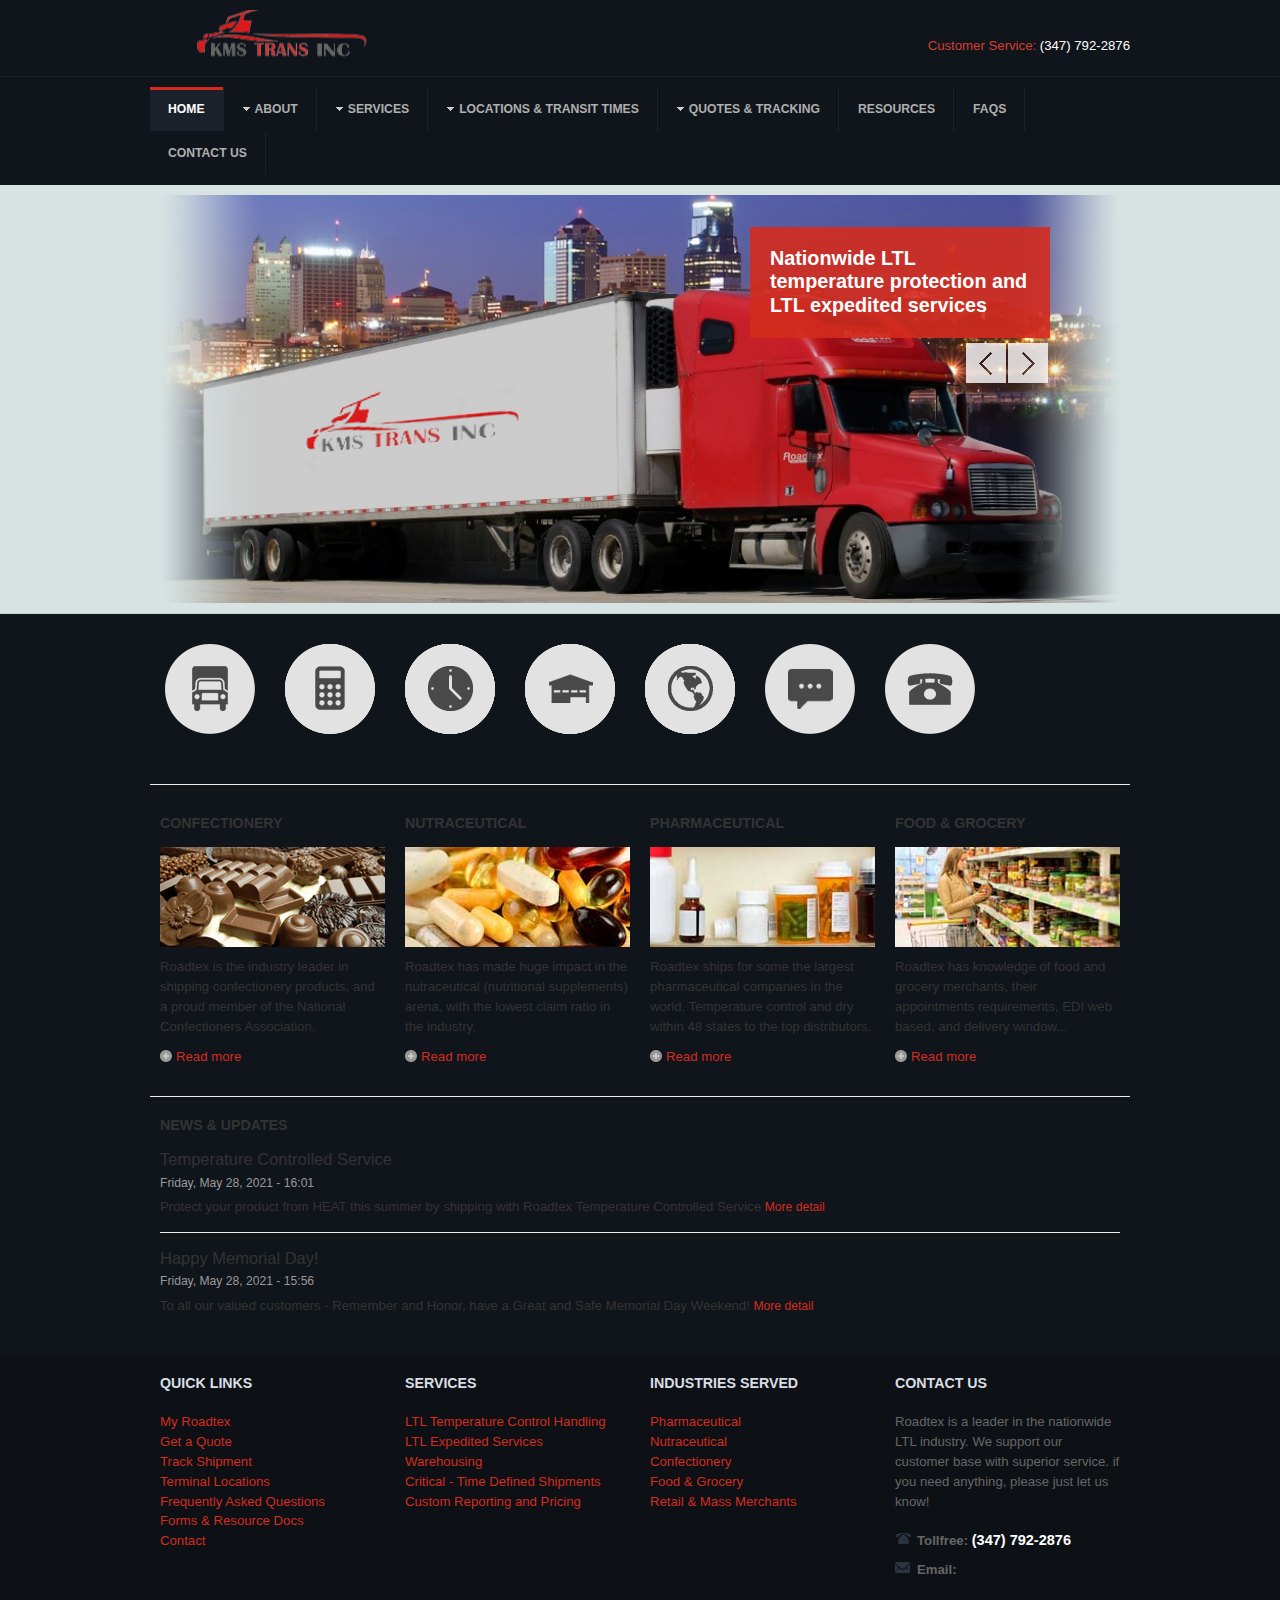
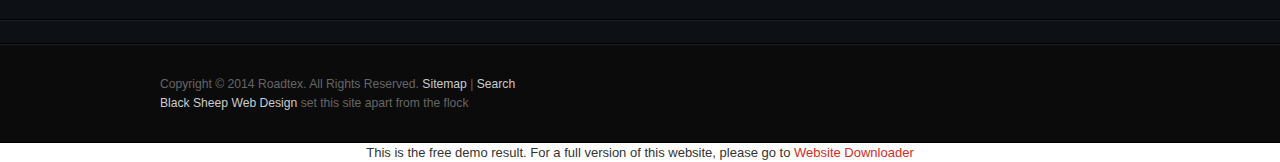
==== index.html @ 776c4bbb "Add files via upload" ====
<!DOCTYPE html PUBLIC "-//W3C//DTD XHTML 1.0 Transitional//EN" "http://www.w3.org/TR/xhtml1/DTD/xhtml1-transitional.dtd">
<html xmlns="http://www.w3.org/1999/xhtml" xml:lang="en-gb" lang="en-gb">
<head>
    <script type="text/javascript">
var siteurl='/';
var tmplurl='/templates/roadtex_1/';
var isRTL = false;
</script>
  <base href=".">
  <meta http-equiv="content-type" content="text/html; charset=utf-8" />
  <meta name="keywords" content="Ltl, refrigerated trucking, ltl freight, ltl shipping, reefer trucking, refrigerated transport, nationwide transport, mass merchant, Pharmaceutical shipping, Nutraceutical shipping, confectionery shipping, Food Grocery shipping" />
  <meta name="description" content="Roadtex - LTL , refrigerated trucking, mass merchant, confectionery shipping, warehousing, tracking and more" />
  <meta name="generator" content="presswordcms" />
  <title>Roadtex</title>
  <link href="http://www.roadtex.com/index.php" rel="canonical" />
  <link href="/index.php?format=feed&amp;type=rss" rel="alternate" type="application/rss+xml" title="RSS 2.0" />
  <link href="/index.php?format=feed&amp;type=atom" rel="alternate" type="application/atom+xml" title="Atom 1.0" />
  <link rel="stylesheet" href="..css" type="text/css" />
  <link rel="stylesheet" href="modules/mod_jasidenews/assets/style.css" type="text/css" />
  <link rel="stylesheet" href="modules/mod_jaslideshowlite/assets/animate.css" type="text/css" />
  <link rel="stylesheet" href="modules/mod_jaslideshowlite/assets/mod_jaslideshowlite-slide.css" type="text/css" />
  <link rel="stylesheet" href="plugins/system/jat3/jat3/base-themes/default/css/addons.css" type="text/css" />
  <link rel="stylesheet" href="plugins/system/jat3/jat3/base-themes/default/css/template.css" type="text/css" />
  <link rel="stylesheet" href="plugins/system/jat3/jat3/base-themes/default/css/layout.css" type="text/css" />
  <link rel="stylesheet" href="plugins/system/jat3/jat3/base-themes/default/css/usertools.css" type="text/css" />
  <link rel="stylesheet" href="plugins/system/jat3/jat3/base-themes/default/css/css3.css" type="text/css" />
  <link rel="stylesheet" href="plugins/system/jat3/jat3/base-themes/default/css/menu/mega.css" type="text/css" />
  <link rel="stylesheet" href="templates/roadtex_1/css/typo.css" type="text/css" />
  <link rel="stylesheet" href="templates/roadtex_1/css/template.css" type="text/css" />
  <link rel="stylesheet" href="templates/roadtex_1/css/layout-mobile.css" type="text/css" media="only screen and (max-width:719px)"  />
  <link rel="stylesheet" href="templates/roadtex_1/css/layout-mobile-port.css" type="text/css" media="only screen and (max-width:479px)"  />
  <link rel="stylesheet" href="templates/roadtex_1/css/layout-tablet.css" type="text/css" media="only screen and (min-width:720px) and (max-width: 985px)"  />
  <link rel="stylesheet" href="templates/roadtex_1/css/layout.css" type="text/css" />
  <link rel="stylesheet" href="templates/roadtex_1/css/menu/mega.css" type="text/css" />
  <link rel="stylesheet" href="templates/roadtex_1/css/mod_jasidenews.css" type="text/css" />
  <link rel="stylesheet" href="templates/roadtex_1/css/mod_jaslideshowlite.css" type="text/css" />
  <script src="media/system/js/mootools-core.js" type="text/javascript"></script>
  <script src="media/system/js/core.js" type="text/javascript"></script>
  <script src="media/system/js/mootools-more.js" type="text/javascript"></script>
  <script src="plugins/system/jat3/jat3/base-themes/default/js/core.js" type="text/javascript"></script>
  <script src="templates/roadtex_1/js/menu/mega.js" type="text/javascript"></script>
  <script src="modules/mod_jaslideshowlite/assets/script.js" type="text/javascript"></script>
<!--[if ie]><link href="/plugins/system/jat3/jat3/base-themes/default/css/template-ie.css" type="text/css" rel="stylesheet" /><![endif]--> 
<!--[if ie]><link href="/templates/roadtex_1/css/template-ie.css" type="text/css" rel="stylesheet" /><![endif]--> 
<!--[if ie 7]><link href="/plugins/system/jat3/jat3/base-themes/default/css/template-ie7.css" type="text/css" rel="stylesheet" /><![endif]--> 
<!--[if ie 7]><link href="/templates/roadtex_1/css/template-ie7.css" type="text/css" rel="stylesheet" /><![endif]--> 
<meta name="viewport" content="width=device-width, initial-scale=1.0, maximum-scale=3.0, user-scalable=yes"/>
<meta name="HandheldFriendly" content="true" />
<link href="plugins/system/jat3/jat3/base-themes/default/images/favicon.ico" rel="shortcut icon" type="image/x-icon" />
    <style type="text/css">
/*dynamic css*/
    body.bd .main {width: 980px;}
    body.bd #ja-wrapper {min-width: 980px;}
</style>
<meta name="google-site-verification" content="" />
<script type="text/javascript">
 var _gaq = _gaq || [];
 _gaq.push(['_setAccount', 'UA-1504509']);
 _gaq.push(['_gat._anonymizeIp']);
_gaq.push(['_trackPageview']);
 (function() {
  var ga = document.createElement('script'); ga.type = 'text/javascript'; ga.async = true;
  ga.src = ('https:' == document.location.protocol ? 'https://ssl' : 'http://www') + '.google-analytics.com/ga.js';
  var s = document.getElementsByTagName('script')[0]; s.parentNode.insertBefore(ga, s);
 })();
</script>
</head>
<body id="bd" class="bd fs4 com_content">
<a name="Top" id="Top"></a>
<div id="ja-wrapper">
                <div id="ja-header"
            	class="wrap ">
                   <div class="main">
                                                <div class="main-inner1 clearfix">
                                        <h1 class="logo">
                            <a href="index.html" title="Roadtex"><span>KMS</span></a>
                        </h1>
                        <div id="ja-search">
                        <div class="custom"  >
                            <!-- <p><span style="color: #d73e33;"> My Roadtex: </span><a href="http://108.179.40.62/rvweb/Login.aspx" target="_blank"><span style="color: #ffffff;">Login</span></a></p></div> -->
                        <div class="custom"  >
                            <p><font color="#D73E33"> Customer Service: </font><font color="#FFFFFF">(347) 792-2876 </font></p></div>
                        </div>                </div>
                                                    </div>
                        </div>
                      <div id="ja-mainnav"
                    	class="wrap ">
                          <div class="main">
                           <div class="main-inner1 clearfix">
<div class="ja-megamenu clearfix" id="ja-megamenu">
<ul class="megamenu level0"><li  class="mega first active"><a href="http://www.roadtex.com/"  class="mega first active" id="menu435" title="Home"><span class="menu-title">Home</span></a></li><li  class="mega haschild"><a href="#"  class="mega haschild" id="menu601" title="About"><span class="menu-title">About</span></a><div class="childcontent cols1 ">
<div class="childcontent-inner-wrap">
<div class="childcontent-inner clearfix" style="width: 200px;"><div class="megacol column1 first" style="width: 200px;"><ul class="megamenu level1"><li  class="mega first"><a href="index/about/about-roadtex.html"  class="mega first" id="menu604" title="About"><span class="menu-title">About</span></a></li><li  class="mega last"><a href="index/about/the-roadtex-advantage.html"  class="mega last" id="menu605" title="The Roadtex Advantage"><span class="menu-title">The Roadtex Advantage</span></a></li></ul></div></div>
</div></div></li><li  class="mega haschild"><a href="#"  class="mega haschild" id="menu586" title="Services"><span class="menu-title">Services</span></a><div class="childcontent cols2 ">
<div class="childcontent-inner-wrap">
<div class="childcontent-inner clearfix" style="width: 400px;"><div class="megacol column1 first" style="width: 200px;"><ul class="megamenu level1"><li  class="mega first group"><div class="group"><div class="group-title"><a href="#"  class="mega first group" id="menu587" title="Core Services"><span class="menu-title">Core Services</span></a></div><div class="group-content"><ul class="megamenu level1"><li  class="mega first"><a href="files/ure-control-handling_2k0phwkokyzvrbf3mmmdeq.html"  class="mega first" id="menu588" title="LTL Temperature Control Handling"><span class="menu-title">LTL Temperature Control Handling</span></a></li><li  class="mega"><a href="index/shipping-freight-warehousing-services/roadtex-services/nationwide-ltl-dry-service.html"  class="mega" id="menu589" title="LTL Expedited Services"><span class="menu-title">LTL Expedited Services</span></a></li><li  class="mega"><a href="index/shipping-freight-warehousing-services/roadtex-services/warehousing-warehouse-services.html"  class="mega" id="menu590" title="Warehousing &amp; Warehouse Services"><span class="menu-title">Warehousing &amp; Warehouse Services</span></a></li><li  class="mega last"><a href="index/shipping-freight-warehousing-services/roadtex-services/logistics.html"  class="mega last" id="menu612" title="Logistics"><span class="menu-title">Logistics</span></a></li></ul></div></div></li></ul></div><div class="megacol column2 last" style="width: 200px;"><ul class="megamenu level1"><li  class="mega first group"><div class="group"><div class="group-title"><a href="#"  class="mega first group" id="menu593" title="Industries Served"><span class="menu-title">Industries Served</span></a></div><div class="group-content"><ul class="megamenu level1"><li  class="mega first"><a href="index/shipping-freight-warehousing-services/industries-served/retail-mass-merchants.html"  class="mega first" id="menu600" title="Retail &amp; Mass Merchants"><span class="menu-title">Retail &amp; Mass Merchants</span></a></li><li  class="mega"><a href="index/shipping-freight-warehousing-services/industries-served/confectionery.html"  class="mega" id="menu597" title="Confectionery"><span class="menu-title">Confectionery</span></a></li><li  class="mega"><a href="index/shipping-freight-warehousing-services/industries-served/nutraceutical.html"  class="mega" id="menu595" title="Nutraceutical"><span class="menu-title">Nutraceutical</span></a></li><li  class="mega"><a href="index.html"  class="mega" id="menu594" title="Pharmaceutical"><span class="menu-title">Pharmaceutical</span></a></li><li  class="mega last"><a href="index.html"  class="mega last" id="menu599" title="Food &amp; Grocery"><span class="menu-title">Food &amp; Grocery</span></a></li></ul></div></div></li></ul></div></div>
</div></div></li><li  class="mega haschild"><a href="#"  class="mega haschild" id="menu602" title="Locations &amp; Transit Times"><span class="menu-title">Locations &amp; Transit Times</span></a><div class="childcontent cols1 ">
<div class="childcontent-inner-wrap">
<div class="childcontent-inner clearfix" style="width: 200px;"><div class="megacol column1 first" style="width: 200px;"><ul class="megamenu level1"><li  class="mega first"><a href="index.html"  class="mega first" id="menu617" title="Terminal Locations"><span class="menu-title">Terminal Locations</span></a></li><li  class="mega last"><a href="index.html"  class="mega last" id="menu616" title="Transit Times"><span class="menu-title">Transit Times</span></a></li></ul></div></div>
</div></div></li><li  class="mega haschild"><a href="index.html"  class="mega haschild" id="menu618" title="Quotes &amp; Tracking"><span class="menu-title">Quotes &amp; Tracking</span></a><div class="childcontent cols1 ">
<div class="childcontent-inner-wrap">
<div class="childcontent-inner clearfix" style="width: 200px;"><div class="megacol column1 first" style="width: 200px;"><ul class="megamenu level1"><li  class="mega first"><a href="index.html"  class="mega first" id="menu634" title="Quote Options"><span class="menu-title">Quote Options</span></a></li><li  class="mega"><a href="http://108.179.40.62/rvweb/ProSearch.aspx" target="_blank"  class="mega" id="menu622" title="Tracking"><span class="menu-title">Tracking</span></a></li><li  class="mega last"><a href="http://108.179.40.62/rvweb/Login.aspx" target="_blank"  class="mega last" id="menu623" title=" My Roadtex/Customer Login"><span class="menu-title"> My Roadtex/Customer Login</span></a></li></ul></div></div>
</div></div></li><li  class="mega"><a href="index.html"  class="mega" id="menu611" title="Resources"><span class="menu-title">Resources</span></a></li><li  class="mega"><a href="index.html"  class="mega" id="menu603" title="FAQs"><span class="menu-title">FAQs</span></a></li><li  class="mega last"><a href="index.html"  class="mega last" id="menu498" title="Contact us"><span class="menu-title">Contact us</span></a></li></ul>
</div>            <script type="text/javascript">
                var megamenu = new jaMegaMenuMoo ('ja-megamenu', {
                    'bgopacity': 0,
                    'delayHide': 300,
                    'slide'    : 0,
                    'fading'   : 1,
                    'direction': 'down',
                    'action'   : 'mouseover',
                    'tips'     : false,
                    'duration' : 300,
                    'hidestyle': 'fastwhenshow'
                });
            </script>
            <!-- jdoc:include type="menu" level="0" / -->
                </div>
                            </div>
                        </div>
<ul class="no-display">
    <li><a href="#ja-content" title="Skip to content">Skip to content</a></li>
</ul>            <div id="ja-slideshow"
            	class="wrap ">
                   <div class="main clearfix">
<div id="ja-ss-172" class="ja-ss ja-ss-wrap slide"  style="visibility: hidden">
	<div class="ja-ss-items">
			<div class="ja-ss-item">
			<img src="images/resized/images/slideshow/roadtex-truck-5_960_400.jpg" alt="Nationwide LTL temperature protection and LTL expedited services"/>
						<div class="ja-ss-desc"><h2>Nationwide LTL temperature protection and LTL expedited services</h2></div>
						<div class="ja-ss-mask mask-left">&nbsp;</div>
			<div class="ja-ss-mask mask-right">&nbsp;</div>
		</div>
			<div class="ja-ss-item">
			<img src="images/resized/images/slideshow/roadtex-truck-6_960_400.jpg" alt="Mass Merchant Specialists"/>
						<div class="ja-ss-desc"><h2>Mass Merchant Specialists</h2></div>
						<div class="ja-ss-mask mask-left">&nbsp;</div>
			<div class="ja-ss-mask mask-right">&nbsp;</div>
		</div>
			<div class="ja-ss-item">
			<img src="images/resized/images/slideshow/roadtex-truck-6b_960_400.jpg" alt="31 facilities nationwide"/>
						<div class="ja-ss-desc"><h2>31 facilities nationwide</h2></div>
						<div class="ja-ss-mask mask-left">&nbsp;</div>
			<div class="ja-ss-mask mask-right">&nbsp;</div>
		</div>
			<div class="ja-ss-item">
			<img src="images/resized/images/slideshow/roadtex-warehouse-1_960_400.jpg" alt="Did you know Roadtex provides Warehousing Services? Find out more..."/>
						<div class="ja-ss-desc"><h2>Did you know Roadtex provides Warehousing Services? Find out more...</h2></div>
						<div class="ja-ss-mask mask-left">&nbsp;</div>
			<div class="ja-ss-mask mask-right">&nbsp;</div>
		</div>
			<div class="ja-ss-item">
			<img src="images/resized/images/slideshow/roadtex-warehouse-960_400_960_400.jpg" alt="Warehousing Services provided  - 31 facilities nationwide"/>
						<div class="ja-ss-desc"><h2>Warehousing Services provided  - 31 facilities nationwide</h2></div>
						<div class="ja-ss-mask mask-left">&nbsp;</div>
			<div class="ja-ss-mask mask-right">&nbsp;</div>
		</div>
		</div>
			<div class="ja-ss-btns clearfix">
		<span class="ja-ss-prev">&laquo; PREVIOUS</span>
		<span class="ja-ss-next">NEXT  &raquo;</span>
	</div>
	</div><script type="text/javascript">
	window.addEvent('domready', function(){
		window.jassliteInst = window.jassliteInst || [];
		window.jassliteInst.push(new JASliderCSS('ja-ss-172', {
			interval: 5000,
			duration: 1000,
			repeat: true,
			autoplay: 1,
			navigation: 1,
			thumbnail: 0,
			urls:['#','#','#"','/index.php/shipping-freight-warehousing-services/roadtex-services/warehousing-warehouse-services','#'],
			targets:['','','','','']
		}));
	});
</script>
<!-- Fix animation in IE -->
<!--[if IE]>
	<script src="/modules/mod_jaslideshowlite/assets/iefix.js" type="text/javascript"></script>
<![endif]-->
            </div>
                        </div>
                        <div id="ja-topsl1"
            	class="wrap ">
                   <div class="main clearfix">
           <!-- SPOTLIGHT -->
<div class="ja-box column ja-box-full" style="width: 100%;">
    	<div class="ja-moduletable moduletable  clearfix" id="Mod178">
						<div class="ja-box-ct clearfix">
<div class="custom"  >
	<div class="quicklink-list">
<ul class="quicklink-list">
<li class="icon-6"><a href="http://108.179.40.62/rvweb/Login.aspx" target="_blank" title="My Roadtex-Customer Login">My Roadtex</a> <span class="department-name">My Roadtex</span></li>
<li class="icon-2"><a href="index.html" title="Roadtex-Get A Quote">Get A Quote</a> <span class="department-name">Get A Quote</span></li>
<li class="icon-3"><a href="http://108.179.40.62/rvweb/ProSearch.aspx" target="_blank" title="Roadtex-Track Shipment">Track Shipment</a> <span class="department-name">Track Shipment</span></li>
<li class="icon-4"><a href="index/shipping-freight-warehousing-services/roadtex-services/warehousing-warehouse-services.html" title="Roadtex-Warehouse Services">Warehouses</a> <span class="department-name">Warehouse Services</span></li>
<li class="icon-5"><a href="index.html" title="Roadtex-Terminal Locations">Locations</a> <span class="department-name">Locations</span></li>
<li class="icon-7"><a href="index.html" title="Roadtex-Customer Feedback">Feedback</a> <span class="department-name">Feedback</span></li>
<li class="icon-8"><a href="index.html" title="Roadtex-Contact">Contact</a> <span class="department-name">Contact</span></li>
</ul>
</div></div>
		</div>
    </div>
</div>
<!-- SPOTLIGHT -->
<script type="text/javascript">
    window.addEvent('load', function (){ equalHeight ('#ja-topsl1 .ja-box') });
</script>            </div>
                        </div>
                        <div id="ja-topsl2"
            	class="wrap ">
                   <div class="main clearfix">
           <!-- SPOTLIGHT -->
<div class="ja-box column ja-box-left" style="width: 25%;">
    	<div class="ja-moduletable moduletable  clearfix" id="Mod99">
						<h3><span>Confectionery</span></h3>
				<div class="ja-box-ct clearfix">
<div class="custom"  >
	<div class="inner-div"><img src="images/news/confectionery_225.jpg" alt="confectionary shipping and transport" title="confectionary shipping and transport" />
<p>Roadtex is the industry leader in shipping confectionery products, and a proud member of the National Confectioners Association.</p>
<p class="readmore"><a href="index/shipping-freight-warehousing-services/industries-served/confectionery.html" title="Read more">Read more</a></p>
</div></div>
		</div>
    </div>
</div>
<div class="ja-box column ja-box-center" style="width: 25%;">
    	<div class="ja-moduletable moduletable  clearfix" id="Mod98">
						<h3><span>Nutraceutical</span></h3>
				<div class="ja-box-ct clearfix">
<div class="custom"  >
	<div class="inner-div"><img src="images/news/nutraceutical_225.jpg" alt="nutraceutical shipping and transport" title="nutraceutical shipping and transport" />
<p>Roadtex has made huge impact in the nutraceutical (nutritional supplements) arena, with the lowest claim ratio in the industry.</p>
<p class="readmore"><a href="index/shipping-freight-warehousing-services/industries-served/nutraceutical.html" title="Read more">Read more</a></p>
</div></div>
		</div>
    </div>
</div>
<div class="ja-box column ja-box-center" style="width: 25%;">
    	<div class="ja-moduletable moduletable  clearfix" id="Mod97">
						<h3><span>Pharmaceutical</span></h3>
				<div class="ja-box-ct clearfix">
<div class="custom"  >
	<div class="inner-div"><img src="images/news/pharmaceutical_225.jpg" alt="pharmaceutical shipping and transport" title="pharmaceutical shipping and transport" />
<p>Roadtex ships for some the largest pharmaceutical companies in the world. Temperature control and dry within 48 states to the top distributors.</p>
<p class="readmore"><a href="index.html" title="Read more">Read more</a></p>
</div></div>
		</div>
    </div>
</div>
<div class="ja-box column ja-box-right" style="width: 25%;">
    	<div class="ja-moduletable moduletable  clearfix" id="Mod100">
						<h3><span>Food  & Grocery</span></h3>
				<div class="ja-box-ct clearfix">
<div class="custom"  >
	<div class="inner-div"><img src="images/news/food-grocery-merchants_225.jpg" alt="food and grocery shipping and transport" title="food and grocery shipping and transport" />
<p>Roadtex has knowledge of food and grocery merchants, their appointments requirements, EDI web based, and delivery window...</p>
<p class="readmore"><a href="index.html" title="Read more">Read more</a></p>
</div></div>
		</div>
    </div>
</div>
<!-- SPOTLIGHT -->
<script type="text/javascript">
    window.addEvent('load', function (){ equalHeight ('#ja-topsl2 .ja-box') });
</script>            </div>
                        </div>
    <!-- MAIN CONTAINER -->
    <div id="ja-container" class="wrap ja-mf">
               <div class="main clearfix">
                   <div id="ja-mainbody" style="width:100%">
            <!-- CONTENT -->
            <div id="ja-main" style="width:100%">
            <div class="inner clearfix">
<div id="system-message-container">
<div id="system-message">
</div>
</div>
                                <div id="ja-content-mass-top" class="ja-mass ja-mass-top clearfix">
                    	<div class="ja-moduletable moduletable  clearfix" id="Mod87">
						<h3><span>News & Updates</span></h3>
				<div class="ja-box-ct clearfix">
		<div class="ja-sidenews-list clearfix">
			<div class="ja-slidenews-item">
			<a class="ja-title" href="index.html">Temperature Controlled Service</a>
		  				<span class="ja-createdate">Friday, May 28, 2021 - 16:01</span>
			Protect  your product from HEAT  this summer by shipping with Roadtex Temperature Controlled Service		  		  
		  		  <a class="readon" href="index.html"> More detail</a>
		</div>
  		<div class="ja-slidenews-item">
			<a class="ja-title" href="index.html">Happy Memorial Day!</a>
		  				<span class="ja-createdate">Friday, May 28, 2021 - 15:56</span>
			To all our valued customers -  Remember and Honor, have a  Great and Safe  Memorial Day Weekend!		  		  
		  		  <a class="readon" href="index.html"> More detail</a>
		</div>
  </div>		</div>
    </div>
	                </div>
                <div id="ja-contentwrap" class="clearfix ">
                    <div id="ja-content" class="column" style="width:100%">
                        <div id="ja-current-content" class="column" style="width:100%">
                                                    </div>
                                            </div>
                </div>
                            </div>
            </div>
            <!-- //CONTENT -->
        </div>
                        </div>
                </div>
        <!-- //MAIN CONTAINER -->
                <div id="ja-botsl2"
            	class="wrap ">
                   <div class="main clearfix">
           <!-- SPOTLIGHT -->
<div class="ja-box column ja-box-left" style="width: 25%;">
    	<div class="ja-moduletable moduletable  clearfix" id="Mod173">
						<h3><span>Quick Links</span></h3>
				<div class="ja-box-ct clearfix">
<div class="custom"  >
	<p><a href="http://108.179.40.62/rvweb/Login.aspx" target="_blank">My Roadtex</a><br /> 
  <a href="index.html">Get a Quote</a><br />
  <a href="http://108.179.40.62/rvweb/ProSearch.aspx" target="_blank">Track Shipment</a><br />
  <a href="index.html">Terminal Locations</a><br />
  <a href="index.html">Frequently Asked Questions</a><br /> 
  <a href="index.html">Forms &amp; Resource Docs</a><br />
  <a href="index.html">Contact</a></p></div>
		</div>
    </div>
</div>
<div class="ja-box column ja-box-center" style="width: 25%;">
    	<div class="ja-moduletable moduletable  clearfix" id="Mod174">
						<h3><span>Services</span></h3>
				<div class="ja-box-ct clearfix">
<div class="custom"  >
	<p><a href="files/ure-control-handling_2k0phwkokyzvrbf3mmmdeq.html">LTL Temperature Control Handling</a><br /> <a href="index/shipping-freight-warehousing-services/roadtex-services/nationwide-ltl-dry-service.html">LTL Expedited Services</a><br /> <a href="index/shipping-freight-warehousing-services/roadtex-services/warehousing-warehouse-services.html">Warehousing</a><br /> <a href="index/about/the-roadtex-advantage.html">Critical - Time Defined Shipments</a><br /> <a href="index/about/the-roadtex-advantage.html">Custom Reporting and Pricing</a></p></div>
		</div>
    </div>
</div>
<div class="ja-box column ja-box-center" style="width: 25%;">
    	<div class="ja-moduletable moduletable  clearfix" id="Mod175">
						<h3><span>Industries Served</span></h3>
				<div class="ja-box-ct clearfix">
<div class="custom"  >
	<p><a href="index.html">Pharmaceutical</a><br /> 
<a href="index/shipping-freight-warehousing-services/industries-served/nutraceutical.html">Nutraceutical</a><br /> 
<a href="index/shipping-freight-warehousing-services/industries-served/confectionery.html">Confectionery</a><br /> 
<a href="index.html">Food &amp; Grocery</a><br />
 <a href="index/shipping-freight-warehousing-services/industries-served/retail-mass-merchants.html">Retail &amp; Mass Merchants</a></p></div>
		</div>
    </div>
</div>
<div class="ja-box column ja-box-right" style="width: 25%;">
    	<div class="ja-moduletable moduletable  clearfix" id="Mod92">
						<h3><span>Contact us</span></h3>
				<div class="ja-box-ct clearfix">
<div class="custom"  >
	<p>Roadtex  is a leader in the nationwide LTL industry. We support our customer base with superior service.  if you need anything, please just let us know!</p>
<ul class="contact-list">
<li class="phone"><strong>Tollfree: </strong><span> (347) 792-2876</span></li>
<li class="email"><strong>Email: </strong>
 <!-- <script type='text/javascript'>

//  var prefix = '&#109;a' + 'i&#108;' + '&#116;o';
//  var path = 'hr' + 'ef' + '=';
//  var addy27599 = 's&#97;l&#101;s' + '&#64;';
//  addy27599 = addy27599 + 'r&#111;&#97;dt&#101;x' + '&#46;' + 'c&#111;m';
//  document.write('<a ' + path + '\'' + prefix + ':' + addy27599 + '\'>');
//  document.write(addy27599);
//  document.write('<\/a>');
//  </script><script type='text/javascript'>

//  document.write('<span style=\'display: none;\'>');
//  //
//  </script>This email address is being protected from spambots. You need JavaScript enabled to view it.
//  <script type='text/javascript'>
//  
//  document.write('</');
//  document.write('span>');
 //
 </script></li> -->
</ul></div>
		</div>
    </div>
</div>
<!-- SPOTLIGHT -->
<script type="text/javascript">
    window.addEvent('load', function (){ equalHeight ('#ja-botsl2 .ja-box') });
</script>            </div>
                        </div>
                        <div id="ja-navhelper"
            	class="wrap ">
                   <div class="main clearfix">
           <div class="ja-breadcrums">
</div>            </div>
                        </div>
                        <div id="ja-footer"
            	class="wrap ">
                   <div class="main clearfix">
           <div class="ja-copyright">
<div class="custom"  >
	<p>Copyright © 2014 Roadtex. All Rights Reserved. <a href="index.html">Sitemap</a> | <a href="index.html">Search</a><br /> <small><a href="http://www.blacksheepwebdesign.com/" target="_blank" title="Black Sheep Web Design | Website Design and Development">Black Sheep Web Design</a> set this site apart from the flock</small></p></div>
</div>            </div>
                        </div>
</div>
<center><font size="2">This is the free demo result. For a full version of this website, please go to  <a href="https://www6.waybackmachinedownloader.com/website-downloader-online/scrape-all-files/">Website Downloader</a></font></center></body>
</html>
---- modules/mod_jasidenews/assets/style.css ----
/**
 * ------------------------------------------------------------------------
 * JA SideNews Module
 * ------------------------------------------------------------------------
 * Copyright (C) 2004-2011 J.O.O.M Solutions Co., Ltd. All Rights Reserved.
 * @license - GNU/GPL, http://www.gnu.org/licenses/gpl.html
 * Author: J.O.O.M Solutions Co., Ltd
 * Websites: http://www.joomlart.com - http://www.joomlancers.com
 * ------------------------------------------------------------------------
 */

.ja-slidenews-item {
	border-bottom: 1px dotted #ccc;
	padding: 8px 0;
	float:left;
	clear:both;
	width:100%;
}

.ja-slidenews-item .ja-title {
	display: block;
	font-weight: bold;
}

.ja-slidenews-item .ja-createdate {
	color: #666;
	font-size: 92%;
	font-weight: bold;
	padding: 2px 5px 2px 0;
}
.ja-sidenews-title{ font-weight:bold }
.ja-sidenews-postdate{ font-size:85%; }
/*****STYLE FOR SIDENEWS LAYOUT******/
.ja-sidenews{ 
		width: 100%; 
	/*	float:left; */
		overflow: hidden; 
		position: relative;
		padding:0;
		margin:0;
		cursor:pointer;
}
.ja-sidenews-display {
	position: absolute; 
	top: 0;
	z-index:1;
	height: 100%;
	width:100%
}
.ja-sidenews-desc{
	padding: 0px 3px 0px 3px;
}
.ja-slidenews-cover{
		float: left; 
		position: absolute; 
		width: 100%;
		z-index:3;
		overflow: hidden;
		left:0; 
		bottom:0;	
}
.ja-slidenews-item img {
	border:1px solid #21211C;
	margin-right:10px;
	margin-top:3px;
}
.ja-slidenews-item img[align="left"] {
	float: left;
	margin-right: 10px;
	margin-left: 0;
}

.ja-slidenews-item img[align="right"] {
	float: right;
	margin-left: 10px;
	margin-right: 0;
}
---- modules/mod_jaslideshowlite/assets/mod_jaslideshowlite-slide.css ----
/* Slide */
.slide .ja-ss-item.animate {
	-webkit-transition: left 1s;
	-moz-transition: left 1s;
	-ms-transition: left 1s;
	-o-transition: left 1s;
	transition: left 1s;
}

.slide .ja-ss-item.curr {
	left: 0;
}

.slide .ja-ss-item.next {
	left: 100%;
}

.slide .ja-ss-item.prev {
	left: -100%;
}
---- plugins/system/jat3/jat3/base-themes/default/css/addons.css ----
/**
 * ------------------------------------------------------------------------
 * JA T3v2 System Plugin
 * ------------------------------------------------------------------------
 * Copyright (C) 2004-2011 J.O.O.M Solutions Co., Ltd. All Rights Reserved.
 * @license - GNU/GPL, http://www.gnu.org/licenses/gpl.html
 * Author: J.O.O.M Solutions Co., Ltd
 * Websites: http://www.joomlart.com - http://www.joomlancers.com
 * ------------------------------------------------------------------------
 */

/* Eric Meyer's CSS Tools: Reset CSS (Modified by Hieu Nguyen)
-------------------------------------------------------------*/
/* http://meyerweb.com/eric/tools/css/reset/ 
   v2.0 | 20110126
   License: none (public domain)
*/

html, body, div, span, applet, object, iframe,
h1, h2, h3, h4, h5, h6, p, blockquote, pre,
a, abbr, acronym, address, big, cite, code,
del, dfn, em, img, ins, kbd, q, s, samp,
small, strike, strong, sub, sup, tt, var,
b, u, i, center,
dl, dt, dd, ol, ul, li,
fieldset, form, label, legend,
table, caption, tbody, tfoot, thead, tr, th, td,
article, aside, canvas, details, embed, 
figure, figcaption, footer, header, hgroup, 
menu, nav, output, ruby, section, summary,
time, mark, audio, video {
	margin: 0;
	padding: 0;
	border: 0;
	/*font-size: 100%; -- Keeping the default behavior on font aesthetic*/
	/*font: inherit; -- Keeping the default behavior on font aesthetic*/
	/*vertical-align: baseline;*/
}

ul { list-style: none; }
/*body { line-height: 1; }
blockquote, q { quotes: none; }
blockquote:before, blockquote:after,
q:before, q:after { content: ''; content: none; }*/

table { border-collapse: collapse; border-spacing: 0; }

:focus { outline: none; }

/* Clearfix
-------------------------------------------------------------*/
.clearfix:after {
	content: ".";
	display: block;
	clear: both;
	visibility: hidden;
	line-height: 0;
	height: 0;
}
 
.clearfix {
	display: inline-block;
}
 
html[xmlns] .clearfix {
	display: block;
}
 
* html .clearfix {
	height: 1%;
}

/* Generic Styles
-------------------------------------------------------------*/
.clear, .divider {clear: both;}

.no-display {display: none !important;}

.nowrap,.nobr {white-space: nowrap !important;}

.no-border {
	border: 0 !important;
}

.no-padding {padding: 0 !important}
.no-margin 	{margin: 0 !important;}

/*Alignment---*/
.v-top 		{vertical-align: top;}
.v-middle	{vertical-align: middle;}
.v-bottom 	{vertical-align: bottom;}

.a-left		{text-align: left;}
.a-center	{text-align: center;}
.a-right		{text-align: right;}

.left		{float: left;}
.right	{float: right;}

.auto-width {width: auto;}
---- plugins/system/jat3/jat3/base-themes/default/css/template.css ----
/**
 * ------------------------------------------------------------------------
 * JA T3v2 System Plugin
 * ------------------------------------------------------------------------
 * Copyright (C) 2004-2011 J.O.O.M Solutions Co., Ltd. All Rights Reserved.
 * @license - GNU/GPL, http://www.gnu.org/licenses/gpl.html
 * Author: J.O.O.M Solutions Co., Ltd
 * Websites: http://www.joomlart.com - http://www.joomlancers.com
 * ------------------------------------------------------------------------
 */

/* COMMON STYLE
--------------------------------------------------------- */
body {
	background: #ffffff;
	color: #000000;
	font-family: sans-serif;
	line-height: 1.5;
}

body#bd { background: #ffffff; color: #000000; font-size: 12px;}

body#bd #ja-wrapper { overflow: hidden; }

body.fs1 #ja-wrapper { font-size: 80%; }
body.fs2 #ja-wrapper { font-size: 90%; }
body.fs3 #ja-wrapper { font-size: 100%; }
body.fs4 #ja-wrapper { font-size: 110%; }
body.fs5 #ja-wrapper { font-size: 120%; }
body.fs6 #ja-wrapper { font-size: 130%; }

/* Normal links ---*/
a {}

a:hover, a:active, a:focus { }

/* Content spacing ---*/
.column p, .column pre, .column blockquote,
.column h1, .column h2, .column h3, .column h4, .column h5, .column h6,
.column ol, .column ul, .column dl { margin: 15px 0; padding: 0; }

/* Headings & Titles ---*/
h1 { font-size: 180%; }
h2 { font-size: 150%; }
h3 { font-size: 125%; }
h4 { font-size: 100%; text-transform: UPPERCASE; }
h5 { font-size: 100%; }

.contentheading, .componentheading, h1, h2, h3, h4, h5 { line-height: 1.2; }

h1.componentheading, .componentheading { margin: 0; padding: 0 0 4px; }

.componentheading { }

h1.contentheading, h2.contentheading, .contentheading { margin: 0; padding: 0 0 5px; }

.contentheading { }

.blog-featured .contentheading { }

.contentheading a,
.contentheading a:hover,
.contentheading a:active,
.contentheading a:focus { }

.jitem-title { }

/* Small text ---*/
small, .small, .smalldark, .small-text, .article-tools,
.img_caption, .contenttoc, p.site-slogan, a.readon, #ja-navhelper, #ja-footer { font-size: 92%; }

small, .small { }

.smalldark { text-align: left; }

/* List ---*/
.column ul li {
	background: url(../images/bullet.gif) no-repeat 20px 7px;
	line-height: 160%;
	margin-bottom: 5px;
	overflow: hidden;
	padding-left: 30px;
}

.column ol li { line-height: 180%; margin-left: 30px; }

.column dt { font-weight: bold; }

.column dd { margin-left: 15px; }

/* Readon links ---*/
p.readmore { margin: 0; }

p.readmore a {}

p.readmore a:hover, p.readmore a:active, p.readmore a:focus {}

/* Others ---*/
hr {
	border-bottom: 0;
	border-left: 0;
	border-right: 0;
	border-top: 1px solid;
	height: 1px;
}

/* FORM
--------------------------------------------------------- */
form label { cursor: pointer; }

input, select, textarea, .inputbox { font-size: 100%; }

.inputbox { }

.inputbox:hover, .inputbox:focus { }

.button { }

.button:hover, .button:focus { }

.checkbox { }

.radio { }

fieldset { border: none; margin: 0; padding: 5px 0; }

legend {	font-size: 125%; font-weight: bolder; line-height: 1.2; }

.hidelabeltxt { display: none; }

fieldset dt {
	clear: left;
	float: left;
	min-width: 12em;
	padding: 3px 0;
}

fieldset dd {
	padding: 3px 0;
	min-height: 25px;
}

/* Login ---*/
.login_form fieldset,
.login fieldset { padding: 15px 0 0; }

.login_form fieldset p,
.login fieldset p { margin: 0 0 5px; }

.login_form label,
.login label {
	display: block;
	float: left;
	font-weight: bold;
	text-align: right;
	width: 130px;
}

.login-fields {
	margin: 0 0 10px;
}

.login_form .inputbox,
.login-fields .required { margin-left: 10px; width: 150px; }

.login_form .remember .inputbox { width: 20px; }

.login_form .button,
.login button { margin-left: 140px; }

/* Register ---*/
.form-register fieldset { padding: 0 0 10px; }

.form-register p { margin: 0 0 5px; }

.form-register p.form-des { margin: 15px 0; }

.form-register label {
	display: block;
	float: left;
	font-weight: bold;
	text-align: right;
	width: 130px;
}

.form-register .inputbox { margin-left: 10px; width: 200px; }

.form-register .button { margin-left: 140px; }

.registration fieldset dt  {
	margin-right: 5px;
}

/* User ---*/
.user-details { padding: 10px 0; }

.user-details p { margin: 0 0 5px; }

.user-details label {
	display: block;
	float: left;
	font-weight: bold;
	text-align: right;
	width: 130px;
}

.user-details .inputbox { margin-left: 10px; width: 200px; }

.user-details .button { margin-left: 140px; }

.user-details .paramlist .paramlist_key { padding: 0 0 5px; width: 130px; }

.user-details .paramlist .paramlist_value { padding: 0 0 5px; }

.user-details .user_name span { font-weight: bold; padding-left: 10px; }

.remind fieldset dl,
.reset fieldset dl { margin: 0; }

.remind fieldset dt,
.reset fieldset dt { padding: 0; margin: 0; }

.remind fieldset dd,
.reset fieldset dd { min-height: 0; padding: 0; margin: 5px 0; }

/* Search ---*/
form#searchForm { padding: 15px 0; }

.searchintro { }

.results h4 { margin: 15px 0 0; }

.results p { margin: 0 0 10px; }

.search fieldset {
	border: 1px solid #F0F0F0;
	margin: 25px 0 15px;
	padding: 10px;
}

.search fieldset legend {
	font-size: 100%;
}

.search .phrases-box {
	margin: 0 0 10px;
}

.search .word button {
	margin-left: 5px;
}

.search .word .inputbox {
	vertical-align: top;
}

.search .word label {
	vertical-align: bottom;
}

/* Contact ---*/
#component-contact address { font-style: normal; }

#component-contact #emailForm {}

.contact_email { margin: 0 0 10px; }

.contact_email div {
	padding: 5px 0;
}

.contact_email label {
	display: block;
	font-weight: bold;
	float: left;
	width: 17em;
}

.contact_email-copy { margin: 15px 0; }

.contact-email-copy label {
	display: inline;
}

div.contact-links ul li {
	background: none;
}

/* Display Contact ---*/

/* Slider */

.panel {
	border: solid 1px #ddd;
	margin-top: -1px;
}

#ja-content-main .contact .panel h3 {
	margin: 0;
	padding: 0;
	background: #eee;
	border: 0;
}

.panel h3 a {
	display: block;
	padding: 6px;
	text-decoration: none;
	color: #444;
	padding: 6px;
}

.panel h3.pane-toggler a {
	background: #f5f5f5;
}

.panel h3.pane-toggler-down a {
	background: #f5f5f5;
	border-bottom: solid 1px #ddd;
}

.jpane-slider,
.pane-slider {
	border: solid 0px;
	padding: 0px 15px !important;
	margin: 0;
	height: 0;
	overflow: hidden;
}

.panel .contact-form,
.panel  .contact-miscinfo {}

.contact .panel .contact-form form,
.contact .panel .contact-address {
	margin: 15px 0 0 0;
}

.contact-image {
	margin: 15px 0;
	overflow: hidden;
	display: block;
}

.categories-list .category-desc ul li { list-style-type: square; }

#ja-content-main .contact .panel .pane-hide {
	display: none;
}

/* Tabs */
div.current {
	border: 1px solid #CCCCCC;
	clear: both;
	max-width: 500px;
	padding: 10px;
}

#close a { text-decoration: none; }

#contact-slider.tabs {
	clear: both;
	float: left;
	margin: 15px 0 0;
	z-index: 50;
}

#contact-slider.tabs dt {
	background: #F0F0F0;
	border-left: 1px solid #CCCCCC;
	border-right: 1px solid #CCCCCC;
	border-top: 1px solid #CCCCCC;
	color: #666666;
	float: left;
	margin-right: 3px;
	padding: 4px 10px;
}

#contact-slider.tabs dt.open {
	background: #F9F9F9;
	border-bottom: 1px solid #F9F9F9;
	color: #000000;
	z-index: 100;
}

#contact-slider.tabs dt h3 {
	margin: 0;
	padding-bottom: 0;
	border-bottom: 0;
}

/* contact  plain */
#ja-content-main .contact h3 {
	border-bottom: solid 1px #ddd;
	margin: 20px 0;
	padding-bottom: 15px;
}

.form-required {
	font-weight: bold;
	margin: 10px 0;
	background: #fff url(../images/req.png) no-repeat !important;
	padding: 10px 40px;
}

.contact .inputbox {
	background: #fff;
	border: solid 1px #ccc;
	padding: 3px;
}

/*Encyclopedia*/
div.encyclopedia_col1 {
	width:49%;
	float:left;

}
div.encyclopedia_col1 p.img_caption {
	font-size: .6em;
}

div.encyclopedia_col2 {
	width:49%;
	float:right;
	padding-left:3px;
	margin-left: 2px;	
} 

div.encyclopedia_col2 p {
	padding-left:3px;
	margin-left: 2px;	
} 

div.encyclopedia_links ul {
	display: block;
	margin: 0px 0px 1px 0px;
	list-style-type: none;
	padding: 10px 0px 10px 0px;
	width: 100%;
}
div.encyclopedia_links ul li {
	display: inline;
	padding: 2px;
	margin: 2px;
	white-space: nowrap;
}

/* FAQ ---*/
div.jcat-children dt {
	clear: left;
	float: left;
	min-width: 7em;
	padding: 3px 0;
}

div.jcat-children dd {
	padding: 3px 0;
	min-height: 25px;
}

/* JOOMLA STYLE
--------------------------------------------------------- */
/* Layout Deco ---*/
.blog { }

.item-separator, .row-separator { display: none; }

/*Leading*/
.items-leading {}
.items-leading .leading { padding-bottom: 15px; }

/*Articles grids*/
.items-row { padding-bottom: 15px; padding-top: 15px; }

.item {}

/*Image*/
.img-intro-none {
	margin-bottom: 15px;
}

.img-intro-left {
	margin-bottom: 15px;
	margin-right: 15px;
	float: left;
}

.img-intro-right {
	margin-bottom: 15px;
	margin-left: 15px;
	float: right;
}

/* Meta ---*/
.article-tools { clear: both; display: block; position: relative; }

dl.article-info { float: left; padding: 0; margin: 0; width: 70%; text-transform: none; }

dl.article-info dd, dl.article-info dt {
	padding: 0 5px 0 0;
	margin: 0;
	display: inline;
}

dd.parent-category-name {}

dd.category-name {}

dd.create { padding-right: 5px; }

dd.createdby { padding-right: 5px; }

dd.hits { padding-right: 5px; }

p.article-url  { margin: 10px 0 0; }

p.modifydate { margin: 10px 0 0; }

.contentdescription { display: block; padding: 10px 15px; }

.contentdescription p { margin: 0; }

ul.actions { float: right; margin: 0; padding: 0; }

ul.actions li {
	display: inline;
	background: none;
	padding: 0;
	margin: 0;
	line-height: 1;
}

ul.actions li img { border: 0; margin: 0 5px 0 0; }

/* Archive ---*/
ul#archive-items > li {
	line-height: normal;
	overflow: visible;
	padding: 0;
	margin: 0;
}

ul#archive-items div.intro {
	clear: both;
	overflow: hidden;
}

/* Article ---*/
.article-content { overflow: hidden; }

/* Category List ---*/
.categories-list {}
.categories-list h1 {}
.categories-list ul {}
div.categories-list ul li {
	background: none;
	padding-left: 0;
}
.categories-list ul li span.item-title {}
.categories-list li span.item-title a {}

div.categories-list dl.article-count dt,
div.categories-list dl.article-count dd {
	display: inline;
}

div.categories-list dl.article-count dd {
	margin-left: 0;
}

div.categories-list ul li ul {
	margin-left: 15px;
}

div.categories-list ul li li {
	border-bottom: 1px solid #ccc;
	background: #f2f2f2;
	padding: 10px;
}

div.categories-list ul li li li {
	background: #ddd;
}

div.categories-list ul li li.last {
	border-bottom: 0;
}
/* Sub Category List ---*/
.cat-children {}
.cat-children h3 {}
.cat-children ul {}
.cat-children ul li {}
.cat-children ul li span.jitem-title {}
.cat-children ul li span.jitem-title a {}

/*Inline images ---*/
.img_caption { margin-top: 15px; margin-bottom: 10px; }

.img_caption.left { margin-right: 10px; }

.img_caption.right { margin-left: 10px; }

p.img_caption { clear: both; margin: 0; padding: 0; text-align: center; }

/* Tables ---*/
th { font-weight: bold; padding: 5px; text-align: left; }

td { font-size: 100%; padding: 5px; }

thead tr th { }

thead tr th a,
thead tr th a:hover,
thead tr th a:focus,
thead tr th a:active { }

.cat-list-row2,
.cat-list-row1,
tr.cat-list-row2 td,
tr.cat-list-row1 td {
	border-color: #ddd;
}

.cat-list-row2:hover,
.cat-list-row2:hover {}

.cat-list-row2,
tr.cat-list-row2 td {}

table.contentpane, table.tablelist, table.category { width: 100%; }

table.contentpaneopen { border: none; border-collapse: collapse; border-spacing: 0; }

/* Content Toc */
table.contenttoc { float: right; margin: 0 0 10px 12px; padding: 0; width: 30%; }

table.contenttoc a { }

table.contenttoc td { padding: 5px 10px; }

table.contenttoc th { padding: 5px 10px; }

/* Poll */
div.poll { padding: 15px 0; }

form#poll { margin-bottom: 10px; padding-bottom: 10px; }

dl.poll { font-size: 92%; margin-bottom: 10px; padding-bottom: 10px; }

dl.poll dt, dl.poll dd { float: left; }

dl.poll dt { clear: left; width: 100px; }

dl.poll dd { clear: right; width: 400px; }

table.pollstableborder { border: none; padding: 0; text-align: left; width: 100%; }

table.pollstableborder img { vertical-align: baseline; }

table.pollstableborder td { }

table.pollstableborder tr.sectiontableentry0 td,
table.pollstableborder tr.sectiontableentry1 td { }

/* Search */
table.searchintro { padding: 10px 0; width: 100%; }

table.searchintro td { }

/* Misc. */
table.contentpaneopen, table.contentpane, table.blog { width: 100%; }

/* Pagination ---*/
.pagination ul,
ul.pagenav { float: left; margin: 10px 0; }

.pagination ul li,
ul.pagenav li {
	background: none;
	display: block;
	float: left;
	margin: 0;
	overflow: hidden;
	padding: 0;
}

.pagination ul li span.pagenav,
.pagination ul li a.pagenav,
ul.pagenav li a { padding: 0 5px; }

.pagination ul a.pagenav { }

.pagination ul a.pagenav:hover,
.pagination ul a.pagenav:active,
.pagination ul a.pagenav:focus { }

.ja-content-main fieldset.filters { font-size: 92%; margin: 10px 0 5px; }
.ja-content-main .display-limit { font-size: 92%; margin: 10px 0 5px; }
.ja-content-main fieldset.filters .filter-search,
.ja-content-main fieldset.filters .display-limit { float: left; width: 50%; }

.ja-content-main fieldset.filters .display-limit { float: right; text-align: right; }

.ja-content-main .pagenavbar { font-weight: bold; }

.ja-content-main .pagenavcounter { margin: 15px 0; text-align: center; }

.ja-content-main .counter {
	float: right;
	line-height: 1;
	margin: 15px 0;
	text-align: right;
}

.ja-content-main .counter span { }

.items-more { padding: 15px 0 5px; }

.items-more h3 { margin: 0 0 5px; }

.items-more ol {}

div.back_button a,
div.back_button a:hover,
div.back_button a:active { display: block; margin: 10px 0; }

/* Messages ---*/
#system-message {}

#system-message dd.message ul,
#system-message dd.error ul,
#system-message dd.notice ul { margin: 0; padding: 0; }

#system-message dd.message ul li,
#system-message dd.error ul li,
#system-message dd.notice ul li { background: none; margin: 0; padding: 5px; }

/* System Standard Messages */
#system-message dd.message ul { }

/* System Error Messages */
#system-message dd.error ul { }

/* System Notice Messages */
#system-message dd.notice ul { }

/* Tooltips --- */
.items-row.cols-2 .column-2 .contentpaneopen_edit {
	padding-left: 15px;
}

.tip-wrap {
	background: #ffffcc;
	border: 1px solid #e2e2b5;
	z-index: 999;
}

.tip-title { font-weight: bold; padding: 5px 10px; border-bottom: 1px solid #e2e2b5; }

.tip-text { font-size: 100%; margin: 0; padding: 5px 10px; }

.hasTip img { border: none; margin: 0 5px 0 0; }

.contentpaneopen_edit img { vertical-align: middle; }

/* Edit page */

.edit fieldset {
	border: 1px solid #F0F0F0;
	margin: 25px 0 15px;
	padding: 10px;
}

.edit .formelm {
	margin: 0 0 10px;
}
.edit.item-page .formelm {
	margin-top: 5px;
}
.edit .formelm label {
	min-width: 100px;
	font-weight: bold;
	display: inline-block;
}

.edit .formelm-buttons,
.edit .formelm-area {
	margin: 0 0 10px;
}

.edit .formelm-area label {
	display: block;
	margin-bottom: 5px;
	font-weight: bold;
}

.profile-edit fieldset dt {
	min-width: 17em;
}

.edit.item-page div.fltlft {margin-bottom: 5px; }

/* MODULE STYLES
--------------------------------------------------------- */
div.ja-moduletable h3, div.moduletable h3 { margin: 0 0 8px; overflow: hidden; padding: 0 0 5px; }

div.moduletable_menu h3 { margin-bottom: 0; }

div.ja-moduletable, div.moduletable {
	margin-bottom: 10px;
	margin-top: 10px;
	padding: 0 0 20px;
	position: relative;
}

/* Rounded Module --- */
div.ja-module h3, div.module h3 { margin: 0 0 10px; overflow: hidden; padding: 8px 0; }

div.ja-module, div.module { margin-bottom: 20px; position: relative; overflow: hidden; }

/* Badge Module ---*/
.badge {
	background-image: url(../images/icon-badge.png);
	background-repeat: no-repeat;
	height: 46px;
	position: absolute;
	right: 0;
	top: 0;
	width: 45px;
}

.badge-hot 	.badge { background-position: 0 0; }

.badge-new 	.badge { background-position: 0 -46px; }

.badge-pick .badge { background-position: 0 -92px; }

.badge-top 	.badge { background-position: 0 -138px; }

/* Search Module ---*/
#ja-search { bottom: 15px; position: absolute; right: 0; }

#ja-search label { display: none; }

#ja-search .inputbox { }

#ja-search .inputbox:hover, #ja-search .inputbox:focus { }

#ja-search .button { }

/* Login Module ---*/
#form-login-username .inputbox,
#form-login-password .inputbox {
	background-position: 5px center;
	background-repeat: no-repeat;
	font-weight: bold;
}

#form-login-username .inputbox, #form-login-password .inputbox {}

#form-login ul { margin: 0 !important; padding: 0; }

#form-login p { margin: 0 0 5px; }

#form-login .button { margin: 10px 0; }

/* Poll Module ---*/
h4.poll-title { margin: 0; padding: 0; }

a.poll-result { font-size: 92%; text-transform: uppercase; }

form.poll .button { margin-right: 5px; }

/* Advertisement ---*/
div.bannergroup_text div.banneritem_text { padding: 5px 0; }

div.bannergroup_text div.banneritem_text a { font-weight: bold; }

div.bannergroup_text div.bannerheader,
div.bannergroup_text div.bannerfooter_text a { font-size: 92%; }

div.bannergroup_text div.bannerfooter_text { padding: 5px 0 0; text-align: right; }

div.bannergroup { margin-bottom: 10px; }

/* text */
div.module_text h3 { }

div.module_text span { clear: both; display: block; float: left; }

div.module_text { }

div.module_text .ja-box-bl { }

div.module_text .ja-box-tr { }

div.module_text .ja-box-tl { }

/* Blank */
div.module_noborder,
div.module_noborder .ja-box-bl,
div.module_noborder .ja-box-tr,
div.module_noborder .ja-box-tl { background: none; padding: 0; }

/* Module list ---*/


/* Collapsible h3 ---*/
h3.show {
	background: url(../images/icon-show.png) no-repeat 100% 60%;
	cursor: pointer;
}

h3.hide {
	background: url(../images/icon-hide.png) no-repeat 100% 60%;
	cursor: pointer;
}

/* Uncomment the following lines if you want collapsible modules with badges still show arrows */
/* 
.badge-hot h3.show,.badge-new h3.show,.badge-pick h3.show,.badge-top h3.show,
.badge-hot h3.hide,.badge-new h3.hide,.badge-pick h3.hide,.badge-top h3.hide {
	background-position: 15px 60%;
	text-indent: 15px;
}
*/

/* Languages Module */
div.ja-moduletable .mod-languages ul, 
div.ja-module .mod-languages ul {
	margin: 0;
}

div.ja-moduletable .mod-languages ul li, 
div.ja-module .mod-languages ul li {
	background: none;
	padding: 0;
	margin-right: 5px;
	display: inline-block;
}

/* MAIN LAYOUT DIVS
--------------------------------------------------------- */
.wrap { }

.main { }

.ja-box { }

#ja-wrapper { }

#ja-container { position: relative; z-index: 5; }

#ja-container .main { }

/* 3 Columns - Classic Layout ---*/
#ja-container.ja-l1r1 { }

/* Full */
#ja-container { }

/* Full left */
#ja-container.ja-r1 { }

/* Full right */
#ja-container.ja-l1 { }

/* Mass ---*/
.ja-mass-top { }

.ja-mass-top .ja-moduletable, .ja-mass-top .ja-module { margin-left: 0; margin-right: 0; }

.ja-mass-bottom { }

.ja-mass-bottom .ja-moduletable, .ja-mass-bottom .ja-module { margin-left: 0; margin-right: 0; }

/* MAIN COLUMN
--------------------------------------------------------- */
#ja-mainbody { }

#ja-main .inner { }

#ja-contentwrap { }

/* Content Top ---*/
.ja-content-top { }

#ja-content-top .ja-moduletable, #ja-content-top .ja-module { margin-left: 0; margin-right: 0; }

/* Content Main ---*/
.ja-content-main { margin-bottom: 20px; }

/* Content Bottom ---*/
.ja-content-bottom { }

#ja-content-bottom .ja-moduletable, #ja-content-bottom .ja-module { margin-left: 0; margin-right: 0; }
/* @end */
/* SIDE COLUMNS
--------------------------------------------------------- */
.ja-colswrap { }

.ja-col { }

/* Left Columns ---*/
#ja-left .ja-l2 { }

/* Right Columns ---*/
#ja-right .ja-r2 { }

/* HEADER
--------------------------------------------------------- */
#ja-header { position: relative; z-index: 10; }

#ja-header .main { padding: 30px 0 15px; }

h1.logo, div.logo-text h1 { }

h1.logo, div.logo-text { float: left; position: relative; z-index: 1; }

/* Logo Image ---*/
h1.logo { height: 28px; width: 184px; }

h1.logo a {
	background: url(../images/logo-t3.gif) no-repeat left;
	display: block;
	height: 28px;
	width: 184px;
}

h1.logo a span { position: absolute; top: -1000px; }

/* Logo Text ---*/
div.logo-text { margin-top: 8px; }

div.logo-text h1 a { text-decoration: none; }

p.site-slogan { display: block; font-size: 85%; margin: 8px 0 0; padding: 0 5px; }

/* NAVIGATION
--------------------------------------------------------- */
/* Main Nav ---*/
#ja-mainnav { line-height: 1; position: relative; z-index: 11; }

#ja-mainnav .main { }

span.has-image {
	background-position: left 1px;
	background-repeat: no-repeat;
	display: block;
	overflow: hidden;
	padding-left: 25px;
}

span.menu-title { display: block; cursor: pointer; }

span.menu-desc { display: block; font-size: 92%; font-weight: normal; }

/* Breadcrumbs ---*/
#ja-navhelper { }

#ja-navhelper .main { padding: 5px 0; }

#ja-navhelper a { padding: 0 2px; }

#ja-navhelper a:hover, #ja-navhelper a:active, #ja-navhelper a:focus { }

.ja-breadcrums { float: left; margin-top: 2px; width: 80%; }

.ja-breadcrums strong { margin-right: 5px; }

.ja-breadcrums img { margin: 1px 5px; }

/* Extras ---*/
.ja-links { float: right; margin-top: 2px; }

.ja-links li { background: none; display: inline; padding: 0; }

.ja-links li.top a { }

.ja-links li.top a:hover { }

.ja-links li.layout-switcher a { }

.ja-links li.layout-switcher a:hover { }

.ja-links li.user-reset a { }

.ja-links li.user-reset a:hover { }

/* Default Joomla! Menu ---*/
#ja-container ul.menu { margin: 0; padding: 0; }

#ja-container ul.menu li { background: none; margin: 0; overflow: hidden; padding: 0; }

#ja-container ul.menu li a { display: block; outline: none; padding: 6px 0; }

#ja-container ul.menu li a:hover,
#ja-container ul.menu li a:active,
#ja-container ul.menu li a:focus { }

#ja-container ul.menu li.active > a { font-weight: bold; }

#ja-container ul.menu li a img { margin-right: 3px; }

#ja-container ul.menu li ul { margin: 0 0 0 10px; }

#ja-container ul.menu li li { background: url(../images/arrow.png) no-repeat left 11px; }

#ja-container ul.menu li li a { font-weight: normal; text-indent: 10px; }

#ja-container ul.menu li li a:hover,
#ja-container ul.menu li li a:active,
#ja-container ul.menu li li a:focus { background: none; }

#ja-container ul.menu li.active > a { font-weight: bold; }

#ja-container ul.menu span.separator { display: none; }

/* SPOTLIGHT
--------------------------------------------------------- */
#ja-topsl .ja-box, #ja-botsl .ja-box { padding: 0; }

#ja-topsl .ja-box-right, #ja-botsl .ja-box-right,
#ja-topsl .ja-box-full, #ja-botsl .ja-box-full { background: none; }

#ja-topsl .ja-moduletable, #ja-botsl .ja-moduletable { margin-bottom: 20px; margin-top: 0; padding-bottom: 0; padding-top: 0; }

#ja-topsl li, #ja-botsl li { background-position: 1px 6px; padding-left: 10px; }

#ja-topsl ol li, #ja-botsl ol li { margin-left: 25px; padding: 0; }

#ja-topsl ul, #ja-topsl p, #ja-topsl ol,
#ja-botsl ul, #ja-botsl p, #ja-botsl ol { margin: 0; padding: 0; }

#ja-topsl a, #ja-botsl a { }

#ja-topsl a:hover, #ja-topsl a:active, #ja-topsl a:focus,
#ja-botsl a:hover, #ja-botsl a:active, #ja-botsl a:focus { }

/* Top spotlight ---*/
#ja-topsl { }

#ja-topsl .main { padding: 20px 0 0; }

#ja-topsl h3 { margin: 0 0 8px; }

/* Bot spotlight ---*/
#ja-botsl { }

#ja-botsl .main { padding: 20px 0 0; }

#ja-botsl .ja-moduletable, #ja-botsl .moduletable { margin-bottom: 20px; }

#ja-botsl h3 { margin: 0 0 8px; }

.ja-box-right .ja-moduletable, .ja-box-right .moduletable,
.ja-box-full .ja-moduletable, .ja-box-full .moduletable { }

/* FOOTER
--------------------------------------------------------- */
#ja-footer { clear: both; padding: 20px 0; }

#ja-footer .main { padding: 0; position: relative; text-align: center; }

#ja-footer .inner { padding: 0; }

#ja-footer small { font-size: 100%; }

/* Foot Links ---*/
#ja-footer .ja-footnav { font-size: 100%; margin: 10px 0; overflow: hidden; position: relative; }

.ja-footnav ul { line-height: normal; }

.ja-footnav li { display: inline; padding: 0 5px; background: none; }

.ja-footnav li a { }

.ja-footnav li a:hover, .ja-footnav li a:active, .ja-footnav li a:focus { }

/* Copyright Info. ---*/
.ja-copyright small { display: block; }

/* MISCELLANOUS
----------------------------------------------------------- */
/* User Tools ---*/
ul.ja-usertools-font { }

ul.ja-usertools-font li, ul.ja-usertools-screen li { background: none; display: inline; margin: 0; padding: 0; }

ul.ja-usertools-screen { }

/* Others ---*/
#ja-poweredby { margin: 0 auto; }

#ja-banner { overflow: hidden; text-align: center; width: 100%; }

div.ja-innerdiv { clear: both; margin-bottom: 10px; padding-bottom: 10px; }

div.ja-innerdiv h4 { margin: 5px 0; padding: 0; }

a.ja-cpanel-video {
	background: url(../images/icons/icon-youtube.png) no-repeat center center #fff;
	border: 1px solid #999;
	color: #666;
	display: block;
	font-weight: bold;
	padding: 0;
	text-decoration: none;
	text-indent: -9999px;
	width: 22px;
	height: 22px;
	position: absolute;
	right: 10px;
	bottom: 10px;
}

a.ja-cpanel-video span { color: #666; }

a.ja-cpanel-video:hover,
a.ja-cpanel-video:focus,
a.ja-cpanel-video:active { border-color: #666; text-decoration: none; }

a.ja-cpanel-video:hover span { color: #0F85D8; }

/* T3 Logo ---*/
.t3-logo, .t3-logo-sm { display: block; }

.t3-logo, .t3-logo a { width: 200px; height: 34px; }

.t3-logo-sm, .t3-logo-sm a { width: 77px; height: 34px; }

.t3-logo a, .t3-logo-sm a {
	display: block;
	text-indent: -1000em;
	background-repeat: no-repeat;
	background-position: center;
}

.t3-logo-light a { background-image: url(http://joomlart.s3.amazonaws.com/t3/logo/t3_logo_light.png); }
.t3-logo-dark a { background-image: url(http://joomlart.s3.amazonaws.com/t3/logo/t3_logo_dark.png); }

.t3-logo-light-sm a { background-image: url(http://joomlart.s3.amazonaws.com/t3/logo/t3_logo_light_sm.png); }
.t3-logo-dark-sm a { background-image: url(http://joomlart.s3.amazonaws.com/t3/logo/t3_logo_dark_sm.png); }
---- plugins/system/jat3/jat3/base-themes/default/css/layout.css ----
/**
 * ------------------------------------------------------------------------
 * JA T3v2 System Plugin
 * ------------------------------------------------------------------------
 * Copyright (C) 2004-2011 J.O.O.M Solutions Co., Ltd. All Rights Reserved.
 * @license - GNU/GPL, http://www.gnu.org/licenses/gpl.html
 * Author: J.O.O.M Solutions Co., Ltd
 * Websites: http://www.joomlart.com - http://www.joomlancers.com
 * ------------------------------------------------------------------------
 */

/* MAIN LAYOUT DIVS
--------------------------------------------------------- */
.wrap { width: 100%; clear: both; }
.main { width: 980px; max-width: 1200px; margin: 0 auto; position: relative;}

.column { overflow: hidden; float: left; }

.ja-mass { clear: both; }

/* Gutter ---*/
.main .inner {
/* We use liquid layout, so we need to insert a div which will create margin if need */
	padding-left: 15px;
	padding-right: 15px;
}

.main .main-inner1 {
/* We use liquid layout, so we need to insert a div which will create margin if need */
	margin-left: 15px;
	margin-right: 15px;
}

.column div.ja-moduletable, .column div.moduletable, .column div.ja-module, .column div.module { 
/* for side columns and spotlight, we only need to add margin or padding to Module */
	margin-left: 15px;
	margin-right: 15px;
}

.ja-inset2 div.ja-moduletable, .ja-inset2 .div.moduletable, .ja-inset2 div.ja-module, .ja-inset2 div.module {
	margin-right: 0;
	margin-left: 30px;
}

.ja-inset1 div.ja-moduletable, .ja-inset1 .div.moduletable, .ja-inset1 div.ja-module, .ja-inset1 div.module {
	margin-right: 30px;
	margin-left: 0;
}

.item .contentpaneopen {
/* for article columns, we only need to add margin or padding to this div  */
	padding-left: 15px;
	padding-right: 15px;
}

.items-leading { }

.items-row {
/* minus the spacing of the article row to macth with the Gutter & global grid */
	margin-left: -15px;
	margin-right: -15px; 
}

/* MAIN COLUMN
--------------------------------------------------------- */
#ja-mainbody { float: left; }
#ja-current-content, #ja-main { float: right; }

/* SIDE COLUMNS
--------------------------------------------------------- */
.ja-colswrap {}
.ja-col {}

/* Left Column ---*/
#ja-left .ja-l2 .ja-left1, #ja-left .ja-l2 .ja-left2 { width: 50%; }
#ja-left .ja-l1 .ja-col { width: 100%; }

/* Right Column ---*/
#ja-right { float: right; }
#ja-right .ja-r2 .ja-right1, #ja-right .ja-r2 .ja-right2 { width: 50%; }
#ja-right .ja-r1 .ja-col { width: 100%; }

/* HEADER
--------------------------------------------------------- */
#ja-header {}

/* FOOTER
--------------------------------------------------------- */
#ja-footer { clear: both; }

/* CONTENT'S GRIDS
--------------------------------------------------------- */
.item { float: left; position: relative; }

.cols-1 .item { width: 100%; }
.cols-2 .item { width: 50%; }
.cols-3 .item { width: 33.33%; }
.cols-4 .item { width: 25%; }
.cols-5 .item { width: 20%; }

/* SPOTLIGHT
--------------------------------------------------------- */
#ja-topsl {}
#ja-botsl {}

.ja-box { float: left; overflow: hidden; }
.ja-box-right { position: absolute; right: 0; }
---- plugins/system/jat3/jat3/base-themes/default/css/usertools.css ----
/**
 * ------------------------------------------------------------------------
 * JA T3v2 System Plugin
 * ------------------------------------------------------------------------
 * Copyright (C) 2004-2011 J.O.O.M Solutions Co., Ltd. All Rights Reserved.
 * @license - GNU/GPL, http://www.gnu.org/licenses/gpl.html
 * Author: J.O.O.M Solutions Co., Ltd
 * Websites: http://www.joomlart.com - http://www.joomlancers.com
 * ------------------------------------------------------------------------
 */

/* CPanel ---*/
#ja-cpanel-wrapper {
	position: fixed;
	top: 0;
	right: 15px;
	z-index: 1000;
	font-size: 12px;
}

#ja-cpanel a {
	color: #000;
}

#ja-cpanel {
	position: absolute;
	top: -1000px;
	right: 0;
	border-top: 0;
}

#ja-cpanel-main {
	font-size: 92%;
	background: #fff;
	color: #000;
	border: 1px solid #ccc;
	margin-right: -1px;
	margin-top: -3px;
	width: 300px;
}

#ja-cpanel-main h3 {
	font-size: 90%;
	clear: both;
	text-transform: uppercase;
	margin: 0;
	background: #f7f7f7;
	padding: 5px 10px;
	border-top: 1px solid #ddd;
	border-bottom: 1px solid #ddd;
}

#ja-cpanel-main h3:first-child {border-top: 0;}

#ja-cpanel-main ul {
	clear: both;
	padding: 10px;
	margin: 0;
	width: auto;
}

#ja-cpanel-main ul li {
	float: left;
	width: 45%;
	padding: 2px 0;
	margin-right: 10px;
	background-image: none;
}

.ja-box-usertools { background: #fff; }

.ja-cpanel-tools {
	max-height: 400px;
}

/* Toggle BTN ---*/
a#ja-cpanel-toggle {
	display: block;
	line-height: 24px;
	padding: 0 10px;
	background: #333;
	color: #ccc;
	font-size: 10px;
	text-transform: uppercase;
	position: absolute;
	right: 0;
	top: 0;
}

a#ja-cpanel-toggle:hover,
a#ja-cpanel-toggle:active,
a#ja-cpanel-toggle:focus {
	text-decoration: none;
}

a#ja-cpanel-toggle:hover,
#ja-cpanel-toggle.open {
	color: #fff;
	background: #069;
}

#ja-cpanel-toggle.open {}

/* Font Tool ---*/
#ja-cpanel-main ul.ja-usertools-font {
	width: 65px;
	height: 20px;
	background: url(../images/usertools/font-tool.gif) no-repeat center #fff;
}

#ja-cpanel-main ul.ja-usertools-font li {
	float: left;
	width: 33%;
	height: 20px;
	cursor: pointer;
	margin: 0;
}

#ja-cpanel-main ul.ja-usertools-font li a {
	width: 100%;
	display: block;
	height: 20px;
}

#ja-cpanel-main ul.ja-usertools-font li a span {
	position: absolute;
	top: -1000px; 
}

/* Cpanel Head --- */
.ja-cpanel-head {
	border-bottom: 1px solid #ccc;
	display: block;
	clear: right;
}

.ja-cpanel-head a {
	display: inline-block;
	padding: 6px 10px 3px;
	border-right: 1px solid #ccc;
}

.ja-cpanel-head a.first {
	background: url(../images/usertools/t3_logo_light_sm.png) no-repeat 10px 9px;
	padding-left: 50px;
}

.ja-cpanel-head a:hover,
.ja-cpanel-head a:active,
.ja-cpanel-head a:focus {
	background-color: #f7f7f7;
	text-decoration: none;
}

/* Actions Bar--- */
.ja-cpanel-action {
	padding: 10px 15px;
	background: #ccc;
	clear: both;
	overflow: hidden;
}

.ja-cpanel-action a {
	padding: 2px 2px;
	float: left;
}

.ja-cpanel-action a.button {
	display: inline-block;
	border: 1px solid #333;
	background: #333;
	color: #fff !important;
	padding: 2px 10px;
	font-weight: bold;
	margin-right: 10px;
}

.ja-cpanel-action a.ja-cpanel-video {
	float: right;
}

.ja-cpanel-action a.button span {}

.ja-cpanel-action a.button:hover,
.ja-cpanel-action a.button:active,
.ja-cpanel-action a.button:focus {
	border: 1px solid #ddd;
	text-decoration: none;
}
---- plugins/system/jat3/jat3/base-themes/default/css/css3.css ----
/**
 * ------------------------------------------------------------------------
 * JA T3v2 System Plugin
 * ------------------------------------------------------------------------
 * Copyright (C) 2004-2011 J.O.O.M Solutions Co., Ltd. All Rights Reserved.
 * @license - GNU/GPL, http://www.gnu.org/licenses/gpl.html
 * Author: J.O.O.M Solutions Co., Ltd
 * Websites: http://www.joomlart.com - http://www.joomlancers.com
 * ------------------------------------------------------------------------
 */

/* Using CSS3 for some visual enhancements.
(Will be degraded nicely for non-CSS3 browsers.)
-------------------------------------------------------------*/

/* ------------------- */
/* -- usertools.css -- */
/* ------------------- */

#ja-cpanel {
	-moz-box-shadow: 0 1px 5px rgba(0,0,0,.5);
	-webkit-box-shadow: 0 1px 5px rgba(0,0,0,.5);

}

.ja-cpanel-tools {
	overflow-y: scroll;
}

a#ja-cpanel-toggle {
	box-shadow: 0 1px 3px rgba(0,0,0,.5);
	-moz-box-shadow: 0 1px 3px rgba(0,0,0,.5);
	-webkit-box-shadow: 0 1px 3px rgba(0,0,0,.5);
	text-shadow: 0 1px 1px rgba(0,0,0,.9);
}

#ja-cpanel-toggle.open {
	box-shadow: none;
	-moz-box-shadow: none;
	-webkit-box-shadow: none;
}

.ja-cpanel-action {
	box-shadow: 0 -1px 3px rgba(0, 0, 0, .5);
	-moz-box-shadow: 0 -1px 3px rgba(0, 0, 0, .5);
	-webkit-box-shadow: 0 -1px 3px rgba(0, 0, 0, .5);
}

.ja-cpanel-action a.button {
	box-shadow: 0 0 3px rgba(0,0,0,.8);
	-moz-box-shadow: 0 0 3px rgba(0,0,0,.8);
	-webkit-box-shadow: 0 0 3px rgba(0,0,0,.8);
}

.ja-cpanel-action a.button:hover {
	box-shadow: none;
	-moz-box-shadow: none;
	-webkit-box-shadow: none;
}

/* ------------------- */
/* -- template.css --- */
/* ------------------- */

/* MISCELLANOUS
----------------------------------------------------------- 
/* Others ---*/
a.ja-cpanel-video {
	border-radius: 5px;
	-moz-border-radius: 5px;
	-webkit-border-radius: 5px;
	box-shadow: 0 0 3px rgba(0, 0, 0, .2);
	-moz-box-shadow: 0 0 3px rgba(0, 0, 0, .2);
	-webkit-box-shadow: 0 0 3px rgba(0, 0, 0, .2);
}
---- plugins/system/jat3/jat3/base-themes/default/css/menu/mega.css ----
/**
 * ------------------------------------------------------------------------
 * JA T3v2 System Plugin
 * ------------------------------------------------------------------------
 * Copyright (C) 2004-2011 J.O.O.M Solutions Co., Ltd. All Rights Reserved.
 * @license - GNU/GPL, http://www.gnu.org/licenses/gpl.html
 * Author: J.O.O.M Solutions Co., Ltd
 * Websites: http://www.joomlart.com - http://www.joomlancers.com
 * ------------------------------------------------------------------------
 */

.ja-megamenu { margin: 0; padding: 0; }
.ja-megamenu a.over, .ja-megamenu a.active {}

ul.megamenu { margin: 10px; /* menu's gutter */ } 

ul.megamenu li { overflow: visible; }

/* lv - 0
-----------------------------------*/
/* Styling ---*/
.ja-megamenu ul.level0 {
	margin: 0;
	padding: 0;
}

.ja-megamenu ul.level0 li.mega {
	background: none;
	display: block;
	float: left;
	margin: 0;
	padding: 0;
}

.ja-megamenu ul.level0 li.mega a.mega {
	display: block;
	font-weight: bold;
	line-height: normal;
	margin: 0;
	padding: 8px 15px;
	text-decoration: none;
}

.ja-megamenu ul.level0 li.mega .has-image {
	padding-left: 25px;
	display: block;
	background-repeat: no-repeat;
	background-position: left top;
	cursor: pointer;
}

.ja-megamenu ul.level0 li.mega span.menu-title { display: block; }

.ja-megamenu ul.level0 li.mega span.menu-desc {
	display: block;
	font-weight: normal;
	font-size: 92%;
}

.ja-megamenu ul.level0 li.mega a img {
	float: left;
	padding-right: 5px;
}

.ja-megamenu ul.level0 li.over, ul.level0 li.haschild-over {}

.ja-megamenu ul.level0 li.haschild a.mega span.menu-title,
.ja-megamenu ul.level0 li.haschild-over a.mega span.menu-title {
	background: url(../../images/arrow3.png) no-repeat left center;
	padding-left: 12px;
}

.ja-megamenu ul.level0 li.haschild a.mega span.menu-desc,
.ja-megamenu ul.level0 li.haschild-over a.mega span.menu-desc {
	padding-left: 12px;
}

.ja-megamenu ul.level0 li.active {}

/* lv - 1 and below
-----------------------------------*/
/* Layout ---*/
.ja-megamenu li.mega .childcontent { display: block; height: auto; position: absolute; }

.ja-megamenu li.mega .childcontent,
.ja-megamenu li.haschild-over li.mega .childcontent,
.ja-megamenu li.mega li.haschild-over li.mega .childcontent ,
.ja-megamenu li.mega li.mega li.haschild-over li.mega .childcontent, 
.ja-megamenu li.mega li.mega li.mega li.haschild-over li.mega .childcontent, 
.ja-megamenu li.mega li.mega li.mega li.mega li.haschild-over li.mega .childcontent { left: -999em; /*hide the menu*/ }

.ja-megamenu li.haschild-over .childcontent,
.ja-megamenu li.mega li.haschild-over .childcontent,
.ja-megamenu li.mega li.mega li.haschild-over .childcontent,
.ja-megamenu li.mega li.mega li.mega li.haschild-over .childcontent,
.ja-megamenu li.mega li.mega li.mega li.mega li.haschild-over .childcontent,
.ja-megamenu li.mega li.mega li.mega li.mega li.mega li.haschild-over .childcontent { left: auto; /*show on parent:hover*/ }

.ja-megamenu li.mega .right,
.ja-megamenu li.haschild-over li.mega .right,
.ja-megamenu li.mega li.haschild-over li.mega .right ,
.ja-megamenu li.mega li.mega li.haschild-over li.mega .right, 
.ja-megamenu li.mega li.mega li.mega li.haschild-over li.mega .right, 
.ja-megamenu li.mega li.mega li.mega li.mega li.haschild-over li.mega .right { right: auto; /*hide the menu*/ }

.ja-megamenu li.haschild-over .right
{ right: 0; /*show on parent:hover*/ }
.ja-megamenu li.mega li.haschild-over .right,
.ja-megamenu li.mega li.mega li.haschild-over .right,
.ja-megamenu li.mega li.mega li.mega li.haschild-over .right,
.ja-megamenu li.mega li.mega li.mega li.mega li.haschild-over .right,
.ja-megamenu li.mega li.mega li.mega li.mega li.mega li.haschild-over .right 
{ right: 12em; /*show on parent:hover*/ }

.ja-megamenu ul.level1 li.mega { float: none; }

.ja-megamenu ul.level1 .childcontent { margin: -2em 0 0 0; }

 /* Columns ---*/
.ja-megamenu .megacol { float: left;}

/* Styling ---*/
.ja-megamenu ul.level1 li.mega {}

.ja-megamenu ul.level1 li.first {}

.ja-megamenu ul.level1 li.mega a.mega {
	background: none;
	border: 0;
	font-weight: normal;
	padding: 8px 5px;
}

.ja-megamenu ul.level1 li.mega a.mega span.menu-title { background: none; padding: 0; }

.ja-megamenu ul.level1 li.haschild,
.ja-megamenu ul.level1 li.haschild-over {
	background-image: url(../../images/arrow.png);
	background-repeat: no-repeat;
	background-position: 95% center;
	padding: 0;
}

.ja-megamenu ul.level1 li.over, ul.level1 li.haschild-over {}

.ja-megamenu ul.level1 li.group { background: none; }

 /* CHILD CONTENT
-----------------------------------*/
.ja-megamenu .childcontent {
	z-index: 999;
}

.ja-megamenu .childcontent-inner {
	background: #fff;
}

.ja-megamenu .level1 .childcontent-inner {}

.ja-megamenu .childcontent .ja-moduletable {
	line-height: 1.5;
	margin: 10px 0;
	padding: 0;
}

.ja-megamenu .childcontent .ja-moduletable h3 {
	background: none;
	margin-left: 10px;
	margin-right: 10px;
	text-indent: 5px;
	text-transform: none;
}

.ja-megamenu .childcontent .ja-moduletable .ja-box-ct {
	padding: 0 5px;
}

.ja-megamenu .childcontent .ja-moduletable a {
	text-decoration: none;
}

.ja-megamenu .childcontent .ja-moduletable a:hover,
.ja-megamenu .childcontent .ja-moduletable a:focus,
.ja-megamenu .childcontent .ja-moduletable a:active {
	text-decoration: none;
}

.ja-megamenu .childcontent .ja-moduletable ul:first-child {
	margin-top: 0 !important;
}

.ja-megamenu .childcontent .ja-moduletable li {
	margin-bottom: 5px;
}

/* Grouped --- */
.ja-megamenu .group {}

.ja-megamenu .group-title { overflow: hidden; }

.ja-megamenu .group-title .menu-title {}

.ja-megamenu .group-title .menu-desc {
	padding-left: 0 !important;
}

.ja-megamenu .group-content .ja-moduletable,
.ja-megamenu .group-content ul.megamenu  {
	margin: 10px; /* Group-content's gutter*/
}

/* reset --- */
.ja-megamenu .childcontent ul.megamenu .ja-moduletable {
	padding: 0;
}

.ja-megamenu .childcontent ul.megamenu .ja-moduletable h3 {
	margin-left: 0;
	margin-right: 0;
}
---- templates/roadtex_1/css/typo.css ----
/*
 * ------------------------------------------------------------------------
 * JA University Template
 * ------------------------------------------------------------------------
 * Copyright (C) 2004-2011 J.O.O.M Solutions Co., Ltd. All Rights Reserved.
 * @license - Copyrighted Commercial Software
 * Author: J.O.O.M Solutions Co., Ltd
 * Websites:  http://www.joomlart.com -  http://www.joomlancers.com
 * This file may not be redistributed in whole or significant part.
 * ------------------------------------------------------------------------
*/


/* PREFORMATTED TEXT
-------------------------------------------------------------*/
/* Pre, Code ---*/
pre, .code {
	background: url(../images/line-number.gif) no-repeat left top #f7f7f9;
	border: 1px solid #ddd;
	border-radius: 3px;
	font: 1em/1.5 Monaco, Consolas, "Courier News", monospace !important;
	padding: 10px 15px 10px 50px !important;
	line-height: 22px !important;
}

/* Inline Words Hilite ---*/
.highlight {
	background: #fbf2e4;
	border: 1px solid #f0cb96;
	border-radius: 3px;
	color: #333;
	display: inline-block;
	font-weight: bold;
	padding: 1px 5px;
	text-shadow: 1px 1px 0 #fff;
}

/* Dropcap ---*/
.dropcap {
  color: #be4b22;
	display: block;
	float: left;
	font-size: 2.692em;
	font-weight: bold;
	padding: 0 3px 0 0;
	line-height: 1;
}

/* Blockquote ---*/
blockquote {
  font-size: .87em;
}

blockquote.quote-style1 {
  border-left: 5px solid #ddd;
}

blockquote p {
  margin: 0 0 5px !important;
  padding-left: 10px !important;
  line-height: 1.4;
}

blockquote.quote-style2 {
  background: url(../images/quo-open.png) no-repeat 0px 5px;
}

blockquote.quote-style2 p {
  padding-left: 45px !important;
}

blockquote small {
  color: #999;
  display: block;
  font-family: Arial, Helvetica, sans-serif;
  font-size: 0.800em;
  padding-left: 15px;
}

blockquote.quote-style2 small {
  padding-left: 45px;
}

blockquote small:before {
  content: "- ";
}

/* sub & sup tags ---*/ 
sub, sup { color: #CC0000; font-size: 11px; font-weight: bold; }

/* LIST STYLES
-----------------------------------------------------------------*/
/* Special list style ---*/
ul.ja-typo-list li {
	background: none;
	margin-left: 8px;
	padding: 0 0 0 25px;
	position: relative;
	overflow: hidden;
}

ul.ja-typo-list span.icon {
	background-image: url(../images/icons-sprites-silk.png);
	/*background-image: url(../../images/icons/icons-sprites-tango.png);*/
	background-repeat: no-repeat;
	width: 18px;
	height: 18px;
	display: block;
	position: absolute;
	top: 0;
	left: 0;
}

ul.list-arrow 	span.icon { background-position: left top; }
ul.list-star 	span.icon { background-position: left -18px; }
ul.list-check	span.icon {	background-position: left -36px; }

ul.ja-unordered-list li {
	background: url(../images/bullet.gif) no-repeat 20px 7px;
	line-height: 160%;
	margin-bottom: 5px;
	overflow: hidden;
	padding-left: 35px;
}

ol.ja-ordered-list li { line-height: 180%; margin-left: 30px; }

dl.ja-definition-list dt { font-weight: bold; line-height: 160%; }

dl.ja-definition-list dd { margin-left: 15px; line-height: 160%; }

/* Big Number ---*/
.blocknumber {
	position: relative;
	padding: 5px 0 5px 55px !important;
	min-height: 44px;
}

.blocknumber .bignumber {
	background-image: url(../images/blocknumber-bg.png);
	background-repeat: no-repeat;
	color: #FFFFFF;
	display: block;
	width: 44px;
	height: 44px;
	line-height: 44px !important;
	position: absolute;
	top: 10px;
	left: 0;
	font: bold 20px/normal Arial, sans-serif;
	text-align: center;
	text-shadow: 1px 1px 0 rgba(0,0,0,.3);
}

.blocknumber-1 .bignumber { background-position: left top;}
.blocknumber-2 .bignumber { background-position: left -44px;}
.blocknumber-3 .bignumber { background-position: left -88px;}

/* ICON STYLE
-----------------------------------------------------------------*/
/* Tips, Error, Message, Hightlight ---*/
p.ja-typo-icon {
	padding-left: 25px;
	position: relative;
}

p.ja-typo-icon span.icon {
	background-image: url(../images/icons-sprites-silk.png);
	/*background-image: url(../../images/icons/icons-sprites-tango.png);*/
	background-repeat: no-repeat;
	width: 18px;
	height: 18px;
	display: block;
	position: absolute;
	top: 2px;
	left: 0;
}

p.icon-error	span.icon { background-position: left -54px; }
p.icon-message	span.icon { background-position: left -72px; }
p.icon-tips 	span.icon {	background-position: left -90px; }
p.icon-key 		span.icon { background-position: left -108px; }
p.icon-tag 		span.icon { background-position: left -126px;; }
p.icon-cart 	span.icon { background-position: right -54px; }
p.icon-doc 		span.icon { background-position: right -72px; }
p.icon-note 	span.icon { background-position: right -90px; }
p.icon-photo 	span.icon { background-position: right -108px; }
p.icon-mobi 	span.icon { background-position: right -126px; }

p.icon-error	{ color: #CC0000; }
p.icon-message	{ color: #2C79B3; }
p.icon-tips		{ color: #E58C00; }

/* BUBBLES
-----------------------------------------------------------------*/
/* Common Style + Style 1 */
.ja-typo-bubble {
	margin: 20px 0;
	position: relative;
}

.ja-typo-bubblect {
	padding: 15px;
	border: 3px solid #ddd;
	box-shadow: 0 0 3px rgba(0,0,0,.5);
	-moz-box-shadow: 0 0 3px rgba(0,0,0,.5);
	-webkit-box-shadow: 0 0 3px rgba(0,0,0,.5);
}

.ja-typo-bubble p.ja-typo-bubble-meta {
	margin: -3px 0 0;
	height: 25px;
	padding-left: 65px;
}

.ja-typo-bubble span.ja-typo-bubble-author {
	font-weight: bold;
	display: block;
	padding-top: 5px;
}

.ja-typo-bubble span.ja-typo-bubble-arrow {
	display: block;
	position: absolute;
	bottom: 0;
	left: 28px;
	width: 25px;
	height: 25px;
	background: url(../images/bubble-arrow.png) 0 0;
}

/* Style 2 --- */
.bubble-2 .ja-typo-bubblect { border: 0; background: #ddd; }
.bubble-2 span.ja-typo-bubble-arrow { background-position: -25px 0; }

/* Style 3 --- */
.bubble-3 .ja-typo-bubblect { border: 3px solid #08c; }
.bubble-3 span.ja-typo-bubble-arrow { background-position: 0 -25px; }

/* Style 4 --- */
.bubble-4 .ja-typo-bubblect { border: 0; background: #08c; color: #fff; }
.bubble-4 span.ja-typo-bubble-arrow { background-position: -25px -25px; }

/* Style 5 --- */
.bubble-5 .ja-typo-bubblect { border: 3px solid #333; }
.bubble-5 span.ja-typo-bubble-arrow { background-position: -50px -50px; }

/* Style 6 --- */
.bubble-6 .ja-typo-bubblect { border: none; background: #333; color: #fff; }
.bubble-6 span.ja-typo-bubble-arrow { background-position: -25px -50px; }

/* Common Style for Rounded Bubbles --- */
.bubble-rounded .ja-typo-bubblect {
	border-radius: 18px;
	-moz-border-radius: 18px;
	-webkit-border-radius: 18px;
}

/* MESSAGE BOXES AND LEGENDS STYLE
-----------------------------------------------------------------*/
/* Box style ---*/
p.ja-typo-box {
	border: 1px solid #ddd;
	padding: 10px 10px 10px 50px;
	text-shadow: 1px 1px 0 rgba(255,255,255, .5);
}

/* Box with icons */
p.box-download, p.box-sticky, p.box-confirmation, p.box-error, p.box-warning, p.box-information, p.box-system {
	background-repeat: no-repeat;
	background-position: 10px 15px;
}

p.box-confirmation {
  background-color: #e4f2d4;
  background-image: url(../images/icons/message/icon-tick.png);
  border-color: #b8d199;
  color: #4e8904;
}

p.box-error {
  background-color: #f2dbd4;
  background-image: url(../images/icons/message/icon-error.png);
  border-color: #f6a992;
  color: #be4b22;
}

p.box-warning {
  background-color: #fbebc1;
  background-image: url(../images/icons/message/icon-warning.png);
  border-color: #e1bc88;
  color: #ca7326;
}

p.box-information {
  background-color: #d4e6f2;
  background-image: url(../images/icons/message/icon-information.png);
  border-color: #98c1de;
  color: #1e81af;
}

p.box-download {
	background-image: url(../images/icons/message/icon-download.png);
}

p.box-sticky {
  background-color: #ffffcc;
	background-image: url(../images/icons/message/icon-sticky.png);
	border-color: #e1bc88;
}

p.box-system {
  background-color: #ccd4fa;
	background-image: url(../images/icons/message/icon-system.png);
	border-color: #a4b1ed;
	color: #626ccb;
}


/* Box without icons - Style 1*/
p.box-grey-1, p.box-hilite-1 { padding: 10px 15px; }

p.box-grey-1 { background: #f7f7f7; border-color: #dddddd; }
p.box-hilite-1 { background: #ffffdd; border-color: #d2d2b6; }

/* Box without icons - Style 2*/
p.box-grey-2, p.box-hilite-2 { padding: 10px 15px; }

p.box-grey-2 { background: #f7f7f7; border-color: #dddddd; border-style: dotted; }
p.box-hilite-2 { background: #ffffdd; border-color: #d2d2b6; border-style: dotted; }

/* Rounded Box*/
.box-rounded {
	border-radius: 5px;
}

/* Legend ---*/
.ja-typo-legend {
	border: 1px solid #ddd;
	margin: 20px 0;
	padding: 20px 15px 15px;
	position: relative;
}

.ja-typo-legend .legend-title {
	background: #fff;
	border: 1px solid #ddd;
	color: #069;
	display: block;
	float: left;
	font-family: Arial, sans-serif;
	font-size: 1em;
	font-weight: bold;
	left: 10px;
	line-height: normal;
	margin: 0 !important;
	padding: 5px !important;
	position: absolute;
	top: -15px;
	text-transform: uppercase;
}

/* Legend Style 2 */
.legend-2 { border: 3px solid #08c; }

.legend-2 .legend-title { color: #08c; }

/* Rounded Box*/
.legend-rounded {
	border-radius: 5px;
}

.legend-rounded .legend-title {
  border-radius: 5px;
}

/* BUTTONS
--------------------------------------------------*/
/* Common Buttons Style ---*/
a.ja-typo-btn {
	background: #ddd;
	color: #333;
	display: block;
	text-decoration: none;
	text-transform: uppercase;
	white-space: nowrap;
	transition: all 0.5s;
	-moz-transition: all 0.5s;
	-webkit-transition: all 0.5s;
}

a.ja-typo-btn:hover,
a.ja-typo-btn:active,
a.ja-typo-btn:focus {
	background-position: bottom;
	color: #333;
}

/*Use for Demo Page Only*/
#ja-typo a.ja-typo-btn {
	margin: 20px 10px 10px 0;
	float: left;
}

#ja-typo a.ja-typo-btn:hover,
#ja-typo a.ja-typo-btn:focus,
#ja-typo a.ja-typo-btn:active {
  background: #333;
  color: #fff;
	text-decoration: none;
}

/* Icon Buttons ---*/
a.ja-typo-btn-icn {
	color: #333;
	border: 1px solid #ccc;
	font-size: 0.923em;
	font-weight: bold;
	height: 30px;
	line-height: 30px;
	text-transform: uppercase;
	transition: all 0.5s;
	-moz-transition: all 0.5s;
	-webkit-transition: all 0.5s;
}

a.ja-typo-btn-icn span {
	padding: 0 15px 0 34px;
	display: block;
	background-repeat: no-repeat;
	background-position: 10px 7px;
	border: 1px solid #f0f0f0;
}

a.btn-icn-save span 	{ background-image: url(../images/icons/disk.png); }
a.btn-icn-tip span 		{ background-image: url(../images/icons/lightbulb.png); }
a.btn-icn-info span 	{ background-image: url(../images/icons/information.png); }
a.btn-icn-ok span 		{ background-image: url(../images/icons/tick.png); }
a.btn-icn-warning span 	{ background-image: url(../images/icons/exclamation.png); }

a.ja-typo-btn-icn span span {
	height: auto;
	line-height: 28px;
	padding: 0;
	display: inline;
	background: none;
	border: none;
}

a.ja-typo-btn-icn:hover {
  background-color: #333;
  border-color: #333;
  color: #fff;
  text-shadow: none;
}

a.ja-typo-btn-icn:hover span {
  border-color: #666;
}

/* Big Buttons ----*/
a.ja-typo-btn-big {
	text-align: center;
	font-size: 1.154em;
	line-height: normal;
	font-weight: bold;
}

a.ja-typo-btn-big span {
	padding: 10px 12px;
	display: block;
}

/* Small Buttons --- */
a.ja-typo-btn-sm {
	text-align: center;
	font-size: 0.846em;
	font-weight: bold;
	line-height: normal;
}

a.ja-typo-btn-sm span {
	padding: 6px 10px;
	display: block;
}

/* Common style for Dark Buttons --- */
a.btn-blue,
a.btn-red,
a.btn-green,
a.btn-orange,
a.btn-black {
	background-image: none;
	color: #fff;
	text-shadow: none;
}

a.btn-blue:hover, a.btn-blue:active, a.btn-blue:focus,
a.btn-red:hover, a.btn-red:active, a.btn-red:focus,
a.btn-green:hover, a.btn-green:active, a.btn-green:focus,
a.btn-orange:hover, a.btn-orange:active, a.btn-orange:focus,
a.btn-black:hover, a.btn-black:active, a.btn-black:focus {
	background-image: none;
	background-position: bottom;
}

/* Button Blue*/
a.btn-blue { background-color: #08c; }

a.btn-blue:hover,
a.btn-blue:active,
a.btn-blue:focus { color: #fff; }

a.btn-blue span { }

/* Button Black*/
a.btn-black { background-color: #666; }

a.btn-black:hover,
a.btn-black:active,
a.btn-black:focus { color: #fff; }

a.btn-black span { }

/* Button green*/
a.btn-green { background-color: #669900; }

a.btn-green:hover,
a.btn-green:active,
a.btn-green:focus { color: #fff; }

a.btn-green span { }

/* Button red*/
a.btn-red { background-color: #cc0000;  }

a.btn-red:hover,
a.btn-red:active,
a.btn-red:focus { color: #fff; }

a.btn-red span { }

/* Button orange*/
a.btn-orange { background-color: #e58c00; }

a.btn-orange:hover,
a.btn-orange:active,
a.btn-orange:focus { color: #fff; }

a.btn-orange span { }

/* Common style for Rounded Buttons --- */
.btn-rounded-icn, .btn-rounded-big, .btn-rounded-sm,
.btn-rounded-icn span, .btn-rounded-big span, .btn-rounded-sm span {
	border-radius: 3px;
}

.btn-rounded-sm, .btn-rounded-sm span {
	border-radius: 3px;
}

/* TAGS
--------------------------------------------------*/
span.ja-typo-tag {
	background: #f6f6f6;
	border: 1px solid #dbdbdb;
	color: #666;
	padding: 3px 8px;
	margin: 0 2px;
	display: inline-block;
	line-height: normal;
	white-space: nowrap;
}

span.tag-blue {
  background: #edf7fc;
  border-color: #a9d8f0;
  color: #08c;
}

span.tag-green {
  background: #f4f9ea;
  border-color: #c1db8e;
  color: #690;
}

span.tag-orange {
  background: #fdf8ef;
  border-color: #f7dbaf;
  color: #e58c00;
}

span.tag-red {
  background: #fceded;
  border-color: #f0a9a9;
  color: #c00;
}

span.tag-grey {
  color: #333;
}


/* Common style for Rounded Tags --- */
span.tag-rounded {
	border-radius: 3px;
}

/* FORM
--------------------------------------------------*/
/* Fieldset ----*/
/* Common Style + Style 1 */
fieldset.ja-typo-fieldset {
	border: 1px solid #ddd;
	padding: 10px 12px;
}

fieldset.ja-typo-fieldset legend {
  border: 1px solid #ddd;
  color: #069;
  font-size: 1em;
	padding: 5px;
	text-transform: uppercase;
}

/* Style 2 */
fieldset.fieldset-2 {
	border: 3px solid #08c;
	border-radius: 12px;
	-moz-border-radius: 12px;
	-webkit-border-radius: 12px; 
}

fieldset.fieldset-2 legend {
	color: #08c;
}

/*Use for Demo Page Only*/
#ja-typo fieldset {
	margin-top: 20px;
}

/* TYPO PAGE LAYOUT
-------------------------------------------------------------*/
.ja-typo-blockswrap {
	margin: 15px 0;
}

.ja-typo-blockrow {
	border-bottom: 1px dotted #ddd;
	padding: 0 0 20px;
}

.ja-typo-block { float: left; padding-top: 20px; }
.ja-typo-blockct { padding: 0 10px; }

.ja-typo-blockswrap .cols-1 .ja-typo-block { width: 100%; float: none; }
.ja-typo-blockswrap .cols-2 .ja-typo-block { width: 50%; float: left; }
.ja-typo-blockswrap .cols-3 .ja-typo-block { width: 33%; float: left; }
.ja-typo-blockswrap .cols-4 .ja-typo-block { width: 24.9%; float: left; }

.ja-typo-blockswrap .ja-typo-block.last { float: right; }

.ja-typo-blockswrap h1.ja-typo-title {
	font-size: 175%;
	border-bottom: 8px solid #ddd;
	padding: 5px;
	margin: 0;
	font-family: "Arial Narrow", Helvetica, Arial, sans-serif;
	font-weight: bold;
	font-size: 2.308em;
	position: relative;
	color: #333;
}


.ja-typo-blockswrap h2.ja-typo-title {
	font-family: Arial, Helvetica, sans-serif;
	font-size: 1.538em;
	margin: 0;
	padding: 0 10px;
}

.ja-typo-blockswrap h2.ja-typo-title span {
	color: #333;
	text-shadow: none;
	padding: 0;
	display: inline-block;
}

.ja-typo-blockrow > h2.ja-typo-title {
	margin-bottom: -20px;
	margin-top: 20px;
}

.ja-typo-title.title-hilite {
  color: #2c79b3;
}

/* Blockswrap Actions ---*/
.ja-typo-blocks-actions {
	font-size: 85%;
	position: absolute;
	right: 5px;
	top: 5px;
	color: #999;
}

.ja-typo-blocks-actions a {
	font-size: 85%;
	text-transform: none;
	font-family: Arial, Helvetica, sans-serif;
	font-weight: normal;
	color: #c00;
	text-decoration: none;
}

.ja-typo-introtext {
  color: #426a7e;
}

/* Image border */
.img-shadow {
  background: #fff;
  border: 1px solid #ddd;
  display: block;
  float: right;
  margin-bottom: 20px;
  padding: 10px;
  position: relative;
  margin-left: 20px;
}

.img-shadow img[align="right"] {
	margin: 0;
}

.img-shadow:before,
.img-shadow:after {
  background: #000;
  display: block;
  -webkit-box-shadow: 0 15px 10px rgba(0,0,0, .7);
  -moz-box-shadow: 0 15px 10px rgba(0, 0, 0, 0.7);
  box-shadow: 0 15px 10px rgba(0, 0, 0, 0.7);
  -webkit-transform: rotate(-3deg);
  -moz-transform: rotate(-3deg);
  -o-transform: rotate(-3deg);
  position: absolute;
  left: 10px;
  bottom: 15px;
  width: 50%;
  max-width: 300px;
  height: 20%;
  content: "";
  z-index: -1;
}

.img-shadow:after {
  -webkit-transform: rotate(3deg);
  -moz-transform: rotate(3deg);
  -o-transform: rotate(3deg);
  right: 10px;
  left: auto;
}

.img-shadow.left {
  float: left;
  margin-right: 15px;
}

.img-shadow.right {
  float: right;
  margin-left: 15px;
}

/* Form */
.btn-submit,
.btn-reset {
  background: #333;
  border: 0;
  color: #fff;
  font-size: 0.846em;
  padding: 7px 10px;
  letter-spacing: 0.5px;
  text-transform: uppercase;
}

.btn-reset {
  background: #ccc;
  color: #333;
}

.btn-submit:hover {
  background-color: #d42b1e;
  cursor: pointer;
}

.btn-reset:hover {
  background: #666;
  color: #fff;
  cursor: pointer;
}
---- templates/roadtex_1/css/template.css ----
/*
 * ------------------------------------------------------------------------

 * JA University Template

 * ------------------------------------------------------------------------

 * Copyright (C) 2004-2011 J.O.O.M Solutions Co., Ltd. All Rights Reserved.

 * @license - Copyrighted Commercial Software

 * Author: J.O.O.M Solutions Co., Ltd

 * Websites:  http://www.joomlart.com -  http://www.joomlancers.com

 * This file may not be redistributed in whole or significant part.

 * ------------------------------------------------------------------------
*/

/* COMMON STYLE
--------------------------------------------------------- */
#system-message-container {    display: none; }  

body {
	color: #333;
	font-family: Arial, Helvetica, sans-serif;
}

body#bd {
  background: #fff;
  color: #333;
}

/* Normal links ---*/
a {
  color: #d42b1e;
  text-decoration: none;
}

a:hover, a:active, a:focus {
  text-decoration: none;
  color: #666666;
}

.img-border {
  border: 1px solid #efece1;
  margin-bottom: 15px;
  padding: 9px;
}

img[align=left] {
  margin: 10px 20px 20px 0;
}

img[align=right] {
  margin: 10px 0 20px 20px;
}

.img-intro-none {
  border: 1px solid #eee;
  padding: 9px;
  box-shadow: 1px 1px 0 rgba(0,0,0,.1);
}

/* Selection text ---*/
::-moz-selection,
::selection {
  background-color: #333;
  color: #fff;
}

/* Readon links ---*/
p.readmore a {
  background: url(../images/readon-bg.png) no-repeat left center;
  padding-left: 16px;
}

p.readmore a:hover {
  background-image: url(../images/readon-hover-bg.png);
}

.contentheading, .componentheading, h1, h2, h3, h4, h5 {
}

h1.componentheading, .componentheading {
	border-bottom: 1px solid #ccc;
	font-weight: normal;
	font-size: 2.500em;
	margin-bottom: 20px;
	padding-bottom: 10px;
}

h2.contentheading, .contentheading {
	font-weight: normal;
}

.contentheading {
  color: #333;
  font-size: 2.333em;
}

.blog-featured .contentheading {
  font-size: 150%;
}

.jitem-title {
  font-size: 110%;
  font-weight: bold;
}

/* Others ---*/
hr {
  border-top: 1px solid #ccc;
}

/* FORM
--------------------------------------------------------- */
input, select, textarea, .inputbox {
	padding: 2px;
}

.inputbox {
  background: #fff;
  border: 1px solid #ccc;
  padding: 5px;
}

.inputbox:hover,
.inputbox:focus {
  background: #fff;
  border-color: #666;
}

input[type=checkbox] {
  border: 0 !important;
  padding: 0 5px !important;
}

button.validate {
  background: #333;
  border: 0;
  color: #fff;
  font-size: 0.846em;
  padding: 5px 10px;
  letter-spacing: 0.5px;
  text-transform: uppercase;
}

button.validate:hover {
  background-color: #d42b1e;
  cursor: pointer;
}

/* Search ---*/
form#searchForm { border-top: 1px solid #ccc; }

.searchintro { border-bottom: 1px solid #ccc; }

.results h4 { text-transform: none; font-size: 110%; }

.search fieldset { border: 1px solid #ccc; margin: 15px 0; padding: 10px; }

.search legend {	font-size: 100%; font-weight: bolder; line-height: 1.2; margin-left: 10px; }

/* Arvand Search ---*/
#finder-filter-select-list li {
  background: none;
  padding: 5px 0;
}

#finder-filter-select-list li label {
  display: inline-block;
  min-width: 150px;
}

#finder-search .word .button {
  background: #333;
  border: 1px solid #333;
  color: #fff;
  font-size: 0.846em;
  padding: 6px 10px 5px;
  letter-spacing: 0.5px;
  text-transform: uppercase;
}

#finder-search .word .button:hover {
  background-color: #d42b1e;
  border-color: #d42b1e;
  cursor: pointer;
}

/* Contact ---*/
#component-contact #emailForm { border-top: 1px solid #ccc;}

#contact-slider {
	float: none;
	border-bottom: 1px solid #e2e2b5;
}

#contact-slider .title {
	padding: 8px 10px;
	border-top: 1px solid #e2e2b5;
	border-left: 1px solid #e2e2b5;	
	border-right: 1px solid #e2e2b5;
	margin: 0;
}

#contact-slider .jpane-toggler-down {
	background: #333333;
}

#contact-slider .jpane-toggler-down a {
	color: #fff;
}

#contact-slider dt.closed {
	background: #ffffcc;
}

#contact-slider .content {
	border: 1px solid #e2e2b5;
	padding: 8px 10px;
}

#contact-slider .contact-image {
	margin: 15px 0;
	float: right;
}

/* -- EDITOR STYLES ----------------------------- */
#adminForm fieldset {
	border: 1px solid #ccc;
	padding: 10px;
	margin-bottom: 20px;
}

#adminForm fieldset legend {
	padding: 0 5px;
}

/* JOOMLA STYLE
--------------------------------------------------------- */
/* Layout Deco ---*/
.items-leading { border-bottom: 1px solid #ccc; }

.items-row.cols-1 {
  border-bottom: 1px solid #ddd;
  padding-bottom: 20px;
  padding-top: 20px;
}

.items-row.cols-2 {
  padding: 0;
}

.items-row.cols-2 .contentpaneopen {
  border-bottom: 1px solid #efece1;
  padding: 15px 0;
  margin-left: 10px;
  margin-right: 10px;
}

.edit .formelm label {
  min-width: 150px;
}

/* Profile page */
div.profiles {
  padding-top: 15px;
}

.blog.profiles .contentpaneopen {
  background: #f5f5f5;
  border-bottom: 0;
  margin-bottom: 20px;
  min-height: 150px;
  padding-left: 175px;
  position: relative;
}

body.profiles .contentpaneopen img.img-border {
  background: #fff;
  position: absolute;
  top: 0;
  left: 10px;
  opacity: .8;
  -moz-transition: all 0.5s;
}

body.profiles .items-row .contentpaneopen:hover .img-border {
  border-color: #ccc;
  box-shadow: 0 0 3px rgba(0,0,0,.2);
  opacity: 1;
}

.blog.profiles h2.contentheading {
  border: 0;
  color: #333;
  font-size: 1.500em;
}

.blog.profiles h2.contentheading a {
  color: #333;
  text-shadow: 1px 1px 0 #fff;
}

body.profiles h2.contentheading a:hover,
body.profiles h2.contentheading a:focus,
body.profiles h2.contentheading a:active,
body.profiles .items-row .contentpaneopen:hover h2.contentheading a {
  color: #d42b1e;
}

body.profiles .article-tools {
  display: none;
}

body.profiles .contentpaneopen div.img-shadow {
  margin: -30px 0 0 -165px;
}

.item-page.profiles .img-border {
  margin-top: 5px;
}

/* Videos item list ---*/
.blog.videos .contentpaneopen {
  padding-top: 240px;
  position: relative;
}

.blog.videos .contentpaneopen .img-intro-left,
.blog.videos .contentpaneopen .img-intro-none,
.blog.videos .contentpaneopen .img-intro-right {
  border: 0;
  box-shadow: none;
  position: absolute;
  top: 0;
  left: 0;
  margin-bottom: 0;
  margin-right: 0;
  padding: 0;
}

.blog.videos .contentpaneopen .img-intro-left p.img_caption,
.blog.videos .contentpaneopen .img-intro-none p.img_caption,
.blog.videos .contentpaneopen .img-intro-right p.img_caption {
  background: #333;
  color: #fff;
  padding: 5px 0;
}

.blog.videos .contentpaneopen .contentheading {
  border: 0;
  font-size: 1.250em;
  font-weight: bold;
  margin-bottom: 10px;
  padding-bottom: 0;
}

.blog.videos .contentpaneopen .contentheading a {
  color: #333;
}

.blog.videos .contentpaneopen .contentheading a:hover,
.blog.videos .contentpaneopen .contentheading a:focus,
.blog.videos .contentpaneopen .contentheading a:active {
  color: #d42b1e;
}

.blog.videos .contentpaneopen .article-tools {
  display: none;
}

.blog.videos .contentpaneopen p {
  margin-top: 0;
}

/* Events item list ---*/
.event-infor {
  padding: 0 0 0 200px;
  position: relative;
}

.event-time {
  position: absolute;
  top: 0;
  left: 0;
  width: 180px;
}

.event-time span {
  display: block;
  font-size: 1.250em;
  margin-bottom: 5px;
}

.event-time span.time {
  background: url(../images/icons/icon-clock.png) no-repeat 0px 3px;
  padding-left: 22px;
}

.event-time span strong {
  color: #666;
}

.event-time a.btn-book {
  background: #d42b1e;
  border-radius: 2px;
  color: #fff;
  display: inline-block;
  font-weight: bold;
  font-size: 0.917em;
  margin: 5px 0 0 20px;
  padding: 4px 10px;
  text-transform: uppercase;
  transition: all 0.4s;
  -moz-transition: all 0.4s;
  -webkit-transition: all 0.4s;
}

.event-time a.btn-book:hover,
.event-time a.btn-book:focus,
.event-time a.btn-book:active {
  background-color: #333;
}

.event-author {
  border-left: 1px dotted #ccc;
  float: right;
  margin-left: 20px;
  padding-left: 20px;
  position: relative;
  text-align: center;
  width: 210px;
}

.event-author .author-title {
  color: #069;
  display: block;
  margin-bottom: 5px;
}

.event-author .author-avatar img {
  background: #f0f0f0;
  border: 1px solid #ddd;
  margin-bottom: 5px;
  padding: 3px;
  box-shadow: 1px 1px 0 rgba(0,0,0,.3);
}

.event-author p {
  color: #666;
  margin: 10px 0 0;
  padding: 0 !important;
  font-family: Georgia, serif;
  font-style: italic;
}

.event-infor .tag {
  background: url(../images/tag-mask.png) no-repeat left top #333;
  color: #fff;
  font-size: 10px;
  position: absolute;
  top: 5px;
  left: -3px;
  height: 19px;
  width: 43px;
  line-height: 15px;
  text-transform: uppercase;
}

.event-infor .tag-hot {
  background-color: #d42b1e;
}

.event-infor .tag-free {
  background-color: #096;
}

.item-page.events .event-intro {
  font-size: 1.250em;
  line-height: 1.5;
}

.item-page.events p {
  padding: 0 0 0 200px;
}

/* Meta ---*/
.article-tools {
  margin-bottom: 10px;
}

dl.article-info {
  color: #999;
  font-weight: bold;
  text-transform: none;
}

dl.article-info .category-name {
  background: url(../images/icon-folder.png) no-repeat left center;
  padding-left: 13px;
}

dl.article-info .published {
  background: url(../images/icon-calendar.png) no-repeat left center;
  padding-left: 13px;
}

dl.article-info .createdby {
  background: url(../images/icon-user.png) no-repeat left center;
  padding-left: 13px;
}

dl.article-info span {
  color: #666;
  font-weight: normal;
}

.contentdescription {
  border-bottom: 1px solid #ccc;
}

ul.actions li {
	display: inline;
	background: none;
	padding: 0;
	margin: 0;
	line-height: 1;
}

/*Inline images ---*/
p.img_caption { color: #999; text-transform: uppercase; }

/* Tables ---*/
thead tr th {
	background: #333;
	color: #fff;
	padding: 5px;
}

thead tr th a,
thead tr th a:hover,
thead tr th a:focus,
thead tr th a:active { color: #fff; }

.cat-list-row1,
.cat-list-row12,
tr.cat-list-row1 td,
tr.cat-list-row2 td { border-bottom: 1px solid #ccc; padding: 5px; }

.cat-list-row1:hover,
.cat-list-row2:hover { background: #ffffcc; }

.cat-list-row2,
tr.cat-list-row2 td { background-color: #f6f6f6; }

/* Content Toc */
table.contenttoc { border: 1px solid #ccc; }

table.contenttoc td { border-bottom: 1px dotted #ccc; }

table.contenttoc th {
	background: #f6f6f6;
	border-bottom: 1px solid #ccc;
	text-transform: uppercase;
}

/* Poll */
form#poll {
	border-bottom: 1px dotted #ccc;
	font-weight: bold;
}

dl.poll { border-bottom: 1px dotted #ccc; }

table.pollstableborder td {
	background: #f6f6f6;
	border-bottom: 1px solid #ccc;
	font-weight: bold;
	padding: 5px !important;
}

table.pollstableborder tr.sectiontableentry0 td,
table.pollstableborder tr.sectiontableentry1 td { background: #fff; font-weight: normal; }

/* Pagination ---*/
.pagination {
  margin-top: 20px;
}

.pagination ul, ul.pagenav {
  display: block;
}

.pagination ul li {
  margin-right: 8px;
}

.pagination ul li span,
.pagination ul li a {
  background: #eee;
  color: #333;
  display: block;
  font-size: 0.846em;
  padding: 8px !important;
  line-height: 1;
  letter-spacing: 1px;
  text-transform: uppercase;
}

.pagination ul li a:hover,
.pagination ul li a:focus,
.pagination ul li a:active {
  background: #333;
  color: #fff;
}

.pagination ul li span {
  background: #d42b1e;
  color: #fff;
  font-weight: bold;
}

.pagination ul li.pagination-start span,
.pagination ul li.pagination-prev span,
.pagination ul li.pagination-next span,
.pagination ul li.pagination-end span {
  background: #eee;
  color: #999;
  font-weight: normal;
}

.pagination li span,
.pagination li strong { line-height: 20px; }

.pagination .counter {
  color: #999;
}

.items-more { border-bottom: 1px solid #ccc; }

.items-more h3 { font-size: 125%; }

/* MODULE STYLES
--------------------------------------------------------- */
div.ja-moduletable,
div.moduletable {
  margin-bottom: 30px;
  padding: 0;
}

div.ja-moduletable h3,
div.moduletable h3 {
	font-size: 1.077em;
	font-weight: bold;
	padding: 0;
	margin-bottom: 15px;
	text-transform: uppercase;
}

div.moduletable.no-margin {
  margin: 0;
}

div.moduletable.no-margin h3 {
  padding-left: 10px;
}

div.moduletable p {
  margin-top: 0;
}

/* News feed module ---*/
div.feed h4 {
  margin: 0 0 10px;
}

ul.newsfeed {
  border-top: 1px solid #ddd;
  margin: 10px 0 0;
  padding: 0;
}

ul.newsfeed li {
  background: none;
  border-bottom: 1px dotted #ccc;
  padding: 8px 0;
}

ul.newsfeed li h5.feed-link {
  margin: 0 0 5px;
}

ul.newsfeed li h5.feed-link a {
  color: #333;
  line-height: 1.4;
}

ul.newsfeed li h5.feed-link a:hover,
ul.newsfeed li h5.feed-link a:focus,
ul.newsfeed li h5.feed-link a:active {
  color: #d42b1e;
}

ul.newsfeed li p {
  margin-bottom: 0;
}

/* Login Module ---*/
#login-form .userdata {
  padding: 0;
}

#login-form p {
  margin: 0 0 10px;
}

#login-form p .inputbox {
  border: 1px solid #ccc;
  border-right-color: #eee;
  border-bottom-color: #eee;
  width: 80%;
}

#login-form p #modlgn-remember {
  float: left;
  width: auto;
}

#login-form p .button {
  background: #333;
  border: 1px solid #333;
  color: #fff;
  padding: 5px 10px;
  text-transform: uppercase;
}

#login-form p .button:hover {
  background: #d42b1e;
  border: 1px solid #d42b1e;
  cursor: pointer;
}

#login-form ul {
  margin: 0;
}

#login-form ul li {
  background: none;
	line-height: 160%;
	margin-bottom: 5px;
	overflow: hidden;
	padding-left: 0;
}

#login-form ul li a {
  background: url(../images/bullet-dark.gif) no-repeat left center;
	padding-left: 8px;
}

#login-form ul li a:hover,
#login-form ul li a:focus,
#login-form ul li a:active {
  background-image: url(../images/bullet-red.gif);
}

#login-form label {
	display: block;
	font-weight: bold;
}

#login-form #form-login-remember label {
	display: inline;
	vertical-align: middle;
}

div.login-greeting {
  margin-bottom: 10px;
}

div.logout-button .button {
  background: #333;
  border: 1px solid #333;
  color: #fff;
  font-size: 0.846em;
  padding: 5px 10px;
  text-transform: uppercase;
}

div.logout-button .button:hover {
  background-color: #d42b1e;
  border-color: #d42b1e;
  cursor: pointer;
}

/* Login page ---*/
.login {
  border: 1px solid #ccc;
  box-shadow: 0px 0px 5px rgba(0,0,0,.2);
  margin: 40px auto;
  padding: 20px;
  width: 460px;
}

.login h1 {
  background: #10151c;
  border-bottom: 1px solid #333;
  color: #fff;
  font-size: 1.250em;
  margin: -20px -20px 10px;
  padding: 10px;
  text-transform: uppercase;
}

div.login-description {
  background: url(../images/icons/information.png) no-repeat 20px 12px #f0f0f0;
  border-bottom: 1px solid #e7e7e7;
  font-style: italic;
  margin: -10px -20px 10px;
  padding: 10px 20px 10px 40px;
  text-shadow: 1px 1px 0 #fff;
}

.login .login-fields {
  float: left;
  width: 50%;
}

.login .login-fields.last-item {
  width: 100%;
}

.login .login-fields label {
  text-align: left;
  width: 90px;
}

.login .login-fields #remember-lbl {
  font-weight: normal;
  width: 100px;
}

.login .login-fields input {
  border: 1px solid #ccc;
  border-right-color: #eee;
  border-bottom-color: #eee;
  color: #999;
  font-size: 1em;
  padding: 5px;
  width: 80%;
}

.login .login-fields input#remember {
  float: left;
  margin: 3px 0;
  width: auto;
}

.login .login-fields input:focus {
  border-color: #666;
  color: #333;
}

.login_form .button, .login button {
  background: #333;
  border: 0;
  color: #fff;
  margin-left: 0;
  padding: 5px 10px;
  text-transform: uppercase;
}

.login_form .button:hover, .login button:hover {
  background: #d42b1e;
  cursor: pointer;
}

div.user-links ul {
  margin: 20px 0 0 0;
}

div.user-links ul li {
  background: none;
  display: inline;
  padding-left: 0;
  padding-right: 10px;
}

div.user-links ul li a {
  border-bottom: 1px dotted #ccc;
}

div.user-links ul li a:hover {
  border-color: #d42b1e;
}

/* Logout page ---*/
div.logout .button {
  background: #333;
  border: 1px solid #333;
  color: #fff;
  font-size: 0.846em;
  padding: 5px 10px;
  letter-spacing: 0.5px;
  text-transform: uppercase;
}

div.logout .button:hover {
  background-color: #d42b1e;
  border-color: #d42b1e;
  cursor: pointer;
}

/* Advertisement ---*/
div.bannergroup_text div.banneritem {
  border-bottom: 1px dotted #ccc;
  padding: 5px 0;
}

/* MAIN LAYOUT DIVS
--------------------------------------------------------- */
#ja-container .main {
  padding: 20px 0 0;
}

.main .main-inner1 {
  margin-left: 0 !important;
  margin-right: 0 !important;
}

/* HEADER
--------------------------------------------------------- */
#ja-header {
  background: #10151c;
  border-bottom: 1px solid #000;
}

#ja-header .main {
  padding: 10px 0;
}

h1.logo, div.logo-text h1 {
  font-size: 250%;
  line-height: 1;
  margin-left: 10px;
}

/* Logo Image ---*/
h1.logo {
  width: 220px;
  height: 56px;
}

h1.logo a {
	background: url(../images/logo.png) no-repeat left;
	display: block;
	width: 220px;	
	height: 56px;
}

/* Logo Text ---*/
div.logo-text h1 {
	font-size: 200%;
	font-family: Arial, sans-serif;
	font-weight: bold;
}

div.logo-text h1 a {
	text-decoration: none;
}

p.site-slogan {
	color: #ccc;
	display: block;
	font-size: 85%;
	margin: 3px 0 0;
	padding: 0 10px;
	text-transform: uppercase;
}

/* Search form */
#ja-search {
  bottom: 20px;
  overflow: hidden;
}

#ja-search .inputbox {
  background: #1b212a;
  border: 1px solid #1b212a;
  color: #666;
  float: left;
  margin: 0px;
  padding: 6px 10px;
}

#ja-search .button {
  background: url(../images/icon-search.png) no-repeat center center #000;
  border: 1px solid #000;
  color: #666;
  display: block;
  float: left;
  font-weight: bold;
  margin: 0;
  padding: 6px 0;
  width: 36px;
  text-transform: uppercase;
  text-indent: -999em;
  transition: all 0.5s;
  -moz-transition: all 0.5s;
  -webkit-transition: all 0.5s;
}

#ja-search .button:hover {
  background-color: #d42b1e;
  cursor: pointer;
}

/* NAVIGATION
--------------------------------------------------------- */
/* Main Nav ---*/
#ja-mainnav {
  background: #10151c;
  border-top: 1px solid #1b212a;
  font-size: 0.923em;
  position: relative;
  z-index: 20;
}

/* Breadcrumbs ---*/
#ja-navhelper {
  background: #0d1116;
  border-top: 1px solid #181f28;
  border-bottom: 1px solid #000;
}

#ja-navhelper .main {
  color: #666;
	text-transform: none;
}

.ja-breadcrums {
	text-indent: 10px;
}

/* Extras ---*/
.ja-links { padding-right: 10px; }

.ja-links li { padding: 0 10px; }

/* Default Joomla! Menu ---*/
#ja-container ul.menu li {
  border-bottom: 1px dotted #ccc;
}

ul.menu ul {
  margin: 0 0 0 15px !important;
}

#ja-container ul.menu li li {
  border-bottom: 0;
  border-top: 1px dotted #ccc;
}

/* MASSHEAD
--------------------------------------------------------- */
.ja-masshead {
  height: 100px;
  text-align: center;
}

.ja-masshead h3 {
  color: #fff;
  font-size: 3.333em;
  font-weight: normal;
  margin: 0 auto;
  padding: 20px;
  text-align: left;
  text-transform: uppercase;
  width: 980px;
}

.ja-masshead h3 span {
  background-color: rgba(0,0,0,.5);
  display: inline-block;
  padding: 5px;
  text-shadow: 1px 1px 0 rgba(0,0,0,.5);
}

/* SLIDESHOW
--------------------------------------------------------- */
#ja-slideshow {
  background: #d7e3e3;
  border-bottom: 1px solid #c3d5d5;
  position: relative;
  z-index: 10;
}

/* SPOTLIGHT
--------------------------------------------------------- */
#ja-topsl .ja-box, #ja-botsl .ja-box { 
}

#ja-topsl .ja-box-right, #ja-botsl .ja-box-right {
	background: 0;
}

#ja-topsl .ja-moduletable,
#ja-topsl1 .ja-moduletable,
#ja-topsl2 .ja-moduletable,
#ja-botsl .ja-moduletable,
#ja-botsl1 .ja-moduletable,
#ja-botsl2 .ja-moduletable {
  margin-top: 0;
	margin-bottom: 0;
	padding-bottom: 0;
}

#ja-topsl div.ja-moduletable h3,
#ja-botsl div.ja-moduletable h3 {
  border-bottom: 0;
  padding-bottom: 0;
}

#ja-topsl ul.menu li, #ja-botsl ul.menu li,
#ja-topsl ul.latestnews li, #ja-botsl ul.latestnews li,
#ja-topsl ul.weblinks li, #ja-botsl ul.weblinks li {
	background: url(../images/bullet.gif) no-repeat 1px 6px;
	line-height: 160%;
	margin-bottom: 5px;
	overflow: hidden;
	padding-left: 10px;
}

/* Top spotlight ---*/
#ja-topsl .main {
  border-bottom: 1px solid #efece1;
  padding: 30px 0;
}

#ja-topsl .main-inner1 {
  padding: 10px 0;
}

/* Top spotlight 1 ---*/
#ja-topsl1 .main {
  border-bottom: 1px solid #efece1;
  padding: 30px 0;
}

#ja-topsl1 .moduletable {
  margin-bottom: 0;
  padding-bottom: 0;
}

#ja-topsl1 .ja-box-full .moduletable {
  margin-left: 0;
  margin-right: 0;
}

/* Top spotlight 2 ---*/
#ja-topsl2 .main {
  border-bottom: 1px solid #efece1;
  padding: 30px 0;
}

#ja-topsl2 .moduletable {
  margin-bottom: 0;
  padding-bottom: 0;
}

/* Bottom spotlight ---*/
#ja-botsl .main {
  border-top: 1px solid #efece1;
  padding: 30px 0;
}

#ja-botsl .main-inner1 {
  padding: 10px 0;
}

/* Bottom spotlight 1 */
#ja-botsl1 {
  background: #0d1116;
  color: #666;
}

#ja-botsl1 .main {
  border-bottom: 1px solid #202831;
  padding: 20px 0;
}

#ja-botsl1 .moduletable,
#ja-botsl1 .ja-moduletable {
  margin-bottom: 0;
  padding-bottom: 0;
}

#ja-botsl1 .moduletable h3 {
  border: 0;
  color: #d9dee4;
  font-size: 1.077em;
  font-weight: bold;
  margin: 0 0 20px;
  padding: 0;
  text-transform: uppercase;
}

/* Bottom spotlight 2 */
#ja-botsl2 {
  background: #0d1116;
  border-bottom: 1px solid #000;
  color: #666;
}

#ja-botsl2 .main {
  padding: 20px 0;
}

#ja-botsl2 .moduletable {
  margin-bottom: 0;
  padding-bottom: 0;
}

#ja-botsl2 .moduletable h3 {
  border: 0;
  color: #d9dee4;
  font-size: 1.077em;
  font-weight: bold;
  margin: 0 0 20px;
  padding: 0;
  text-transform: uppercase;
}

#ja-botsl2 ul.menu li {
  background: none;
  margin: 0;
  padding: 3px 0;
}

#ja-botsl2 ul.menu li a {
  background: url(../images/bullet-dark.gif) no-repeat 0px 5px;
  padding-left: 8px;
  color: #4c4f53;
}

#ja-botsl2 ul.menu li a:hover,
#ja-botsl2 ul.menu li a:focus,
#ja-botsl2 ul.menu li a:active {
  background-image: url(../images/bullet-w.gif);
  color: #fff;
}

/* FOOTER
----------------------------------------------------------- */
#ja-footer {
  background: #0b0b0b;
  border-top: 1px solid #181f28;
  color: #666;
}

#ja-footer .main {
  text-align: left;
}

#ja-footer .ja-copyright {
  float: left;
  padding-left: 10px;
}

#ja-footer a {
  color: #ccc;
}

#ja-footer a:hover,
#ja-footer a:focus,
#ja-footer a:active {
  color: #fff;
}

#ja-poweredby {
  float: right;
}

/* CONTACT PAGE
--------------------------------------------------------- */
.contact {
  padding-left: 300px;
  position: relative;
}

#ja-content-main .contact h3 {
  border: 0;
  padding-bottom: 0;
  margin: 0 0 10px;
}

div.contact-links ul {
  margin-top: 0px;
}

div.contact-links ul li {
  border-right: 1px solid #ddd;
  display: inline;
  margin: 0;
  padding: 0 10px;
}

div.contact-links ul li:first-child {
  padding-left: 0;
}

div.contact-links ul li:last-child {
  border: 0;
  padding-right: 0;
}

div.contact-links ul li a {
  border-bottom: 1px dotted #ddd;
}

div.contact-links ul li a:hover,
div.contact-links ul li a:focus,
div.contact-links ul li a:active {
  border-color: #d42b1e;
}

div.contact-miscinfo {
  overflow: hidden;
}

h3.contact-miscinfo-title {
  position: absolute;
  top: 0;
  left: 0;
  width: 250px;
}

div.contact-miscinfo {
  position: absolute;
  top: 20px;
  left: 0;
  width: 230px;
}

div.contact-miscinfo div.info-block {
  color: #666;
  margin-bottom: 30px;
  padding-left: 44px;
}

div.contact-miscinfo .info-block.icon1 {
  background: url(../images/ct-icon1.png) no-repeat 0px 5px;
}

div.contact-miscinfo .info-block.icon2 {
  background: url(../images/ct-icon2.png) no-repeat 0px 5px;
}

div.contact-miscinfo .info-block.icon3 {
  background: url(../images/ct-icon3.png) no-repeat 0px 5px;
}

div.contact-miscinfo div.info-block h4 {
  color: #333;
  margin-bottom: 5px;
}

div.contact-miscinfo .jicons-icons {
  display: none;
  float: left;
  margin-right: 10px;
}

div.contact-miscinfo .contact-misc {
  float: left;
}

div.contact-miscinfo .contact-misc p {
  margin: 0;
}

/* Contact map */
div.contact-map {
  background: #737d8a;
  color: #fff;
  overflow: hidden;
  margin-bottom: 30px;
}

div.contact-map img {
  float: right;
}

div.contact-map .map-info {
  float: left;
  padding: 20px;
  text-shadow: 1px 1px 0 rgba(0,0,0,.2);
  width: 250px;
}

div.contact-map .map-info h3 {
  text-transform: none;
  font-size: 1.333em;
}

/* Contact form */
.contact-form legend {
  font-weight: normal;
  font-size: 100%;
}

.contact-form fieldset dl {
  margin-top: 0;
}

.contact-form fieldset dt {
  float: none;
  min-width: none;
  padding-bottom: 0;
  padding-top: 10px;
}

.contact-form fieldset dd {
  margin-left: 0;
}

.contact-form fieldset input,
.contact-form fieldset textarea {
  border-radius: 0;
  border: 1px solid #ddd;
  padding: 6px 10px;
}

.contact-form fieldset input {
  width: 300px;  
}

.contact-form fieldset input[type=checkbox] {
  width: auto;
}

.contact-form fieldset textarea {
  width: 500px;
}

.contact-form .button {
  background: #d42b1e;
  border: 1px solid #d42b1e;
  color: #fff;
  font-weight: bold;
  font-size: 100%;
  padding: 5px 10px;
  text-transform: uppercase;
}

label#jform_contact_email_copy-lbl {
  float: left;
  padding-top: 2px;
  padding-right: 5px;
  vertical-align: middle;
}

/* SEARCH PAGE
--------------------------------------------------------- */
#searchForm .word label {
  display: inline-block;
  padding-bottom: 6px;
}

.search .word .inputbox {
  border-radius: 0;
}

.search .word button {
  background: #333;
  border: 1px solid #333;
  color: #fff;
  font-size: 0.846em;
  padding: 5px 10px;
  letter-spacing: 0.5px;
  text-transform: uppercase;
}

.search .word button:hover {
  background: #d42b1e;
  border-color: #d42b1e;
  cursor: pointer;
}

/* MISCELLANOUS
----------------------------------------------------------- */
/* Others ---*/
#ja-top-panel .main-inner1 {
	border: 2px dotted #e2e2b5;
	padding: 5px 10px;
	text-align: center;
	margin-top: 15px;
	background: #ffffcc;
	position: relative;
}

#ja-banner { border-top: 1px solid #ccc; }

div.ja-innerdiv { border-bottom: 1px dotted #ccc; }

div.ja-innerdiv h4 {
	font-family: Helvetica, Arial, sans-serif;
	font-size: 92%;
	font-weight: normal;
	text-transform: uppercase;
}

a.ja-icon-video {
	background: url(../images/icon-youtube.gif) no-repeat 5px 8px #fff;
	border: 1px solid #ccc;
	color: #666;
	display: block;
	font-weight: bold;
	position: absolute;
	padding: 5px 5px 5px 43px;
	right: 10px;
	top: 8px;
	text-decoration: none;
	width: 35px;
	border-radius: 5px;
	-moz-border-radius: 5px;
	-webkit-border-radius: 5px;
	box-shadow: 0 0 3px rgba(0, 0, 0, .2);
	-moz-box-shadow: 0 0 3px rgba(0, 0, 0, .2);
	-webkit-box-shadow: 0 0 3px rgba(0, 0, 0, .2);
}
a.ja-icon-video span { color: #666; }

a.ja-icon-video:hover,
a.ja-icon-video:focus,
a.ja-icon-video:active { border-color: #ddd; text-decoration: none; }

a.ja-icon-video:hover span { color: #0F85D8; }

#ja-absolute .main {
	position: fixed;
	width: auto;
	height: auto;
	z-index: 99999;
	top: 1px;
	left: 1px;
}

#ja-absolute .main a {
	width: 91px;
	height: 99px;
	overflow: hidden;
	display: block;
	background: url(../images/joomla15.png) no-repeat left top #fff;
	text-indent: -9999px;
}

#ja-absolute .main a:hover,
#ja-absolute .main a:focus {
	background-position: left bottom;
	text-decoration: none;
}

/* Professor list */
ul.professor-list {
  margin: 0;
}

ul.professor-list li {
  background: none;
  border-bottom: 1px solid #EFECE1;
  margin: 0;
  padding: 10px 0;
}

ul.professor-list li:first-child {
  padding-top: 0;
}

ul.professor-list li img {
  background: #fcfcfc;
  border: 1px solid #ddd;
  border-radius: 2px;
  float: left;
  margin-right: 10px;
  padding: 2px;
}

ul.professor-list li strong {
  display: block;
  font-size: 1.167em;
  margin: 5px 0;
}

ul.professor-list li span {
  color: #999;
  font-size: 1.167em;
}

/* Most read */
ul.mostread {
  margin: 0;
}

ul.mostread li {
  background: none;
  margin: 0;
  padding: 4px 0;
}

ul.mostread li:first-child {
  padding-top: 0;
}

ul.mostread li a {
  background: url(../images/bullet2.gif) no-repeat 0px 5px;
  padding-left: 8px;
}

ul.mostread li a:hover,
ul.mostread li a:focus,
ul.mostread li a:active {
  background-image: url(../images/bullet-red.gif);
}

/* Search course */
.search-course div.finder {
  background: #f9f9f9;
  border: 1px solid #ddd;
  padding: 10px;
  overflow: hidden;
}

.search-course div.finder label {
  color: #666;
  display: block;
  margin-bottom: 8px;
  text-shadow: 1px 1px 0 #fff;
}

.search-course div.finder br {
  display: none;
}

.search-course div.finder .inputbox {
  border: 1px solid #ddd;
  border-radius: 0;
  color: #666;
  float: left;
  height: 28px;
  line-height: 30px;
  margin: 0;
  padding: 0 5px;
}

.search-course div.finder .button {
  background: #10151c;
  border: 1px solid #10151c;
  color: #ccc;
  display: block;
  float: left;
  font-weight: bold;
  height: 30px;
  margin: 0;
  padding: 0 8px;
  text-transform: uppercase;
  transition: all 0.5s;
  -moz-transition: all 0.5s;
  -webkit-transition: all 0.5s;
}

.search-course div.finder .button:hover {
  background: #d42b1e;
  border-color: #d42b1e;
  color: #fff;
  cursor: pointer;
}

/* Social list */
ul.social-list {
  display: block;
  overflow: hidden;
}

ul.social-list li {
  background: none;
  display: block;
  float: left;
  height: 33px;
  width: 33px;
  margin: 0 10px 0 0;
  padding: 0;
}

ul.social-list li a {
  background-image: url(../images/icon-socials.png);
  background-repeat: no-repeat;
  display: block;
  height: 33px;
  overflow: hidden;
  text-indent: -999em;
}

ul.social-list li.twitter a { background-position: 0px 0px; }
ul.social-list li.twitter a:hover { background-position: -33px 0px; }

ul.social-list li.facebook a { background-position: 0px -33px; }
ul.social-list li.facebook a:hover { background-position: -33px -33px; }

ul.social-list li.google-plus a { background-position: 0px -66px; }
ul.social-list li.google-plus a:hover { background-position: -33px -66px; }

ul.social-list li.feed a { background-position: 0px -99px; }
ul.social-list li.feed a:hover { background-position: -33px -99px; }

ul.social-list li.vimeo a { background-position: 0px -132px; }
ul.social-list li.vimeo a:hover { background-position: -33px -132px; }

/* Contact list */
ul.contact-list {
  margin-top: 8px;
}

ul.contact-list li {
  margin: 0;
  padding: 4px 0 4px 22px;
}

ul.contact-list li.phone {
  background: url(../images/icon-phone.png) no-repeat 0px 5px;
}

ul.contact-list li.email {
  background: url(../images/icon-email.png) no-repeat 0px 5px;
}

ul.contact-list li span {
  color: #fff;
  font-weight: bold;
  font-size: 110%;
}

ul.contact-list li a {
  border-bottom: 1px dotted #666;
}

ul.contact-list li a:hover,
ul.contact-list li a:focus,
ul.contact-list li a:active {
  color: #fff;
  border-color: #fff;
}

/* Newsletter */
span.acymailing_introtext {
  display: block;
  margin-bottom: 5px;
}

div.acymailing_form p {
  display: block;
  float: left;
  margin: 0;
  padding: 0;
}

div.acymailing_form p .inputbox {
  background: #1b212a;
  border: 0;
  color: #535961;
  margin-right: 10px;
  padding: 7px 5px 7px;
  width: 180px;
}

div.acymailing_form p .button {
  background: #d42b1e;
  border: 1px solid #d42b1e;
  color: #fff;
  font-weight: bold;
  padding: 6px 5px;
  text-transform: uppercase;
}

div.acymailing_form p .button:hover {
  cursor: pointer;
}

/* QuickLink list */
ul.quicklink-list {
  display: block;
  float: left;
  margin: 0;
  padding: 0;
}

ul.quicklink-list li {
  background: none;
  display: block;
  float: left;
  margin: 0;
  padding: 0;
  position: relative;
  text-align: center;
  width: 120px;
  height: 110px;
}

ul.quicklink-list li span {
  display: none;
  font-size: 1.083em;
  font-weight: bold;
  padding-top: 5px;
  position: absolute;
  bottom: 0px;
  left: 0;
  text-align: center;
  width: 100%;
}

ul.quicklink-list li:hover span {
  display: block;
}

ul.quicklink-list li a {
  background-position: left top;
  background-repeat: no-repeat;
  display: block;
  height: 90px;
  margin: 0 auto;
  text-indent: -999em;
  width: 90px;
}

ul.quicklink-list li a:hover,
ul.quicklink-list li a:focus,
ul.quicklink-list li a:active {
  background-position: left bottom;
}

ul.quicklink-list li.icon-1 a {
  background-image: url(../images/icons/dep-1.png);
}

ul.quicklink-list li.icon-2 a {
  background-image: url(../images/icons/dep-2.png);
}

ul.quicklink-list li.icon-3 a {
  background-image: url(../images/icons/dep-3.png);
}

ul.quicklink-list li.icon-4 a {
  background-image: url(../images/icons/dep-4.png);
}

ul.quicklink-list li.icon-5 a {
  background-image: url(../images/icons/dep-5.png);
}

ul.quicklink-list li.icon-6 a {
  background-image: url(../images/icons/dep-6.png);
}

ul.quicklink-list li.icon-7 a {
  background-image: url(../images/icons/dep-7.png);
}

ul.quicklink-list li.icon-8 a {
  background-image: url(../images/icons/dep-8.png);
}

/* Social links */
div.student-info p {
  font-size: 1.333em;
  margin: 0 0 10px;
  line-height: 1.3;
}

div.student-info ul.info {
  margin: 0 0 10px;
}

div.student-info ul.info li {
  background: none;
  margin: 0;
  padding: 0;
}

div.student-info ul.info li strong {
  color: #666;
}

ul.social-links {
  display: block;
  margin-bottom: 0;
  overflow: hidden;
}

ul.social-links li {
  background: none;
  display: inline-block;
  margin-right: 5px;
  margin-bottom: 0;
  padding: 0;
}

ul.social-links li a {
  background-color: #fff;
  background-repeat: no-repeat;
  background-position: center center;
  border: 1px solid #ddd;
  border-right-color: #ccc;
  border-bottom-color: #ccc;
  border-radius: 2px;
  display: inline-block;
  height: 18px;
  width: 18px;
  text-indent: -999em;
}

ul.social-links li a:hover,
ul.social-links li a:focus,
ul.social-links li a:active {
  border-color: #999;
}

ul.social-links li.facebook a {
  background-image: url(../images/icons/icon-facebook.png);
}

ul.social-links li.twitter a {
  background-image: url(../images/icons/icon-twitter.png);
}

ul.social-links li.email a {
  background-image: url(../images/icons/icon-email.png);
}

/* Div inner style */
div.inner-div img {
  margin-bottom: 10px;
  max-width: 100%;
}

div.inner-div p {
  margin-bottom: 10px;
}

div.inner-div p.readmore {
  margin-bottom: 0;
}

/* Edit button */
.formelm-buttons button {
  background: #333;
  border: 0;
  color: #fff;
  font-size: 0.846em;
  margin-right: 10px;
  padding: 5px 10px;
  letter-spacing: 0.5px;
  text-transform: uppercase;
}

.formelm-buttons button:hover {
  background: #d42b1e;
  border-color: #d42b1e;
  cursor: pointer;
}
---- templates/roadtex_1/css/layout-mobile.css ----
/* * ------------------------------------------------------------------------
 * JA University Template
 * ------------------------------------------------------------------------
 * Copyright (C) 2004-2011 J.O.O.M Solutions Co., Ltd. All Rights Reserved.
 * @license - Copyrighted Commercial Software
 * Author: J.O.O.M Solutions Co., Ltd
 * Websites:  http://www.joomlart.com -  http://www.joomlancers.com
 * This file may not be redistributed in whole or significant part.
 * ------------------------------------------------------------------------*/body {  -webkit-text-size-adjust: 100%; /*Fix Mobile Safari Font Scale*/}/* RESPONSIVE FONT SIZES--------------------------------------------------------- */body.fs1 #ja-wrapper {  font-size: 12px !important;}body.fs2 #ja-wrapper {  font-size: 13px !important;}body.fs3 #ja-wrapper {  font-size: 14px !important;}body.fs4 #ja-wrapper {  font-size: 15px !important;}body.fs5 #ja-wrapper {  font-size: 16px !important;}body.fs6 #ja-wrapper {  font-size: 17px !important;}/* Headings & Titles ---*/h1 {  font-size: 1.5em !important;}h2 {  font-size: 1.25em !important;}h3 {  font-size: 1.1em !important;}h4 {  font-size: 1em !important;}h5 {  font-size: 1em !important;}.contentheading {  font-size: 1.5em !important;}.blog-featured .contentheading {  font-size: 1.5em !important;}/* MAIN LAYOUT DIVS--------------------------------------------------------- */body.bd #ja-wrapper {  width: 100% !important;  min-width: 100% !important;}body#bd .main {  width: 100%;}body#bd #ja-mainbody {  width: 100% !important;}.sidebar {  width: 100% !important;}#ja-right1 {  float: left;}#ja-right2 {  float: right;}/* Main Content */#ja-content,.ja-frontpage #ja-content {  float: none;  width: 100%; /* Frontpage Content */}/* CONTENT'S GRIDS--------------------------------------------------------- *//* Items Page *//* Items Row *//* Items Leading *//* Items Grids */.item {  float: none;  width: 100% !important;}.cols-1 .item,.cols-2 .item,.cols-3 .item,.cols-4 .item,.cols-5 .item {  width: 100% !important;}/* MODULES--------------------------------------------------------- */div.ja-moduletable-inner,div.moduletable-inner {  padding: 1em;}/* Pagination ---*/.pagination p.counter {  display: none;}/* Breadcrumbs ---*/.breadcrumbs strong {  display: none;}/* HEADER--------------------------------------------------------- */#ja-header {  margin-bottom: 0;}#ja-header .main {  width: 100%;}#ja-header h1.logo {  margin-left: 20px;}#ja-search {  background: none;  float: right;  padding: 0;  position: absolute;  right: 20px;  top: auto;}#ja-search form {  border: 0;  -webkit-border-image: none;}#ja-search .button {  border-radius: 0;}#ja-search .inputbox {  border-radius: 0;  width: 120px;}/* MAIN NAVIGATION --------------------------------------------------------- */#ja-mainnav {  clear: both;  display: block;  float: none;  height: auto;  top: 0;  left: 0;  text-align: left;  width: 100%;}/* SLIDESHOW--------------------------------------------------------- */.ja-ss-btns {  bottom: 48px !important;}.ja-ss-desc {  display: none;}/* SPOTLIGHT--------------------------------------------------------- *//* Top spotlight */#ja-topsl .ja-box {  width: 50% !important;}#ja-topsl .ja-box-right {  position: relative;}#ja-topsl .ja-box .moduletable {  margin-bottom: 20px;}/* Top spotlight1 */#ja-topsl1 .ja-box {  width: 50% !important;}#ja-topsl1 .ja-box-full {  width: 100% !important;}#ja-topsl1 .ja-box-right {  position: relative;}#ja-topsl1 .ja-box .moduletable {  margin-bottom: 20px;}/* Top spotlight2 */#ja-topsl2 .ja-box {  float: left;	width: 50% !important;}#ja-topsl2 .ja-box-right {	position: static;}#ja-topsl2 .moduletable {	margin-bottom: 20px;}#ja-topsl2 .moduletable .inner-div img {  width: 100%;}/* Bottom spotlight */#ja-botsl .ja-box {	width: 50% !important;}#ja-botsl .ja-box-right {	position: static;	width: 100% !important;	text-align: center;	min-height: 0 !important;}#ja-botsl .moduletable {	margin-bottom: 20px;}/* Bottom spotlight1 */#ja-botsl1 .ja-box {	width: 50% !important;}#ja-botsl1 .ja-box-right {	position: static;	width: 100% !important;	text-align: center;	min-height: 0 !important;}#ja-botsl1 .moduletable {	margin-bottom: 20px;}#ja-botsl1 .ja-box-right .moduletable {	margin-bottom: 0;}ul.social-list li {	float: none;	display: inline-block;}/* Bottom spotlight2 */#ja-botsl2 .ja-box {	width: 50% !important; }#ja-botsl2 .ja-box-right {	position: static;}#ja-botsl2 .moduletable {	margin-bottom: 20px;}.ja-breadcrums {  border: 0;  padding: 0;  text-shadow: none;}/* FOOTER--------------------------------------------------------- */#ja-footer {  font-size: .8em;}#ja-footer .ja-copyright {  text-shadow: none;}/* K2 COMPONENT--------------------------------------------------------- *//* Categories list */div.subCategory a.subCategoryImage img,div.subCategory a.subCategoryImage:hover img {  max-width: 100%;  box-sizing: border-box;  -moz-box-sizing: border-box;  -webkit-box-sizing: border-box;}/* K2 item list */div.catItemView {  margin-left: 0;}div.catItemHeader h3.catItemTitle {  font-size: 2.333em !important;  margin-bottom: 10px;}div.blog-item-meta {  position: relative;  left: auto;  top: auto;  margin-bottom: 15px;}div.blog-item-meta span {  border: 0;  display: inline;  padding-right: 5px;  padding-left: 15px;}div.blog-item-meta span.catItemDateCreated,div.blog-item-meta span.itemDateCreated,div.blog-item-meta span.userItemDateCreated,div.blog-item-meta span.tagItemDateCreated,div.blog-item-meta span.genericItemDateCreated {  background: url(../images/icons/icon-calendar.png) no-repeat left center;  color: #666;  font-weight: normal;  font-size: 1em;  padding-left: 15px;  text-transform: none;  text-shadow: none;}span.catItemImage img {  width: 100% !important;  box-sizing: border-box;  -moz-box-sizing: border-box;  -webkit-box-sizing: border-box;}div.k2Pagination {  padding-left: 0;}/* item detail */div#k2Container.itemBlogView {  padding-left: 0;}span.itemImage img {  width: 100% !important;  box-sizing: border-box;  -moz-box-sizing: border-box;  -webkit-box-sizing: border-box;}/* User page */div.userItemView {  background-position: left bottom;  padding-left: 0;}/* Tag page */div.tagItemView {  background-position: left bottom;  padding-left: 0;}div.tagItemImageBlock {  float: none;}span.tagItemImage img {  width: 100% !important;  box-sizing: border-box;  -moz-box-sizing: border-box;  -webkit-box-sizing: border-box;}/* Generic page */div.genericItemView {  background-position: left bottom;  padding-left: 0;}div.genericItemImageBlock {  float: none;}span.genericItemImage img {  width: 100% !important;  box-sizing: border-box;  -moz-box-sizing: border-box;  -webkit-box-sizing: border-box;}/* MISC--------------------------------------------------------- *//* Smart search */.search-course div.finder .inputbox {  width: 80%;}/* Masshead */.ja-masshead h3 {  font-size: 1.538em !important;}/* Events page ---*/.event-author {  border-left: 0;  border-bottom: 1px dotted #ccc;  margin-left: 0;  margin-bottom: 10px;  padding-bottom: 10px;  padding-left: 0;  text-align: left;  width: 100%;}.event-author.has-tag .tag {  background-image: none;  border-radius: 2px;  padding: 3px 5px;  width: auto;  height: auto;  line-height: 1;  left: 73px;  top: 2px;}.event-author .author-avatar {  float: left;  margin-right: 15px;}.event-author p {  margin-top: 5px;}/* Contact page ---*/div.contact-map .map-info {  float: none;  width: 100%;}div.contact-map .map-info div {  float: left;  padding: 0 40px 0 0;}div.contact-map img {  float: none;  margin: 20px;  max-width: 94%;}.contact-form fieldset textarea {  -webkit-box-sizing: border-box;  width: 90%;}/* Video page ---*/.videos .items-row .item {  float: left !important;  width: 50% !important;}.videos .img-intro-none .img_caption,.videos .img-intro-left .img_caption,.videos .img-intro-right .img_caption {  width: auto !important;}.videos .img-intro-none .img_caption img,.videos .img-intro-left .img_caption img,.videos .img-intro-right .img_caption img {  width: 100%;}.blog.videos .contentpaneopen {  padding-top: 180px !important;}/* Contact page ---*/div.contact-map img {  width: 85%;}.contact {  padding-left: 0;}div.contact-form {  border-bottom: 1px solid #ddd;  margin-bottom: 20px;}.contact-form fieldset input,.contact-form fieldset textarea {  width: 100%;  box-sizing: border-box;  -webkit-box-sizing: border-box;}div.contact-miscinfo {  position: relative;  top: auto;  left: auto;}h3.contact-miscinfo-title {  position: relative;  top: auto;  left: auto;}/* Department list ---*/ul.department-list {  text-align: center;}ul.department-list li {  display: inline-block;  float: none;}/* Hiden in Mobile ---*/.hide-in-normal,.hide-in-tablet,.hide-in-mobile {  display: none;}/* Menu Button --- *//* to use this value to detect responsive * > 3: mean responsive * 4: is mobile device, which the menu show only first level */#ja-menu-button {  border-right: 1px solid #222;  color: #ccc;  display: block !important;  font-size: 1em;  font-weight: bold;  padding: 1em;  text-transform: uppercase;  text-align: center;  text-shadow: 1px 1px 0 rgba(0,0,0,0.3);  z-index: 4;}#ja-menu-button:hover,.rjd-active #ja-menu-button {  color: #fff;  cursor: pointer;}/* Mega Menu ---*/.ja-megamenu {  background: #10151c !important;  clear: both;  height: auto;  border-bottom: 1px solid #333;}.rjd-active .ja-megamenu {  display: block !important; /* Show menu when active */}.ja-megamenu ul.level0 li.mega {  border-top: 1px solid #192029;  height: auto !important;  margin: 0 !important;  padding: 0 !important;  width: 100% !important;}div.ja-megamenu ul.level0 li.mega a.mega {  background-image: none;  font-weight: normal;  height: auto !important;  margin: 0 !important;  padding: 10px 20px !important;}.ja-megamenu ul.level0 li.mega a.over {  background: none;}.ja-megamenu ul.level0 li.mega span.menu-title,.ja-megamenu ul.level0 li.haschild span.menu-title {  background-position: right !important;  font-size: 1em !important;  margin: 0 !important;  padding: 0 !important;  text-transform: none !important;}#ja-mainnav #ja-megamenu .childcontent {  width: 100% !important;  position: static;  display: block !important;  height: auto !important;}.ja-megamenu .childcontent-inner-wrap {  width: 100% !important;  display: block !important;  opacity: 1 !important;}div.ja-megamenu div.childcontent-inner {  box-shadow: none;  width: 100% !important;}.ja-megamenu .megacol {  width: 100% !important;}div.ja-megamenu div.group-title {  border-color: #192029;}div.ja-megamenu div.group-content ul.level1 {  margin-top: 0;  margin-bottom: 0;}.ja-megamenu ul.level1 li.mega span.menu-title {  font-weight: normal;  margin-top: 0 !important;}div.ja-megamenu ul.level1 li.mega {  height: auto !important;}div.ja-megamenu ul.level1 li.mega a.mega {  height: auto !important;}div.ja-megamenu ul.level1 div.group-content li.mega a.mega {  padding-left: 40px !important;}.ja-megamenu ul.level0 li.mega span.menu-desc {  display: none;}.ja-megamenu .childcontent-inner {  background-color: #10151c !important;}#ja-megamenu li.rjd-active {  background: #222;}#ja-megamenu li.rjd-active .childcontent {  display: block !important;  left: 0 !important;  margin: 0 !important;  position: absolute;  top: 40px !important;  width: 100% !important;}#ja-megamenu ul.level0 li.rjd-active .childcontent-inner-wrap,#ja-megamenu ul.level0 li.rjd-active .childcontent-inner {  margin: 0 !important;  width: 100% !important;}#ja-megamenu ul.level0 {  position: relative;}.ja-megamenu ul.level0 li.haschild a.mega span.menu-title,.ja-megamenu ul.level0 li.haschild-over a.mega span.menu-title {  background: none;}/* Hide lv 2 Content */#ja-megamenu ul.level1 li.rjd-active .childcontent,#ja-megamenu ul.level1 .childcontent {  display: none !important;}#ja-megamenu ul.level1 .childcontent {  margin: 0 !important;}#ja-megamenu div.childcontent-inner ul.megamenu {  margin-top: 0;  margin-bottom: 0;}.ja-megamenu ul.level1 li.mega {  border-color: #192029 !important;}/* Newsletter */div.acymailing_form p .button {  float: left;  border-radius: 0;}/* Search page */#searchForm .word label {  display: inline-block;  padding-bottom: 6px;}/* Search course */.search-course div.finder .inputbox {  border-radius: 0;  box-shadow: none;  width: 70%;}
---- templates/roadtex_1/css/layout-mobile-port.css ----
/*
 * ------------------------------------------------------------------------
 * JA University Template
 * ------------------------------------------------------------------------
 * Copyright (C) 2004-2011 J.O.O.M Solutions Co., Ltd. All Rights Reserved.
 * @license - Copyrighted Commercial Software
 * Author: J.O.O.M Solutions Co., Ltd
 * Websites:  http://www.joomlart.com -  http://www.joomlancers.com
 * This file may not be redistributed in whole or significant part.
 * ------------------------------------------------------------------------
*/

/* MAIN LAYOUT DIVS
--------------------------------------------------------- */
#ja-right1 {
  float: none;
  width: 100% !important;
}

#ja-right2 {
  float: none;
  width: 100% !important;
}

/* MODULES
--------------------------------------------------------- */
div.ja-moduletable,
div.moduletable {
  padding: 0 !important;
  box-sizing: border-box;
  -webkit-box-sizing: border-box;
}

/* Pagination ---*/
.pagination ul li.pagination-start,
.pagination ul li.pagination-prev,
.pagination ul li.pagination-next,
.pagination ul li.pagination-end {
  display: none;
}

/* HEADER
--------------------------------------------------------- */
#ja-header h1.logo {
  height: 150px;
  width: 42px;
}

#ja-header h1.logo a {
  background-image: url(../images/logo-mobile.png);
  height: 150px;
  width: 42px;
}

/* SLIDESHOW
--------------------------------------------------------- */
.ja-ss-btns {
  bottom: 38px !important;
}

/* SPOTLIGHT
--------------------------------------------------------- */

/* Top spotlight */
#ja-topsl .ja-box {
	width: 100% !important;
}

#ja-topsl .ja-moduletable {
  margin-bottom: 20px;
}

#ja-topsl .ja-box-right {
  position: relative;
  right: auto;
}

#ja-topsl .ja-box-right .ja-moduletable {
  margin-bottom: 0px;
}

/* Top spotlight1 */
#ja-topsl1 .ja-box {
	width: 100% !important;
}

#ja-topsl1 .ja-moduletable {
  margin-bottom: 20px;
}

#ja-topsl1 .ja-box-right {
  position: relative;
  right: auto;
}

#ja-topsl1 .ja-box-right .ja-moduletable {
  margin-bottom: 0px;
}

/* Top spotlight2 */
#ja-topsl2 .ja-box {
  width: 100% !important;
}

#ja-topsl2 .ja-box .ja-moduletable {
  margin-bottom: 20px !important;
}

#ja-topsl2 .ja-box-right {
  position: relative;
  right: auto;
}

#ja-topsl2 .ja-box-right .ja-moduletable {
  margin-bottom: 0 !important;
}

/* Bottom spotlight */
#ja-botsl .ja-box {
	width: 100% !important;
}

#ja-botsl .ja-moduletable {
  margin-bottom: 20px;
}

#ja-botsl .ja-box-right {
  position: relative;
  right: auto;
}

#ja-botsl .ja-box-right .ja-moduletable {
  margin-bottom: 0px;
}

/* Bottom spotlight1 */
#ja-botsl1 .ja-box {
	width: 100% !important;
}

#ja-botsl1 .ja-box-right {
  text-align: left;
}

/* Bottom spotlight2 */
#ja-botsl2 .ja-box {
	width: 100% !important; 
}

/* Video page ---*/
.videos .items-row .item {
  float: none !important;
  width: 100% !important;
}

.videos .img-intro-none,
.videos .img-intro-left,
.videos .img-intro-right {
  width: 100% !important;
}

.videos .img-intro-none .img_caption,
.videos .img-intro-left .img_caption,
.videos .img-intro-right .img_caption {
  width: 100% !important;
}

.videos .img-intro-none .img_caption img,
.videos .img-intro-left .img_caption img,
.videos .img-intro-right .img_caption img {
  width: 100%;
}

.blog.videos .contentpaneopen {
  padding-top: 210px !important;
}

/* Events page ---*/
.event-infor {
  padding-left: 0;
}

.event-time {
  border: 1px solid #ddd;
  border-radius: 3px;
  margin-bottom: 10px;
  padding: 10px;
  position: relative;
  left: auto;
  top: auto;
  width: 100%;
  box-sizing: border-box;
  -webkit-box-sizing: border-box;
}

.event-time span.time {
  background-position: 0 5px;
}

.event-time a.btn-book {
  margin-left: 0;
}

.item-page.events p {
  padding-left: 0;
}

/* Login page ---*/
.login {
  width: 100% !important;
  box-sizing: border-box;
  -webkit-box-sizing: border-box;
}

.login .login-fields {
  float: none;
  width: 100%;
}

.login .login-fields.last-item {
  overflow: hidden;
}

div.user-links ul li {
  display: block;
}

/* Masshead */
.ja-masshead h3 {
  font-size: 1.538em !important;
}

/* K2 COMPONENT
--------------------------------------------------------- */
/* Categories list */
div.itemListSubCategories h3 {
  font-size:  1.8em !important;
}

div.subCategoryContainer {
  float: none;
  width: 100% !important;
}

div.subCategory {
  margin-left: 0;
  margin-right: 0;
}

div.catItemIntroText img,
div.userItemIntroText img,
div.genericItemIntroText img {
  margin: 0 0 15px;
  width: 100%;
  box-sizing: border-box;
  -webkit-box-sizing: border-box;
}

div.itemIntroText img {
  margin: 0 0 15px;
  width: 100%;
  box-sizing: border-box;
  -webkit-box-sizing: border-box;
}
---- templates/roadtex_1/css/layout-tablet.css ----
/* * ------------------------------------------------------------------------
 * JA University Template
 * ------------------------------------------------------------------------
 * Copyright (C) 2004-2011 J.O.O.M Solutions Co., Ltd. All Rights Reserved.
 * @license - Copyrighted Commercial Software
 * Author: J.O.O.M Solutions Co., Ltd
 * Websites:  http://www.joomlart.com -  http://www.joomlancers.com
 * This file may not be redistributed in whole or significant part.
 * ------------------------------------------------------------------------*/body {  -webkit-text-size-adjust: 100%; /*Fix Mobile Safari Font Scale*/}/* RESPONSIVE FONT SIZES--------------------------------------------------------- *//* MAIN LAYOUT DIVS--------------------------------------------------------- */body.bd #ja-wrapper {  min-width: 720px !important;}.main {  width: 720px !important;}#ja-mainbody {	width: 100% !important;}#ja-right .ja-r1 div.moduletable,#ja-right .ja-r1 div.ja-moduletable {  float: left;  width: 45%;  box-sizing: border-box;  -moz-box-sizing: border-box;  -webkit-box-sizing: border-box;}/* HEADER--------------------------------------------------------- */#ja-header {	}/* SLIDESHOW LITE--------------------------------------------------------- */div.ja-ss-btns {  bottom: 50px;}/* FOOTER--------------------------------------------------------- */#ja-footer {}/* COLUMN --------------------------------------------------------- */#ja-right {	width: 100% !important;}/* MODULES--------------------------------------------------------- *//* Department list */ul.department-list {  text-align: center;}ul.department-list li {  display: inline-block;  float: none;}/* MAIN NAVIGATION --------------------------------------------------------- *//* Main Nav ---*//* Slideshow *//* Top spotlight *//* Top spotlight1 *//* Top spotlight2 */#ja-topsl2 .ja-box {	width: 50% !important;}#ja-topsl2 .ja-box-right {	position: static;}#ja-topsl2 .moduletable {	margin-bottom: 20px;}#ja-topsl2 .moduletable .inner-div img {  width: 100%;}/* Bottom spotlight1 */#ja-botsl1 .ja-box {	width: 50% !important;}#ja-botsl1 .ja-box-right {	position: static;	width: 100% !important;	text-align: center;	min-height: 0 !important;}#ja-botsl1 .moduletable {	margin-bottom: 20px;}#ja-botsl1 .ja-box-right .moduletable {	margin-bottom: 0;}ul.social-list li {	float: none;	display: inline-block;}/* Bottom spotlight2 */#ja-botsl2 .ja-box {	width: 50% !important; }#ja-botsl2 .ja-box-right {	position: static;}#ja-botsl2 .moduletable {	margin-bottom: 20px;}/* Contentslider */.ja-contentslider-center div.jsslide {}/* EVENTS PAGE--------------------------------------------------------- */.event-author {  border-left: 0;  border-bottom: 1px dotted #ccc;  margin-left: 0;  margin-bottom: 10px;  padding-bottom: 10px;  padding-left: 0;  text-align: left;  width: 100%;}.event-author.has-tag .tag {  background-image: none;  border-radius: 2px;  padding: 3px 5px;  width: auto;  height: auto;  line-height: 1;  left: 73px;  top: 2px;}.event-author.has-tag .author-title {}.event-author .author-avatar {  float: left;  margin-right: 15px;}.event-author p {  margin-top: 5px;}/* CONTACT PAGE--------------------------------------------------------- */div.contact-map .map-info {  float: none;  width: 100%;}div.contact-map .map-info div {  float: left;  padding: 0 40px 0 0;  color: #fff;  text-shadow: none;}div.contact-map img {  float: none;  margin: 20px;  max-width: 100%;}.contact-form fieldset textarea {  -webkit-box-sizing: border-box;  width: 90%;}/* MISC--------------------------------------------------------- *//* Smart search */.search-course div.finder .inputbox {  width: 80%;}/* K2--------------------------------------------------------- *//* Categories list */div.subCategory a.subCategoryImage img,div.subCategory a.subCategoryImage:hover img {  max-width: 100%;  box-sizing: border-box;  -moz-box-sizing: border-box;  -webkit-box-sizing: border-box;}/* K2 item list */div.catItemView {  margin-left: 0;}div.catItemHeader h3.catItemTitle {  margin-bottom: 10px;}div.blog-item-meta {  position: relative;  left: auto;  top: auto;  margin-bottom: 15px;}div.blog-item-meta span {  border: 0;  display: inline;  padding-right: 5px;  padding-left: 15px;}div.blog-item-meta span.catItemDateCreated,div.blog-item-meta span.itemDateCreated,div.blog-item-meta span.userItemDateCreated,div.blog-item-meta span.tagItemDateCreated,div.blog-item-meta span.genericItemDateCreated {  background: url(../images/icons/icon-calendar.png) no-repeat left center;  color: #666;  font-weight: normal;  font-size: 1em;  padding-left: 15px;  text-transform: none;  text-shadow: none;}span.catItemImage img {  width: 100% !important;  box-sizing: border-box;  -moz-box-sizing: border-box;  -webkit-box-sizing: border-box;}div.k2Pagination {  padding-left: 0;}/* item detail */div#k2Container.itemBlogView {  padding-left: 0;}span.itemImage img {  width: 100% !important;  box-sizing: border-box;  -moz-box-sizing: border-box;  -webkit-box-sizing: border-box;}/* User page */div.userItemView {  background-position: left bottom;  padding-left: 0;}/* Tag page */div.tagItemView {  background-position: left bottom;  padding-left: 0;}div.tagItemImageBlock {  float: none;}span.tagItemImage img {  width: 100% !important;  box-sizing: border-box;  -moz-box-sizing: border-box;  -webkit-box-sizing: border-box;}/* Generic page */div.genericItemView {	padding-left: 0px;	background-position: left bottom;}div.genericItemView div.blog-item-meta {	margin-bottom: 0px;}div.genericItemImageBlock {  float: none;}span.genericItemImage {  margin: 0;}span.genericItemImage img {  width: 100% !important;  box-sizing: border-box;  -moz-box-sizing: border-box;  -webkit-box-sizing: border-box;}div.acymailing_form p .button,.inputbox,.contact-form fieldset input, .contact-form fieldset textarea {	 -webkit-border-radius: 0px; -webkit-appearance: none;}.allpage #ja-topsl .ja-box,.allpage #ja-topsl1 .ja-box,.allpage #ja-botsl .ja-box{	width: 50% !important;	margin-bottom: 15px;}.allpage #ja-topsl .ja-box-right,.allpage #ja-topsl1 .ja-box-right,.allpage #ja-botsl .ja-box-right {	position: relative;}.allpage #ja-botsl1 .ja-box-right {	width: 50% !important;	text-align: left;}a[x-apple-data-detectors] {   color: red;  }
---- templates/roadtex_1/css/layout.css ----
/** * ------------------------------------------------------------------------
 * JA University Template
 * ------------------------------------------------------------------------
 * Copyright (C) 2004-2011 J.O.O.M Solutions Co., Ltd. All Rights Reserved.
 * @license - Copyrighted Commercial Software
 * Author: J.O.O.M Solutions Co., Ltd
 * Websites:  http://www.joomlart.com -  http://www.joomlancers.com
 * This file may not be redistributed in whole or significant part.
 * ------------------------------------------------------------------------ *//* Gutter ---*/.main .inner {/* We use liquid layout, so we need to insert a div which will create margin if need */	padding-left: 10px;	padding-right: 10px;}.main .main-inner1 {/* We use liquid layout, so we need to insert a div which will create margin if need */	margin-left: 10px;	margin-right: 10px;}.column div.ja-moduletable, .column div.moduletable, .column div.ja-module, .column div.module { /* for side columns and spotlight, we only need to add margin or padding to Module */	margin-left: 10px;	margin-right: 10px;}.ja-inset2 div.ja-moduletable, .ja-inset2 .div.moduletable, .ja-inset2 div.ja-module, .ja-inset2 div.module {	margin-right: 0;	margin-left: 20px;}.ja-inset1 div.ja-moduletable, .ja-inset1 .div.moduletable, .ja-inset1 div.ja-module, .ja-inset1 div.module {	margin-right: 20px;	margin-left: 0;}.item .contentpaneopen {/* for article columns, we only need to add margin or padding to this div  */	padding-left: 10px;	padding-right: 10px;}.items-leading { }.items-row {/* minus the spacing of the article row to macth with the Gutter & global grid */	margin-left: -10px;	margin-right: -10px; }
---- templates/roadtex_1/css/menu/mega.css ----
/*
 * ------------------------------------------------------------------------
 * JA University Template
 * ------------------------------------------------------------------------
 * Copyright (C) 2004-2011 J.O.O.M Solutions Co., Ltd. All Rights Reserved.
 * @license - Copyrighted Commercial Software
 * Author: J.O.O.M Solutions Co., Ltd
 * Websites:  http://www.joomlart.com -  http://www.joomlancers.com
 * This file may not be redistributed in whole or significant part.
 * ------------------------------------------------------------------------
*/

/* lv - 0
-----------------------------------*/
.ja-megamenu ul.level0 li.mega {
  margin-right: 1px;
}

.ja-megamenu ul.level0 li.mega a.mega {
  border-right: 1px solid #1b212a;
  color: #afafaf;
  padding: 15px 18px;
  font-weight: bold;
  text-transform: uppercase;
}

.ja-megamenu a.over {
  background: #1b212a;
  color: #fff !important;
}

.ja-megamenu ul.level0 li.active > a {
  background: url(../../images/mainnav-active-bg.gif) repeat-x left top #1b212a;
  color: #fff !important;
}

/* lv - 1 and below
-----------------------------------*/
/* Styling ---*/
.ja-megamenu ul.level1 li.mega {
  border-top: 1px solid #232b37;
  margin: 0;
}

.ja-megamenu ul.level1 li.first {
  border-top: 0;
}

.ja-megamenu ul.level1 li.mega a.mega {
	border: 0;
	color: #bfbfbf;
	font-weight: normal;
	padding: 10px 0;
	text-transform: none;
}

.ja-megamenu ul.level1 li.mega a.over,
.ja-megamenu ul.level1 li.mega a:hover {
  color: #fff;
}

.ja-megamenu ul.level1 li.active a.mega.active {
  color: #fff;
  font-weight: bold;
}

 /* CHILD CONTENT
-----------------------------------*/
.ja-megamenu .childcontent-inner {
	background: #1b212a;
	border-top: 0;
	box-shadow: 3px 3px 5px rgba(0,0,0,.3);
	color: #333;
}

.ja-megamenu .level1 .childcontent-inner {
  border-top: 0;
}

.ja-megamenu .childcontent .ja-moduletable { color: #333; }

.ja-megamenu .childcontent .ja-moduletable h3 {
	background: none;
	border-bottom: 1px dotted #ccc;
	text-transform: uppercase;
}

/* Grouped --- */
.ja-megamenu .group-title {
  border-bottom: 1px solid #384250;
  margin-left: 10px;
}

.ja-megamenu .group-title .menu-title {
	color: #acb4c0;
	text-transform: uppercase;
	font-weight: bold;
	font-size: 1em;
}

.ja-megamenu .group-title a.mega:hover .menu-title {
  color: #fff;
}

.ja-megamenu .group-title .menu-desc {
	color: #999;
	padding-left: 0 !important;
}
---- templates/roadtex_1/css/mod_jasidenews.css ----
/** * ------------------------------------------------------------------------
 * JA University Template
 * ------------------------------------------------------------------------
 * Copyright (C) 2004-2011 J.O.O.M Solutions Co., Ltd. All Rights Reserved.
 * @license - Copyrighted Commercial Software
 * Author: J.O.O.M Solutions Co., Ltd
 * Websites:  http://www.joomlart.com -  http://www.joomlancers.com
 * This file may not be redistributed in whole or significant part.
 * ------------------------------------------------------------------------ */.ja-slidenews-item {  border-bottom: 1px solid #EFECE1;  padding: 15px 0;  float: left;  clear: both;  width: 100%;}.ja-slidenews-item:first-child {  padding-top: 0;}.ja-slidenews-item:last-child {  border-bottom: 0;  padding-bottom: 0;}.ja-slidenews-item .ja-title {  color: #333;  display: block;  font-weight: normal;  font-size: 1.250em;  margin-bottom: 3px;  line-height: 1.3;}.ja-slidenews-item .ja-title:hover {  color: #d42b1e;}.ja-slidenews-item .ja-createdate {	color: #999;	display: block;	font-weight: normal;	margin-bottom: 5px;	padding: 0px;}.ja-sidenews-title {  font-weight: bold;}.ja-sidenews-postdate {  font-size: 85%;}/*****STYLE FOR SIDENEWS LAYOUT******/.ja-sidenews {  width: 100%;  overflow: hidden;  position: relative;  padding: 0;  margin: 0;  cursor: pointer;}.ja-sidenews-display {  position: absolute;  top: 0;  z-index: 1;  height: 100%;  width: 100%;}.ja-sidenews-desc {  padding: 0px 3px 0px 3px;}.ja-slidenews-cover {  float: left;  position: absolute;  width: 100%;  z-index: 3;  overflow: hidden;  left: 0;  bottom: 0;}.ja-slidenews-item img {  border: 0;  margin-right: 20px;  margin-top: 5px;}.ja-slidenews-item img[align="left"] {  float: left;  margin-right: 20px;  margin-left: 0;  margin-bottom: 0;}.ja-slidenews-item img[align="right"] {  float: right;  margin-left: 20px;  margin-right: 0;}
---- templates/roadtex_1/css/mod_jaslideshowlite.css ----
/**
 * ------------------------------------------------------------------------
 * JA University Template
 * ------------------------------------------------------------------------
 * Copyright (C) 2004-2011 J.O.O.M Solutions Co., Ltd. All Rights Reserved.
 * @license - Copyrighted Commercial Software
 * Author: J.O.O.M Solutions Co., Ltd
 * Websites:  http://www.joomlart.com -  http://www.joomlancers.com
 * This file may not be redistributed in whole or significant part.
 * ------------------------------------------------------------------------
 */

.ja-ss-slideshow {
	position: relative;
	height: 309px;
}

.ja-ss-loading:before {
	content: "";
	display: block;
	background: url(../images/slideloading.gif) no-repeat center center;
	width: 100%;
	height: 100%;
	position: absolute;
	left: 0;
	top: 0;
	z-index: 21;
}
 
.ja-ss-wrap {
	overflow: hidden;
	position: relative;
	width: 100%;
}

.ja-ss-items {
	width: 100%;
}

.ja-ss-item {
	display: block;
	float: left;
	margin: 0;
	overflow: hidden;
	position: absolute;
	right: 0;
	left: 0;
	width: 100%;
	z-index: 10;
	backface-visibility: hidden;
	-moz-backface-visibility: hidden;
	-webkit-backface-visibility: hidden;
}

.ja-ss-item.prev {
	display: block;
}

.ja-ss-item.next {
	display: block;
}

.ja-ss-item.curr {
	z-index: 20; /* IE7,8 */
}

.ja-ss-item img {
	background: #fff;
	width: 100%;
	max-width: 100%;
}

.ja-ss-mask {
	background: url(../images/mask-left.png) no-repeat left top;
	display: block;
	position: absolute;
	z-index: 100;
	top: 0;
	left: 0;
	width: 121px;
	height: 100%;
}

.ja-ss-mask.mask-right {
	background: url(../images/mask-right.png) no-repeat right top;
	left: auto;
  right: 0;
}

.ja-ss-desc {
  background: url(../images/trans-d40.png);
  color: #fff;
	left: 0;
	position: absolute;
	left:600px;
	bottom: 65%;
	-webkit-box-sizing: border-box; /* Safari/Chrome, other WebKit */
	-moz-box-sizing: border-box; /* Firefox, other Gecko */
	box-sizing: border-box; /* Opera/IE 8+ */
	padding: 20px;
	width: 300px;
	z-index: 110;
}

.ja-ss-desc h3 {
	color: #fff;
	line-height: normal;
	font-size: 220%;
	font-weight: normal;
	overflow: visible;
	margin: 0 0 10px;
	padding: 0;
	text-transform: uppercase;
	text-shadow: 1px 1px 0 rgba(0,0,0,.3);
}

.ja-ss-desc p {
  font-size: 14px;
}

.ja-ss-desc p a {
  color: #fff;
  border-bottom: 1px dotted #fff;
}

.ja-ss-desc h3 a {
	color: inherit;
	line-height: normal;
	text-decoration: none;
}

.ja-ss-btns {
	bottom: 220px;
	display: block;
	position: absolute;
	left:816px;
	width: 82px;
	z-index: 900;
}

.ja-ss-btns span {
	background-image: url(../images/sl-btn-direction.png);
	background-repeat: no-repeat;
	color: #fff;
	cursor: pointer;
	display: block;
	float: left;
	height: 40px;
	margin: 0;
	padding: 0;
	width: 40px;
	text-indent: -999em;
}

.ja-ss-btns span.ja-ss-prev {
  background-position: left top;
}

.ja-ss-btns span.ja-ss-prev:hover {
  background-position: left bottom;
}

.ja-ss-btns span.ja-ss-next {
  background-position: right top;
  float: right;
}

.ja-ss-btns span.ja-ss-next:hover {
  background-position: right bottom;
}

.ja-ss-thumbs-wrap {
	height: 11px;
	width: 100%;
	clear: both;
	position: absolute;
	bottom: 20px;
	overflow: hidden;
	z-index: 101;
	left: 50%;
}

.ja-ss-thumbs {
	margin: 0;
	padding: 0;
	width: 5000px;
}

.ja-ss-thumbs div {
  background: url(../images/sl-thumb.png) no-repeat left top;
	cursor: pointer;
	display: block;
	float: left;
	height: 11px;
	margin: 0 10px 0 0;
	color: #191a1b;
	text-align: center;
	overflow: hidden;
	width: 11px;                                                        
}
                                                                         
.ja-ss-thumbs div img {
	opacity: 0.3;
	display: none;
}

.ja-ss-thumbs div.active {
  background-position: left bottom;
	color: #CF4E33;
}

.ja-ss-thumbs div.active img {
	opacity: 1;
}
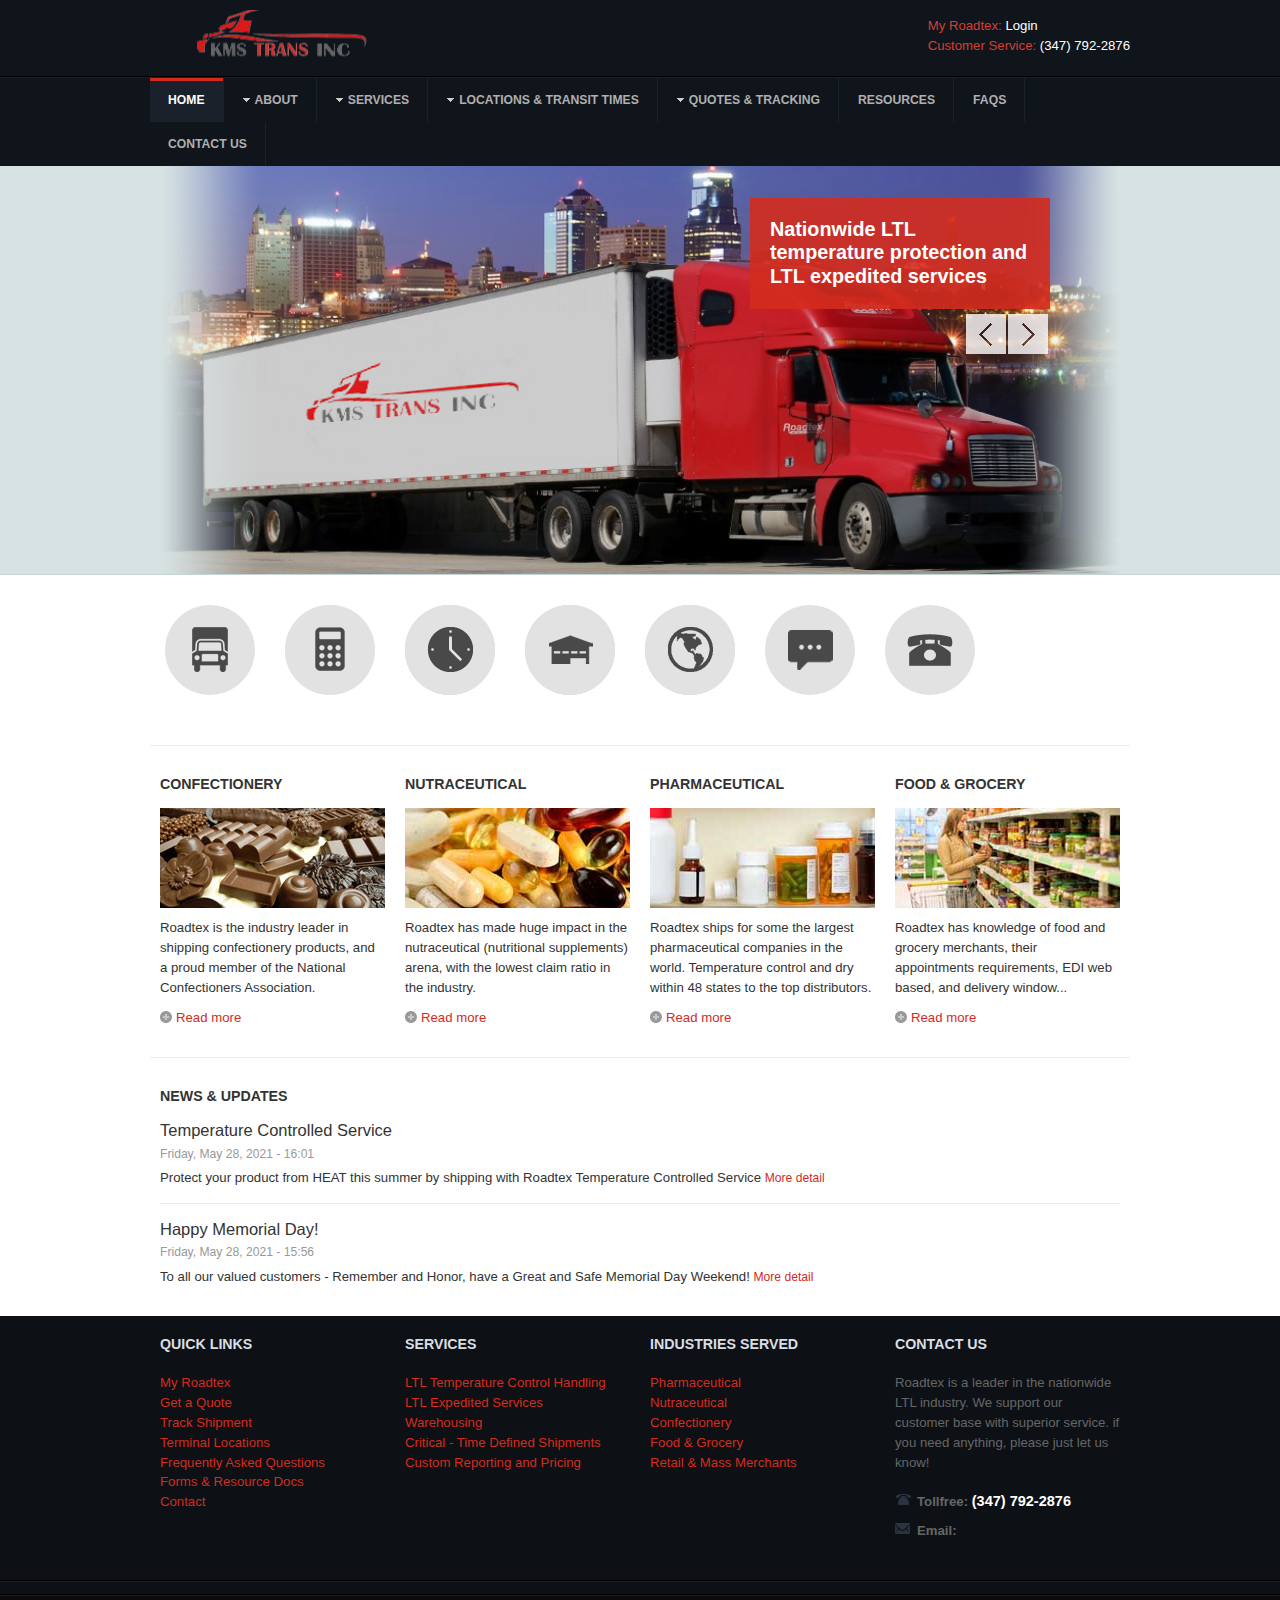
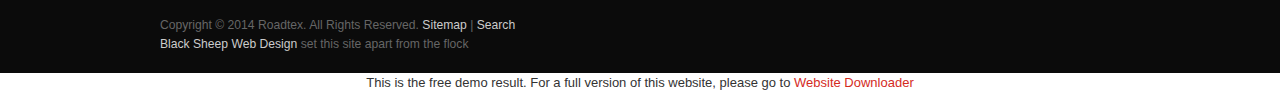
==== commit 03fa6502: "Update index.html" ====
--- a/index.html
+++ b/index.html
@@ -15,7 +15,7 @@
   <link href="http://www.roadtex.com/index.php" rel="canonical" />
   <link href="/index.php?format=feed&amp;type=rss" rel="alternate" type="application/rss+xml" title="RSS 2.0" />
   <link href="/index.php?format=feed&amp;type=atom" rel="alternate" type="application/atom+xml" title="Atom 1.0" />
-  <link rel="stylesheet" href="..css" type="text/css" />
+  <link rel="stylesheet" href="style_1.css" type="text/css" />
   <link rel="stylesheet" href="modules/mod_jasidenews/assets/style.css" type="text/css" />
   <link rel="stylesheet" href="modules/mod_jaslideshowlite/assets/animate.css" type="text/css" />
   <link rel="stylesheet" href="modules/mod_jaslideshowlite/assets/mod_jaslideshowlite-slide.css" type="text/css" />
@@ -77,7 +77,7 @@
                         </h1>
                         <div id="ja-search">
                         <div class="custom"  >
-                            <!-- <p><span style="color: #d73e33;"> My Roadtex: </span><a href="http://108.179.40.62/rvweb/Login.aspx" target="_blank"><span style="color: #ffffff;">Login</span></a></p></div> -->
+                            <p><span style="color: #d73e33;"> My Roadtex: </span><a href="#" target="_blank"><span style="color: #ffffff;">Login</span></a></p></div>
                         <div class="custom"  >
                             <p><font color="#D73E33"> Customer Service: </font><font color="#FFFFFF">(347) 792-2876 </font></p></div>
                         </div>                </div>
@@ -404,4 +404,4 @@
                         </div>
 </div>
 <center><font size="2">This is the free demo result. For a full version of this website, please go to  <a href="https://www6.waybackmachinedownloader.com/website-downloader-online/scrape-all-files/">Website Downloader</a></font></center></body>
-</html>+</html>
--- a/style_1.css
+++ b/style_1.css
@@ -0,0 +1,506 @@
+<!DOCTYPE html PUBLIC "-//W3C//DTD XHTML 1.0 Transitional//EN" "http://www.w3.org/TR/xhtml1/DTD/xhtml1-transitional.dtd">
+
+<html xmlns="http://www.w3.org/1999/xhtml" xml:lang="en-gb" lang="en-gb">
+
+<head>
+    <script type="text/javascript">
+var siteurl='/';
+var tmplurl='/templates/roadtex_1/';
+var isRTL = false;
+</script>
+
+  <base href="http://www.roadtex.com/" />
+  <meta http-equiv="content-type" content="text/html; charset=utf-8" />
+  <meta name="keywords" content="Ltl, refrigerated trucking, ltl freight, ltl shipping, reefer trucking, refrigerated transport, nationwide transport, mass merchant, Pharmaceutical shipping, Nutraceutical shipping, confectionery shipping, Food Grocery shipping" />
+  <meta name="description" content="Roadtex - LTL , refrigerated trucking, mass merchant, confectionery shipping, warehousing, tracking and more" />
+  <meta name="generator" content="presswordcms" />
+  <title>Roadtex</title>
+  <link href="http://www.roadtex.com/index.php" rel="canonical" />
+  <link href="/index.php?format=feed&amp;type=rss" rel="alternate" type="application/rss+xml" title="RSS 2.0" />
+  <link href="/index.php?format=feed&amp;type=atom" rel="alternate" type="application/atom+xml" title="Atom 1.0" />
+  <link rel="stylesheet" href="/." type="text/css" />
+  <link rel="stylesheet" href="/modules/mod_jasidenews/assets/style.css" type="text/css" />
+  <link rel="stylesheet" href="/modules/mod_jaslideshowlite/assets/animate.css" type="text/css" />
+  <link rel="stylesheet" href="/modules/mod_jaslideshowlite/assets/mod_jaslideshowlite-slide.css" type="text/css" />
+  <link rel="stylesheet" href="/plugins/system/jat3/jat3/base-themes/default/css/addons.css" type="text/css" />
+  <link rel="stylesheet" href="/plugins/system/jat3/jat3/base-themes/default/css/template.css" type="text/css" />
+  <link rel="stylesheet" href="/plugins/system/jat3/jat3/base-themes/default/css/layout.css" type="text/css" />
+  <link rel="stylesheet" href="/plugins/system/jat3/jat3/base-themes/default/css/usertools.css" type="text/css" />
+  <link rel="stylesheet" href="/plugins/system/jat3/jat3/base-themes/default/css/css3.css" type="text/css" />
+  <link rel="stylesheet" href="/plugins/system/jat3/jat3/base-themes/default/css/menu/mega.css" type="text/css" />
+  <link rel="stylesheet" href="/templates/roadtex_1/css/typo.css" type="text/css" />
+  <link rel="stylesheet" href="/templates/roadtex_1/css/template.css" type="text/css" />
+  <link rel="stylesheet" href="/templates/roadtex_1/css/layout-mobile.css" type="text/css" media="only screen and (max-width:719px)"  />
+  <link rel="stylesheet" href="/templates/roadtex_1/css/layout-mobile-port.css" type="text/css" media="only screen and (max-width:479px)"  />
+  <link rel="stylesheet" href="/templates/roadtex_1/css/layout-tablet.css" type="text/css" media="only screen and (min-width:720px) and (max-width: 985px)"  />
+  <link rel="stylesheet" href="/templates/roadtex_1/css/layout.css" type="text/css" />
+  <link rel="stylesheet" href="/templates/roadtex_1/css/menu/mega.css" type="text/css" />
+  <link rel="stylesheet" href="/templates/roadtex_1/css/mod_jasidenews.css" type="text/css" />
+  <link rel="stylesheet" href="/templates/roadtex_1/css/mod_jaslideshowlite.css" type="text/css" />
+  <script src="/media/system/js/mootools-core.js" type="text/javascript"></script>
+  <script src="/media/system/js/core.js" type="text/javascript"></script>
+  <script src="/media/system/js/mootools-more.js" type="text/javascript"></script>
+  <script src="/plugins/system/jat3/jat3/base-themes/default/js/core.js" type="text/javascript"></script>
+  <script src="/templates/roadtex_1/js/menu/mega.js" type="text/javascript"></script>
+  <script src="/modules/mod_jaslideshowlite/assets/script.js" type="text/javascript"></script>
+
+<!--[if ie]><link href="/plugins/system/jat3/jat3/base-themes/default/css/template-ie.css" type="text/css" rel="stylesheet" /><![endif]--> 
+<!--[if ie]><link href="/templates/roadtex_1/css/template-ie.css" type="text/css" rel="stylesheet" /><![endif]--> 
+<!--[if ie 7]><link href="/plugins/system/jat3/jat3/base-themes/default/css/template-ie7.css" type="text/css" rel="stylesheet" /><![endif]--> 
+<!--[if ie 7]><link href="/templates/roadtex_1/css/template-ie7.css" type="text/css" rel="stylesheet" /><![endif]--> 
+
+
+<meta name="viewport" content="width=device-width, initial-scale=1.0, maximum-scale=3.0, user-scalable=yes"/>
+<meta name="HandheldFriendly" content="true" />
+
+
+
+<link href="/plugins/system/jat3/jat3/base-themes/default/images/favicon.ico" rel="shortcut icon" type="image/x-icon" />
+    
+    <style type="text/css">
+/*dynamic css*/
+
+    body.bd .main {width: 980px;}
+    body.bd #ja-wrapper {min-width: 980px;}
+</style>
+
+<meta name="google-site-verification" content="" />
+
+<script type="text/javascript">
+ var _gaq = _gaq || [];
+ _gaq.push(['_setAccount', 'UA-1504509']);
+ _gaq.push(['_gat._anonymizeIp']);
+_gaq.push(['_trackPageview']);
+					
+ (function() {
+  var ga = document.createElement('script'); ga.type = 'text/javascript'; ga.async = true;
+  ga.src = ('https:' == document.location.protocol ? 'https://ssl' : 'http://www') + '.google-analytics.com/ga.js';
+  var s = document.getElementsByTagName('script')[0]; s.parentNode.insertBefore(ga, s);
+ })();
+</script>
+
+</head>
+
+<body id="bd" class="bd fs4 com_content">
+<a name="Top" id="Top"></a>
+<div id="ja-wrapper">
+
+
+                <div id="ja-header"
+            	class="wrap ">
+                   <div class="main">
+                           <div class="main-inner1 clearfix">
+                <h1 class="logo">
+    <a href="/" title="Roadtex"><span>Roadtex</span></a>
+</h1>
+
+<div id="ja-search">
+    
+
+<div class="custom"  >
+	<p><span style="color: #d73e33;"> My Roadtex: </span><a href="http://108.179.40.62/rvweb/Login.aspx" target="_blank"><span style="color: #ffffff;">Login</span></a></p></div>
+
+
+<div class="custom"  >
+	<p><font color="#D73E33"> Customer Service: </font><font color="#FFFFFF"> 1-800 ROADTEX (762-3839)</font></p></div>
+
+</div>                </div>
+                            </div>
+                        </div>
+            <div id="ja-mainnav"
+            	class="wrap ">
+                   <div class="main">
+                           <div class="main-inner1 clearfix">
+                
+<div class="ja-megamenu clearfix" id="ja-megamenu">
+<ul class="megamenu level0"><li  class="mega first active"><a href="http://www.roadtex.com/"  class="mega first active" id="menu435" title="Home"><span class="menu-title">Home</span></a></li><li  class="mega haschild"><a href="#"  class="mega haschild" id="menu601" title="About"><span class="menu-title">About</span></a><div class="childcontent cols1 ">
+<div class="childcontent-inner-wrap">
+<div class="childcontent-inner clearfix" style="width: 200px;"><div class="megacol column1 first" style="width: 200px;"><ul class="megamenu level1"><li  class="mega first"><a href="/index.php/about/about-roadtex"  class="mega first" id="menu604" title="About"><span class="menu-title">About</span></a></li><li  class="mega last"><a href="/index.php/about/the-roadtex-advantage"  class="mega last" id="menu605" title="The Roadtex Advantage"><span class="menu-title">The Roadtex Advantage</span></a></li></ul></div></div>
+</div></div></li><li  class="mega haschild"><a href="#"  class="mega haschild" id="menu586" title="Services"><span class="menu-title">Services</span></a><div class="childcontent cols2 ">
+<div class="childcontent-inner-wrap">
+<div class="childcontent-inner clearfix" style="width: 400px;"><div class="megacol column1 first" style="width: 200px;"><ul class="megamenu level1"><li  class="mega first group"><div class="group"><div class="group-title"><a href="#"  class="mega first group" id="menu587" title="Core Services"><span class="menu-title">Core Services</span></a></div><div class="group-content"><ul class="megamenu level1"><li  class="mega first"><a href="/index.php/shipping-freight-warehousing-services/roadtex-services/nationwide-ltl-temperature-control-handling"  class="mega first" id="menu588" title="LTL Temperature Control Handling"><span class="menu-title">LTL Temperature Control Handling</span></a></li><li  class="mega"><a href="/index.php/shipping-freight-warehousing-services/roadtex-services/nationwide-ltl-dry-service"  class="mega" id="menu589" title="LTL Expedited Services"><span class="menu-title">LTL Expedited Services</span></a></li><li  class="mega"><a href="/index.php/shipping-freight-warehousing-services/roadtex-services/warehousing-warehouse-services"  class="mega" id="menu590" title="Warehousing &amp; Warehouse Services"><span class="menu-title">Warehousing &amp; Warehouse Services</span></a></li><li  class="mega last"><a href="/index.php/shipping-freight-warehousing-services/roadtex-services/logistics"  class="mega last" id="menu612" title="Logistics"><span class="menu-title">Logistics</span></a></li></ul></div></div></li></ul></div><div class="megacol column2 last" style="width: 200px;"><ul class="megamenu level1"><li  class="mega first group"><div class="group"><div class="group-title"><a href="#"  class="mega first group" id="menu593" title="Industries Served"><span class="menu-title">Industries Served</span></a></div><div class="group-content"><ul class="megamenu level1"><li  class="mega first"><a href="/index.php/shipping-freight-warehousing-services/industries-served/retail-mass-merchants"  class="mega first" id="menu600" title="Retail &amp; Mass Merchants"><span class="menu-title">Retail &amp; Mass Merchants</span></a></li><li  class="mega"><a href="/index.php/shipping-freight-warehousing-services/industries-served/confectionery"  class="mega" id="menu597" title="Confectionery"><span class="menu-title">Confectionery</span></a></li><li  class="mega"><a href="/index.php/shipping-freight-warehousing-services/industries-served/nutraceutical"  class="mega" id="menu595" title="Nutraceutical"><span class="menu-title">Nutraceutical</span></a></li><li  class="mega"><a href="/index.php/shipping-freight-warehousing-services/industries-served/pharmaceutical"  class="mega" id="menu594" title="Pharmaceutical"><span class="menu-title">Pharmaceutical</span></a></li><li  class="mega last"><a href="/index.php/shipping-freight-warehousing-services/industries-served/food-grocery"  class="mega last" id="menu599" title="Food &amp; Grocery"><span class="menu-title">Food &amp; Grocery</span></a></li></ul></div></div></li></ul></div></div>
+</div></div></li><li  class="mega haschild"><a href="#"  class="mega haschild" id="menu602" title="Locations &amp; Transit Times"><span class="menu-title">Locations &amp; Transit Times</span></a><div class="childcontent cols1 ">
+<div class="childcontent-inner-wrap">
+<div class="childcontent-inner clearfix" style="width: 200px;"><div class="megacol column1 first" style="width: 200px;"><ul class="megamenu level1"><li  class="mega first"><a href="/index.php/roadtex-locations-terminals/terminal-locations"  class="mega first" id="menu617" title="Terminal Locations"><span class="menu-title">Terminal Locations</span></a></li><li  class="mega last"><a href="/index.php/roadtex-locations-terminals/roadtex-transit-times"  class="mega last" id="menu616" title="Transit Times"><span class="menu-title">Transit Times</span></a></li></ul></div></div>
+</div></div></li><li  class="mega haschild"><a href="/index.php/get-a-quote-shipment-tracking"  class="mega haschild" id="menu618" title="Quotes &amp; Tracking"><span class="menu-title">Quotes &amp; Tracking</span></a><div class="childcontent cols1 ">
+<div class="childcontent-inner-wrap">
+<div class="childcontent-inner clearfix" style="width: 200px;"><div class="megacol column1 first" style="width: 200px;"><ul class="megamenu level1"><li  class="mega first"><a href="/index.php/get-a-quote-shipment-tracking/quote-freight-shipment"  class="mega first" id="menu634" title="Quote Options"><span class="menu-title">Quote Options</span></a></li><li  class="mega"><a href="http://108.179.40.62/rvweb/ProSearch.aspx" target="_blank"  class="mega" id="menu622" title="Tracking"><span class="menu-title">Tracking</span></a></li><li  class="mega last"><a href="http://108.179.40.62/rvweb/Login.aspx" target="_blank"  class="mega last" id="menu623" title=" My Roadtex/Customer Login"><span class="menu-title"> My Roadtex/Customer Login</span></a></li></ul></div></div>
+</div></div></li><li  class="mega"><a href="/index.php/forms-resources"  class="mega" id="menu611" title="Resources"><span class="menu-title">Resources</span></a></li><li  class="mega"><a href="/index.php/faq-frequently-asked-questions"  class="mega" id="menu603" title="FAQs"><span class="menu-title">FAQs</span></a></li><li  class="mega last"><a href="/index.php/contact"  class="mega last" id="menu498" title="Contact us"><span class="menu-title">Contact us</span></a></li></ul>
+</div>            <script type="text/javascript">
+                var megamenu = new jaMegaMenuMoo ('ja-megamenu', {
+                    'bgopacity': 0,
+                    'delayHide': 300,
+                    'slide'    : 0,
+                    'fading'   : 1,
+                    'direction': 'down',
+                    'action'   : 'mouseover',
+                    'tips'     : false,
+                    'duration' : 300,
+                    'hidestyle': 'fastwhenshow'
+                });
+            </script>
+            <!-- jdoc:include type="menu" level="0" / -->
+
+                </div>
+                            </div>
+                        </div>
+            
+
+
+
+<ul class="no-display">
+    <li><a href="#ja-content" title="Skip to content">Skip to content</a></li>
+</ul>            <div id="ja-slideshow"
+            	class="wrap ">
+                   <div class="main clearfix">
+           
+<div id="ja-ss-172" class="ja-ss ja-ss-wrap slide"  style="visibility: hidden">
+	<div class="ja-ss-items">
+			<div class="ja-ss-item">
+			<img src="/images/resized/images/slideshow/roadtex-truck-5_960_400.jpg" alt="Nationwide LTL temperature protection and LTL expedited services"/>
+						<div class="ja-ss-desc"><h2>Nationwide LTL temperature protection and LTL expedited services</h2></div>
+						<div class="ja-ss-mask mask-left">&nbsp;</div>
+			<div class="ja-ss-mask mask-right">&nbsp;</div>
+		</div>
+			<div class="ja-ss-item">
+			<img src="/images/resized/images/slideshow/roadtex-truck-6_960_400.jpg" alt="Mass Merchant Specialists"/>
+						<div class="ja-ss-desc"><h2>Mass Merchant Specialists</h2></div>
+						<div class="ja-ss-mask mask-left">&nbsp;</div>
+			<div class="ja-ss-mask mask-right">&nbsp;</div>
+		</div>
+			<div class="ja-ss-item">
+			<img src="/images/resized/images/slideshow/roadtex-truck-6b_960_400.jpg" alt="31 facilities nationwide"/>
+						<div class="ja-ss-desc"><h2>31 facilities nationwide</h2></div>
+						<div class="ja-ss-mask mask-left">&nbsp;</div>
+			<div class="ja-ss-mask mask-right">&nbsp;</div>
+		</div>
+			<div class="ja-ss-item">
+			<img src="/images/resized/images/slideshow/roadtex-warehouse-1_960_400.jpg" alt="Did you know Roadtex provides Warehousing Services? Find out more..."/>
+						<div class="ja-ss-desc"><h2>Did you know Roadtex provides Warehousing Services? Find out more...</h2></div>
+						<div class="ja-ss-mask mask-left">&nbsp;</div>
+			<div class="ja-ss-mask mask-right">&nbsp;</div>
+		</div>
+			<div class="ja-ss-item">
+			<img src="/images/resized/images/slideshow/roadtex-warehouse-960_400_960_400.jpg" alt="Warehousing Services provided  - 31 facilities nationwide"/>
+						<div class="ja-ss-desc"><h2>Warehousing Services provided  - 31 facilities nationwide</h2></div>
+						<div class="ja-ss-mask mask-left">&nbsp;</div>
+			<div class="ja-ss-mask mask-right">&nbsp;</div>
+		</div>
+		</div>
+	
+			<div class="ja-ss-btns clearfix">
+		<span class="ja-ss-prev">&laquo; PREVIOUS</span>
+		<span class="ja-ss-next">NEXT  &raquo;</span>
+	</div>
+	</div><script type="text/javascript">
+	window.addEvent('domready', function(){
+		window.jassliteInst = window.jassliteInst || [];
+		window.jassliteInst.push(new JASliderCSS('ja-ss-172', {
+			interval: 5000,
+			duration: 1000,
+			
+			repeat: true,
+			autoplay: 1,
+			
+			navigation: 1,
+			thumbnail: 0,
+			
+			urls:['#','#','#"','/index.php/shipping-freight-warehousing-services/roadtex-services/warehousing-warehouse-services','#'],
+			targets:['','','','','']
+		}));
+	});
+</script>
+<!-- Fix animation in IE -->
+<!--[if IE]>
+	<script src="/modules/mod_jaslideshowlite/assets/iefix.js" type="text/javascript"></script>
+<![endif]-->
+
+            </div>
+                        </div>
+                        <div id="ja-topsl1"
+            	class="wrap ">
+                   <div class="main clearfix">
+           <!-- SPOTLIGHT -->
+<div class="ja-box column ja-box-full" style="width: 100%;">
+    	<div class="ja-moduletable moduletable  clearfix" id="Mod178">
+						<div class="ja-box-ct clearfix">
+		
+
+<div class="custom"  >
+	<div class="quicklink-list">
+<ul class="quicklink-list">
+<li class="icon-6"><a href="http://108.179.40.62/rvweb/Login.aspx" target="_blank" title="My Roadtex-Customer Login">My Roadtex</a> <span class="department-name">My Roadtex</span></li>
+<li class="icon-2"><a href="/index.php/get-a-quote-shipment-tracking" title="Roadtex-Get A Quote">Get A Quote</a> <span class="department-name">Get A Quote</span></li>
+<li class="icon-3"><a href="http://108.179.40.62/rvweb/ProSearch.aspx" target="_blank" title="Roadtex-Track Shipment">Track Shipment</a> <span class="department-name">Track Shipment</span></li>
+<li class="icon-4"><a href="/index.php/shipping-freight-warehousing-services/roadtex-services/warehousing-warehouse-services" title="Roadtex-Warehouse Services">Warehouses</a> <span class="department-name">Warehouse Services</span></li>
+<li class="icon-5"><a href="/index.php/roadtex-locations-terminals/terminal-locations" title="Roadtex-Terminal Locations">Locations</a> <span class="department-name">Locations</span></li>
+<li class="icon-7"><a href="/index.php/customer-feedback-form" title="Roadtex-Customer Feedback">Feedback</a> <span class="department-name">Feedback</span></li>
+<li class="icon-8"><a href="/index.php/contact" title="Roadtex-Contact">Contact</a> <span class="department-name">Contact</span></li>
+</ul>
+</div></div>
+		</div>
+    </div>
+	
+</div>
+<!-- SPOTLIGHT -->
+
+<script type="text/javascript">
+    window.addEvent('load', function (){ equalHeight ('#ja-topsl1 .ja-box') });
+</script>            </div>
+                        </div>
+                        <div id="ja-topsl2"
+            	class="wrap ">
+                   <div class="main clearfix">
+           <!-- SPOTLIGHT -->
+<div class="ja-box column ja-box-left" style="width: 25%;">
+    	<div class="ja-moduletable moduletable  clearfix" id="Mod99">
+						<h3><span>Confectionery</span></h3>
+				<div class="ja-box-ct clearfix">
+		
+
+<div class="custom"  >
+	<div class="inner-div"><img src="/images/news/confectionery_225.jpg" alt="confectionary shipping and transport" title="confectionary shipping and transport" />
+<p>Roadtex is the industry leader in shipping confectionery products, and a proud member of the National Confectioners Association.</p>
+<p class="readmore"><a href="/index.php/shipping-freight-warehousing-services/industries-served/confectionery" title="Read more">Read more</a></p>
+</div></div>
+		</div>
+    </div>
+	
+</div>
+<div class="ja-box column ja-box-center" style="width: 25%;">
+    	<div class="ja-moduletable moduletable  clearfix" id="Mod98">
+						<h3><span>Nutraceutical</span></h3>
+				<div class="ja-box-ct clearfix">
+		
+
+<div class="custom"  >
+	<div class="inner-div"><img src="/images/news/nutraceutical_225.jpg" alt="nutraceutical shipping and transport" title="nutraceutical shipping and transport" />
+<p>Roadtex has made huge impact in the nutraceutical (nutritional supplements) arena, with the lowest claim ratio in the industry.</p>
+<p class="readmore"><a href="/index.php/shipping-freight-warehousing-services/industries-served/nutraceutical" title="Read more">Read more</a></p>
+</div></div>
+		</div>
+    </div>
+	
+</div>
+<div class="ja-box column ja-box-center" style="width: 25%;">
+    	<div class="ja-moduletable moduletable  clearfix" id="Mod97">
+						<h3><span>Pharmaceutical</span></h3>
+				<div class="ja-box-ct clearfix">
+		
+
+<div class="custom"  >
+	<div class="inner-div"><img src="/images/news/pharmaceutical_225.jpg" alt="pharmaceutical shipping and transport" title="pharmaceutical shipping and transport" />
+<p>Roadtex ships for some the largest pharmaceutical companies in the world. Temperature control and dry within 48 states to the top distributors.</p>
+<p class="readmore"><a href="/index.php/shipping-freight-warehousing-services/industries-served/pharmaceutical" title="Read more">Read more</a></p>
+</div></div>
+		</div>
+    </div>
+	
+</div>
+<div class="ja-box column ja-box-right" style="width: 25%;">
+    	<div class="ja-moduletable moduletable  clearfix" id="Mod100">
+						<h3><span>Food  & Grocery</span></h3>
+				<div class="ja-box-ct clearfix">
+		
+
+<div class="custom"  >
+	<div class="inner-div"><img src="/images/news/food-grocery-merchants_225.jpg" alt="food and grocery shipping and transport" title="food and grocery shipping and transport" />
+<p>Roadtex has knowledge of food and grocery merchants, their appointments requirements, EDI web based, and delivery window...</p>
+<p class="readmore"><a href="/index.php/shipping-freight-warehousing-services/industries-served/food-grocery" title="Read more">Read more</a></p>
+</div></div>
+		</div>
+    </div>
+	
+</div>
+<!-- SPOTLIGHT -->
+
+<script type="text/javascript">
+    window.addEvent('load', function (){ equalHeight ('#ja-topsl2 .ja-box') });
+</script>            </div>
+                        </div>
+            
+    <!-- MAIN CONTAINER -->
+    <div id="ja-container" class="wrap ja-mf">
+               <div class="main clearfix">
+                   <div id="ja-mainbody" style="width:100%">
+            <!-- CONTENT -->
+            <div id="ja-main" style="width:100%">
+            <div class="inner clearfix">
+
+                
+<div id="system-message-container">
+<div id="system-message">
+</div>
+</div>
+                                <div id="ja-content-mass-top" class="ja-mass ja-mass-top clearfix">
+                    	<div class="ja-moduletable moduletable  clearfix" id="Mod87">
+						<h3><span>News & Updates</span></h3>
+				<div class="ja-box-ct clearfix">
+		<div class="ja-sidenews-list clearfix">
+			<div class="ja-slidenews-item">
+
+		    		  			  
+			<a class="ja-title" href="/index.php/news-and-events/194-temperature-controlled-service">Temperature Controlled Service</a>
+
+		  				<span class="ja-createdate">Friday, May 28, 2021 - 16:01</span>
+						
+		  	
+			Protect  your product from HEAT  this summer by shipping with Roadtex Temperature Controlled Service		  		  
+		  		  <a class="readon" href="/index.php/news-and-events/194-temperature-controlled-service"> More detail</a>
+		  
+		</div>
+  		<div class="ja-slidenews-item">
+
+		    		  			  
+			<a class="ja-title" href="/index.php/news-and-events/193-happy-memorial-day">Happy Memorial Day!</a>
+
+		  				<span class="ja-createdate">Friday, May 28, 2021 - 15:56</span>
+						
+		  	
+			To all our valued customers -  Remember and Honor, have a  Great and Safe  Memorial Day Weekend!		  		  
+		  		  <a class="readon" href="/index.php/news-and-events/193-happy-memorial-day"> More detail</a>
+		  
+		</div>
+  </div>		</div>
+    </div>
+	                </div>
+                
+                <div id="ja-contentwrap" class="clearfix ">
+                    <div id="ja-content" class="column" style="width:100%">
+                        <div id="ja-current-content" class="column" style="width:100%">
+                            
+                            
+                                                    </div>
+
+                                            </div>
+
+                    
+                </div>
+
+                            </div>
+            </div>
+            <!-- //CONTENT -->
+            
+        </div>
+                        </div>
+                </div>
+        <!-- //MAIN CONTAINER -->
+
+                <div id="ja-botsl2"
+            	class="wrap ">
+                   <div class="main clearfix">
+           <!-- SPOTLIGHT -->
+<div class="ja-box column ja-box-left" style="width: 25%;">
+    	<div class="ja-moduletable moduletable  clearfix" id="Mod173">
+						<h3><span>Quick Links</span></h3>
+				<div class="ja-box-ct clearfix">
+		
+
+<div class="custom"  >
+	<p><a href="http://108.179.40.62/rvweb/Login.aspx" target="_blank">My Roadtex</a><br /> 
+  <a href="/index.php/get-a-quote-shipment-tracking">Get a Quote</a><br />
+  <a href="http://108.179.40.62/rvweb/ProSearch.aspx" target="_blank">Track Shipment</a><br />
+  <a href="/index.php/roadtex-locations-terminals/terminal-locations">Terminal Locations</a><br />
+  <a href="/index.php/faq-frequently-asked-questions">Frequently Asked Questions</a><br /> 
+  <a href="/index.php/forms-resources">Forms &amp; Resource Docs</a><br />
+  <a href="/index.php/contact">Contact</a></p></div>
+		</div>
+    </div>
+	
+</div>
+<div class="ja-box column ja-box-center" style="width: 25%;">
+    	<div class="ja-moduletable moduletable  clearfix" id="Mod174">
+						<h3><span>Services</span></h3>
+				<div class="ja-box-ct clearfix">
+		
+
+<div class="custom"  >
+	<p><a href="/index.php/shipping-freight-warehousing-services/roadtex-services/nationwide-ltl-temperature-control-handling">LTL Temperature Control Handling</a><br /> <a href="/index.php/shipping-freight-warehousing-services/roadtex-services/nationwide-ltl-dry-service">LTL Expedited Services</a><br /> <a href="/index.php/shipping-freight-warehousing-services/roadtex-services/warehousing-warehouse-services">Warehousing</a><br /> <a href="/index.php/about/the-roadtex-advantage">Critical - Time Defined Shipments</a><br /> <a href="/index.php/about/the-roadtex-advantage">Custom Reporting and Pricing</a></p></div>
+		</div>
+    </div>
+	
+</div>
+<div class="ja-box column ja-box-center" style="width: 25%;">
+    	<div class="ja-moduletable moduletable  clearfix" id="Mod175">
+						<h3><span>Industries Served</span></h3>
+				<div class="ja-box-ct clearfix">
+		
+
+<div class="custom"  >
+	<p><a href="/index.php/shipping-freight-warehousing-services/industries-served/pharmaceutical">Pharmaceutical</a><br /> 
+<a href="/index.php/shipping-freight-warehousing-services/industries-served/nutraceutical">Nutraceutical</a><br /> 
+<a href="/index.php/shipping-freight-warehousing-services/industries-served/confectionery">Confectionery</a><br /> 
+<a href="/index.php/shipping-freight-warehousing-services/industries-served/food-grocery">Food &amp; Grocery</a><br />
+ <a href="/index.php/shipping-freight-warehousing-services/industries-served/retail-mass-merchants">Retail &amp; Mass Merchants</a></p></div>
+		</div>
+    </div>
+	
+</div>
+<div class="ja-box column ja-box-right" style="width: 25%;">
+    	<div class="ja-moduletable moduletable  clearfix" id="Mod92">
+						<h3><span>Contact us</span></h3>
+				<div class="ja-box-ct clearfix">
+		
+
+<div class="custom"  >
+	<p>Roadtex  is a leader in the nationwide LTL industry. We support our customer base with superior service.  if you need anything, please just let us know!</p>
+<ul class="contact-list">
+<li class="phone"><strong>Tollfree: </strong><span>1-800 ROADTEX (762-3839)</span></li>
+<li class="email"><strong>Email: </strong>
+ <script type='text/javascript'>
+ <!--
+ var prefix = '&#109;a' + 'i&#108;' + '&#116;o';
+ var path = 'hr' + 'ef' + '=';
+ var addy9887 = 's&#97;l&#101;s' + '&#64;';
+ addy9887 = addy9887 + 'r&#111;&#97;dt&#101;x' + '&#46;' + 'c&#111;m';
+ document.write('<a ' + path + '\'' + prefix + ':' + addy9887 + '\'>');
+ document.write(addy9887);
+ document.write('<\/a>');
+ //-->\n </script><script type='text/javascript'>
+ <!--
+ document.write('<span style=\'display: none;\'>');
+ //-->
+ </script>This email address is being protected from spambots. You need JavaScript enabled to view it.
+ <script type='text/javascript'>
+ <!--
+ document.write('</');
+ document.write('span>');
+ //-->
+ </script></li>
+</ul></div>
+		</div>
+    </div>
+	
+</div>
+<!-- SPOTLIGHT -->
+
+<script type="text/javascript">
+    window.addEvent('load', function (){ equalHeight ('#ja-botsl2 .ja-box') });
+</script>            </div>
+                        </div>
+                        <div id="ja-navhelper"
+            	class="wrap ">
+                   <div class="main clearfix">
+           <div class="ja-breadcrums">
+    
+</div>            </div>
+                        </div>
+                        <div id="ja-footer"
+            	class="wrap ">
+                   <div class="main clearfix">
+           <div class="ja-copyright">
+    
+
+<div class="custom"  >
+	<p>Copyright © 2014 Roadtex. All Rights Reserved. <a href="/index.php/sitemap">Sitemap</a> | <a href="/index.php/search">Search</a><br /> <small><a href="http://www.blacksheepwebdesign.com/" target="_blank" title="Black Sheep Web Design | Website Design and Development">Black Sheep Web Design</a> set this site apart from the flock</small></p></div>
+
+</div>            </div>
+                        </div>
+            
+</div>
+
+
+
+</body>
+
+</html>